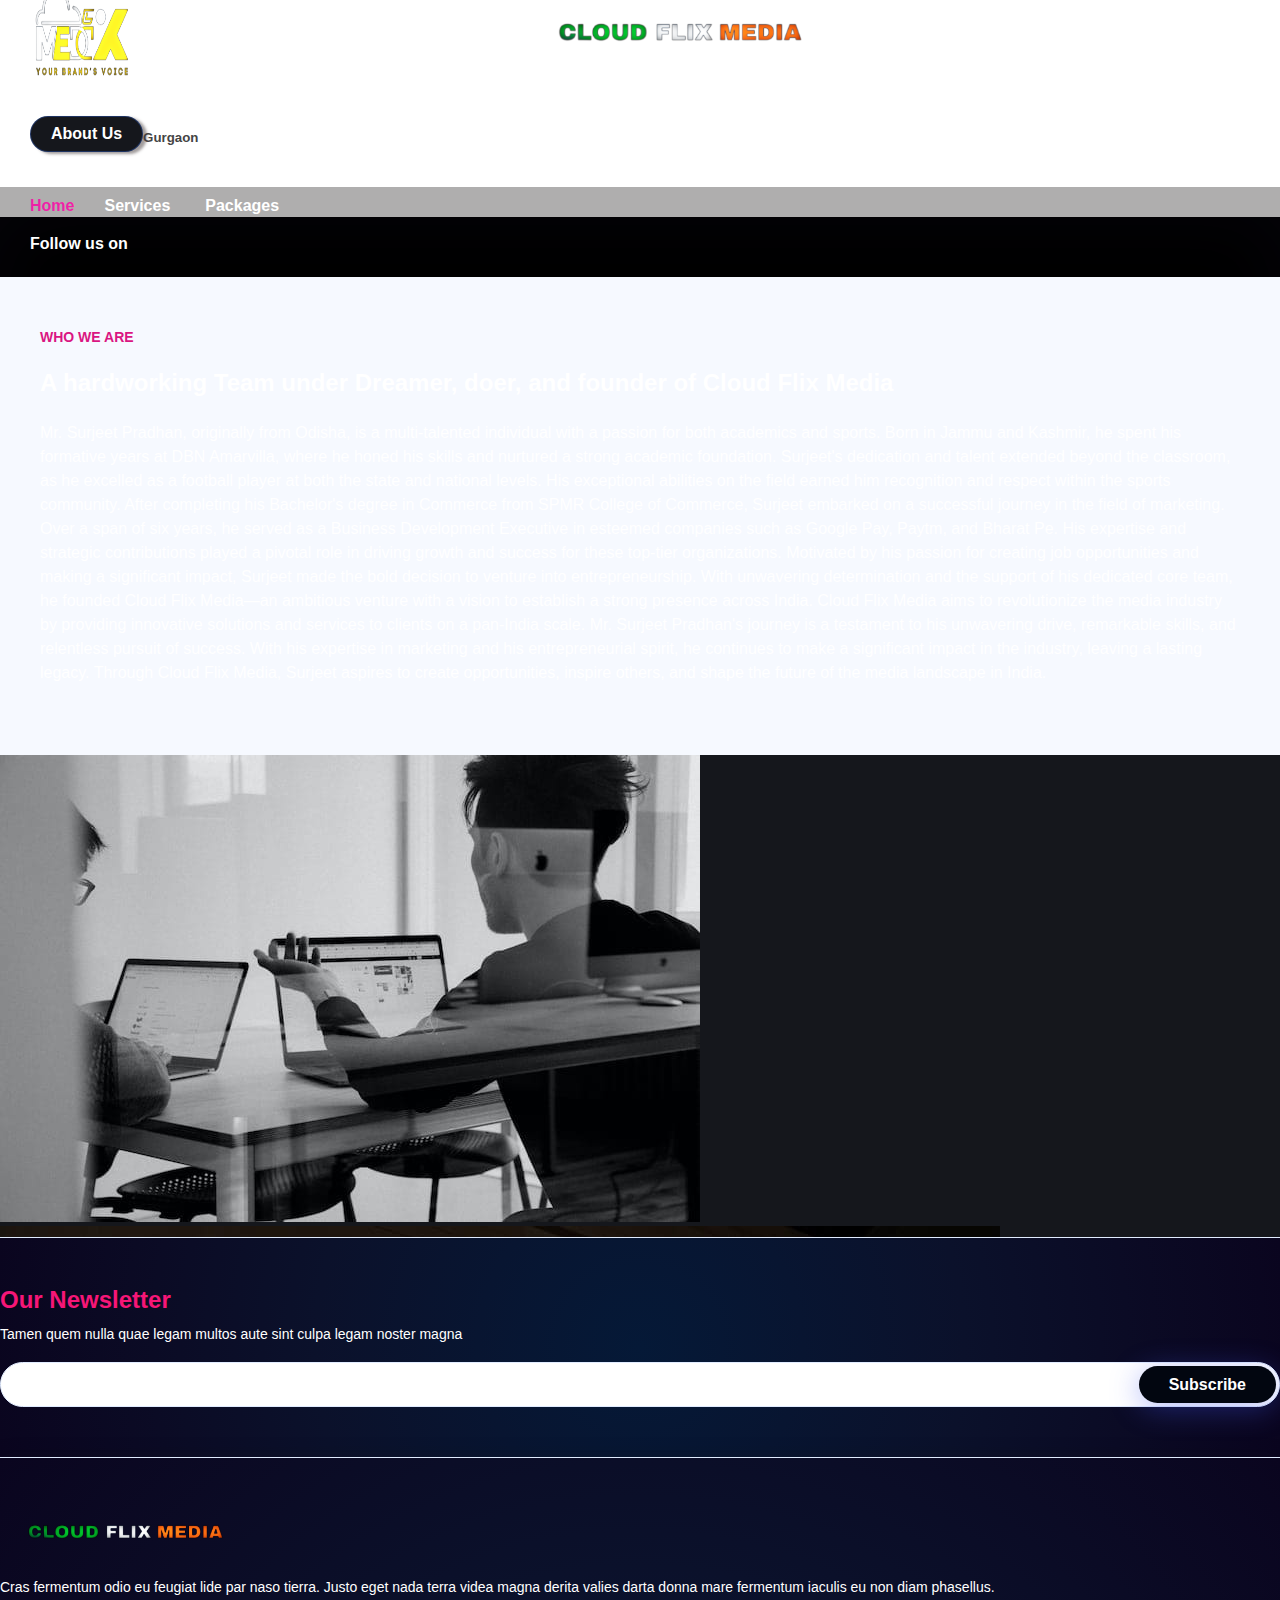
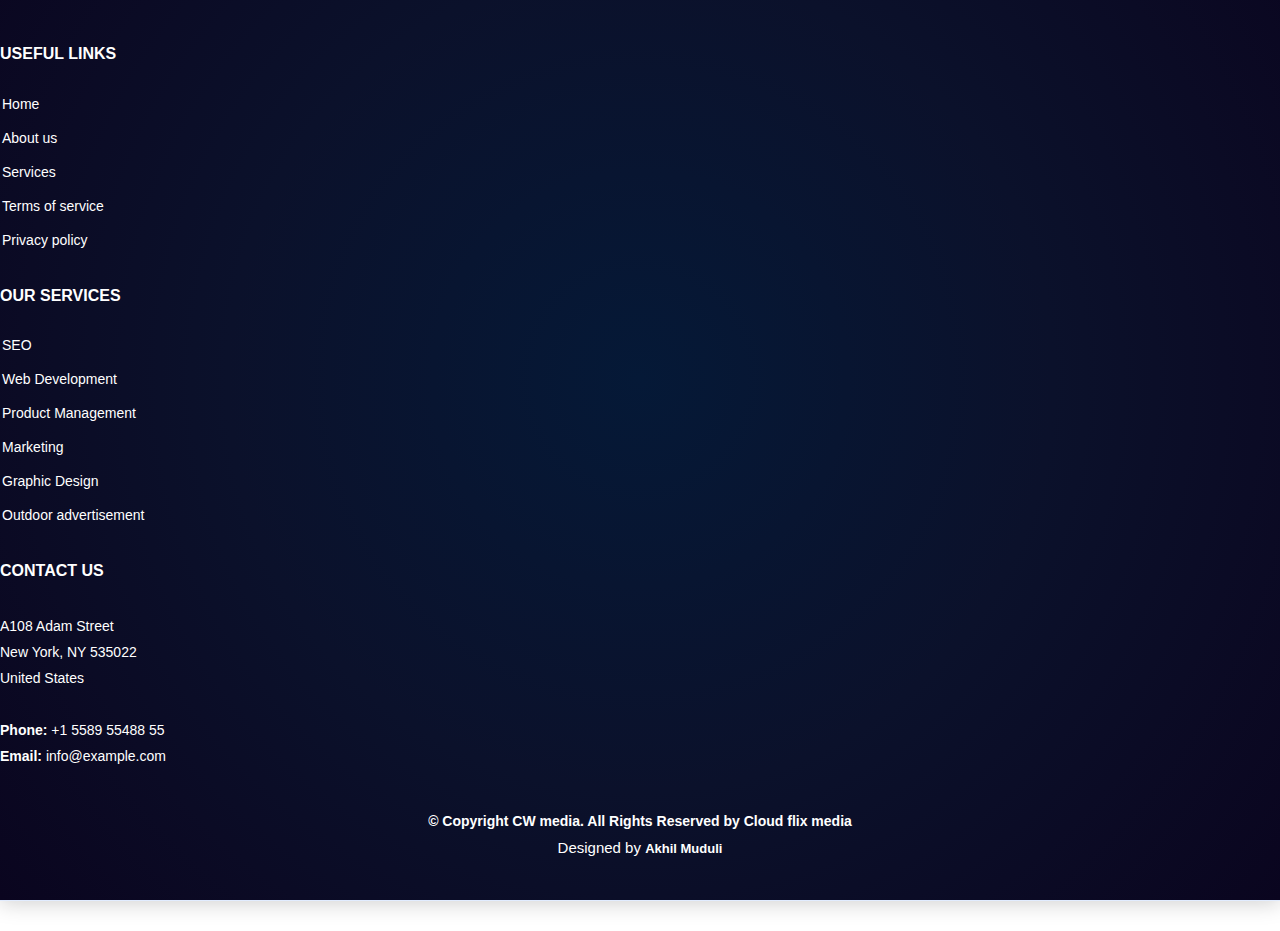
==== about.html @ f00a1c4b "c" ====
<!DOCTYPE html>
<html lang="en">

<head>
  <meta charset="UTF-8">
  <meta http-equiv="X-UA-Compatible" content="IE=edge">
  <meta name="viewport" content="width=device-width, initial-scale=1.0">
  <link href="https://cdn.jsdelivr.net/npm/bootstrap@5.3.0-alpha3/dist/css/bootstrap.min.css" rel="stylesheet"
    integrity="sha384-KK94CHFLLe+nY2dmCWGMq91rCGa5gtU4mk92HdvYe+M/SXH301p5ILy+dN9+nJOZ" crossorigin="anonymous">

  <link rel="stylesheet" href="https://cdnjs.cloudflare.com/ajax/libs/font-awesome/6.4.0/css/all.min.css"
    integrity="sha512-iecdLmaskl7CVkqkXNQ/ZH/XLlvWZOJyj7Yy7tcenmpD1ypASozpmT/E0iPtmFIB46ZmdtAc9eNBvH0H/ZpiBw=="
    crossorigin="anonymous" referrerpolicy="no-referrer" />

  <link rel="stylesheet" href="style.css">

  <title>About</title>
</head>
<style>
  .about {
    height: 100vh;
    box-shadow: 0 0 68px 8px rgba(16, 11, 37, 0.227) inset;
    background-image: url(black\ bg.webp);
    /* position: relative; */
    z-index: 99999 !important;
  }

  .about {
    box-shadow: 0 0 68px 8px rgba(16, 11, 37, 0.227) inset;
    background-image: url(black\ bg.webp);
    background-size: 100% 100%;

  }

  .about .content {
    background-color: #f6f9ff;
    padding: 40px;
  }

  .about h2 {
    font-size: 14px;
    font-weight: 700;
    color: #4154f1;
    text-transform: uppercase;
  }

  .about h3 {
    font-size: 24px;
    font-weight: 900;
    color: #ffff;
  }

  .about p {
    margin: 15px 0 30px 0;
    line-height: 24px;
    color: #fff;
  }

  .about .btn-read-more {
    line-height: 0;
    padding: 15px 40px;
    border-radius: 50px;
    transition: 0.5s;
    color: #fff;
    background: #15171c;
    ;
    box-shadow: 0px 5px 25px rgba(65, 84, 241, 0.3);
  }

  .about .btn-read-more span {
    font-family: "Nunito", sans-serif;
    font-weight: 600;
    font-size: 16px;
    letter-spacing: 1px;
  }

  .about .btn-read-more i {
    margin-left: 5px;
    font-size: 18px;
    transition: 0.3s;
  }

  .about .btn-read-more:hover i {
    transform: translateX(9px);
  }
</style>

<body>


  <!-- ======= Header ======= -->
  <header id="header" class="header bg-black">
    <div class=" navbar container container-xl d-flex align-items-center justify-content-between">

      <a href="index.html" class="logo d-flex align-items-center my-lg-3">
        <img src="logo.PNG" class="lg img-fluid" width="100" height="100" alt="">
        <img src="lt.PNG" class="mt-3 lt" width="300" alt="">

        <div class="icons d-flex align-content-center">
          <i class="fa-solid fa-location-dot my-2 mx-2 text-white"></i>
          <h5 class="text-white">Gurgaon</h5>
        </div>
        <!-- <span><p class="c">Cloud</p></span><span><p class="f">Flix</p></span><span><p class="m"> Media</p></span> -->
      </a>

      <ul class="icon-ul">
        <li><a class="getstarted scrollto" href="about.html" onClick="scrollToContact()">About Us</a></li>
        <div class="d-flex justify-content-center mx-4">
          <i class="fa-solid fa-location-dot mx-2 text-white"></i>
          <h5 class="text-white">Gurgaon</h5>

          <a href="#pricing" onClick="scrollToPricing()"><i
              class="fa-solid fa-cart-shopping mx-3 my-1 text-white fs-4"></i> </a>
        </div>
      </ul>

    </div>

    <input type="checkbox" id="check">
    <label for="check">
      <i class="fa-solid fa-bars" style="font-size:25px;" id="btn"></i>
      <i class="fa-solid fa-times" id="cancel"></i>
    </label>


    <div class="slidebar">
      <div id="head">
        <label for="check">
          <i class="fa-solid fa-times" style="position: absolute; left: 195px; top: 16px;" id="cancel2"></i>
        </label>
        <img src="logo.PNG" class="img-fluid" width="100" height="100" alt="">

      </div>
      <ul>
        <li><a href="#"><i class="fa-solid fa-house" style="font-size: small; padding:0 15px;"></i>Home</a></li>
        <li class="dropdown nav-link scrollto"><a href="#services"><i class="fa-solid fa-wand-magic-sparkles"
              style="font-size: small; padding:0 15px;"></i>Services</a>
          <ul>
            <li class="dropdown nav-link scrollto"><a href="content-marketing.html"><i
                  class="fa-solid fa-earth-americas" style="font-size: small; padding:0 15px;"></i>online services</a>
              <ul>
                <li><a href="content-marketing.html">Digital Marketing</a></li>
                <li><a href="app-development.html">Radio Advertisment</a></li>
                <li><a href="search-engine-optimization.html">Business SEO</a></li>
                <li><a href="search-engine-optimization.html">Company SEO</a></li>
                <li><a href="ppc-management.html">Video Editing</a></li>
                <li><a href="social-media.html">Website Designing</a></li>
                <li><a href="social-media.html">Influencer marketing</a></li>
              </ul>
            </li>
            <li class="dropdown nav-link scrollto"><a href="content-marketing.html"> <i
                  class="fa-solid fa-user-robot-xmarks" style="font-size: small; padding:0 15px;"></i>offline
                services</a>
              <ul>
                <li><a href="index-2.html">Newspapers Ads</a></li>
                <li><a href="index-3.html">Banners</a></li>
                <li><a href="index-4.html">Pamphlets</a></li>
                <li><a href="index-5.html">Auto rickshaw Branding</a></li>
                <li><a href="index-6.html">PVR</a></li>

              </ul>
            </li>
          </ul>
        </li>
        <li class="dropdown nav-link scrollto"><a href="#pricing"><i class="fa-solid fa-truck-fast"
              style="font-size: small; padding:0 15px;"></i>Our Packages</a>
          <ul>
            <li class="dropdown nav-link scrollto"><a href="portfolio-masonry.html">Basic</a>
              <ul>
                <li><a href="">15 Graphic Designs</a></li>
                <li><a href="">Setting Ads Campaign</a></li>
                <li><a href="">social media handeling</a></li>
                <li><a href="">Google reviews</a></li>
                <li><a href="">Photos and video shoots
                  </a></li>

              </ul>
            </li>
            <li class="dropdown nav-link scrollto"><a href="portfolio-grid.html">Standard</a>
              <ul>
                <li><a href="">15 Graphic Designs</a></li>
                <li><a href="">Setting Ads Campaign</a></li>
                <li><a href="">social media handeling</a></li>
                <li><a href="">Google reviews</a></li>
                <li><a href="">Photos and video shoots</a></li>
                <li><a href="">SEO</a></li>
                <li><a href="">website designing</a></li>
                <li><a href="">Website optimisation</a></li>

              </ul>
            </li>
            <li class="dropdown nav-link scrollto"><a href="portfolio-grid-2.html">Premium</a>
              <ul>
                <li><a href="">20 Graphic Designs</a></li>
                <li><a href="">Setting Ads Campaign</a></li>
                <li><a href="">social media handeling</a></li>
                <li><a href="">Google reviews</a></li>
                <li><a href="">Photos and video shoots</a></li>
                <li><a href="">SEO</a></li>
                <li><a href="">website designing</a></li>
                <li><a href="">Website optimisation</a></li>
                <li><a href="">Bot Master</a></li>

              </ul>
            </li>
          </ul>
        </li>
        <li><a href="#Contact"><i class="fa-solid fa-user" style="font-size: small; padding: 0 15px;"></i>Contact us</a>
        </li>
      </ul>

    </div>


    <div class="lower-nav d-flex justify-content-center ">
      <nav id="navbar" class="navbar align-content-center d-flex justify-content-between">
        <ul id="navigate_ul">
          <li id="home" class="dropdown"><a href="#hero" style="color: rgba(255, 0, 166, 0.816);"><span>Home</span></a>

          </li>
          <li class="dropdown nav-link scrollto"><a href="#services" onClick="scrollToService()"><span>Services</span><i
                class="fa-solid fa-angle-down"></i></a>
            <ul>
              <li class="dropdown nav-link scrollto"><a href="content-marketing.html">online services</a>
                <ul>
                  <li><a href="content-marketing.html">Digital Marketing</a></li>
                  <li><a href="search-engine-optimization.html">Business SEO</a></li>
                  <li><a href="search-engine-optimization.html">Company SEO</a></li>
                  <li><a href="ppc-management.html">Video Editing</a></li>
                  <li><a href="social-media.html">Website Designing</a></li>
                  <li><a href="social-media.html">Influencer marketing</a></li>
                </ul>
              </li>
              <li class="dropdown nav-link scrollto"><a href="content-marketing.html">offline services</a>
                <ul>
                  <li><a href="index-2.html">Newspapers-advertising</a></li>
                  <li><a href="index-3.html">Banners</a></li>
                  <li><a href="index-4.html">Pamphlets</a></li>
                  <li><a href="app-development.html">Hoardings and Flexes</a></li>
                  <li><a href="app-development.html">Radio-advertising</a></li>
                  <li><a href="index-5.html">Auto rickshaw Branding</a></li>
                  <li><a href="index-6.html">PVR</a></li>

                </ul>
              </li>
            </ul>
          </li>

          <!-- <li class="dropdown nav-link scrollto"><a href="#hero" onClick="scrollToPages()"><span>Pages</span><i class="fa-solid fa-angle-down"></i></a>
            <ul>
              <li><a href="about-us.html">About Us</a></li>
              <li><a href="our-team.html">Our Team</a></li>
              <li><a href="single-team.html">Single Team</a></li>
              <li><a href="our-process.html">Our Process</a></li>
              <li><a href="faq.html">FAQs</a></li>
              <li><a href="element.html">Elements</a></li>
              <li><a href="typography.html">Typography</a></li>
              <li><a href="coming-soon.html">Coming Soon</a></li>
              <li><a href="error.html">Error</a></li>
            </ul>
          </li> -->
          <li class="dropdown nav-link scrollto"><a href="#pricing" onClick="scrollToPort()"><span>Packages</span> <i
                class="fa-solid fa-angle-down"></i></a>
            <ul>
              <li class="dropdown nav-link scrollto"><a href="portfolio-masonry.html">Basic</a>
                <ul>
                  <li><a href="">15 Graphic Designs</a></li>
                  <li><a href="">Setting Ads Campaign</a></li>
                  <li><a href="">social media handeling</a></li>
                  <li><a href="">Google reviews</a></li>
                  <li><a href="">Photos and video shoots
                    </a></li>

                </ul>
              </li>
              <li class="dropdown nav-link scrollto"><a href="portfolio-grid.html">Standard</a>
                <ul>
                  <li><a href="">15 Graphic Designs</a></li>
                  <li><a href="">Setting Ads Campaign</a></li>
                  <li><a href="">social media handeling</a></li>
                  <li><a href="">Google reviews</a></li>
                  <li><a href="">Photos and video shoots</a></li>
                  <li><a href="">SEO</a></li>
                  <li><a href="">website designing</a></li>
                  <li><a href="">Website optimisation</a></li>

                </ul>
              </li>
              <li class="dropdown nav-link scrollto"><a href="portfolio-grid-2.html">Premium</a>
                <ul>
                  <li><a href="">20 Graphic Designs</a></li>
                  <li><a href="">Setting Ads Campaign</a></li>
                  <li><a href="">social media handeling</a></li>
                  <li><a href="">Google reviews</a></li>
                  <li><a href="">Photos and video shoots</a></li>
                  <li><a href="">SEO</a></li>
                  <li><a href="">website designing</a></li>
                  <li><a href="">Website optimisation</a></li>
                  <li><a href="">Bot Master</a></li>

                </ul>
              </li>
            </ul>
          </li>
          <!-- <li class="dropdown nav-link scrollto"><a href="features" onClick="scrollToShop()"><span>Shop</span><i class="fa-solid fa-angle-down"></i></a>
            <ul>
              <li><a href="shop.html">Catelog Page</a></li>
              <li><a href="cart.html">Shopping Cart</a></li>
              <li><a href="checkout.html">Checkout Page</a></li>
              <li><a href="single-product.html">Single Product</a></li>
            </ul>
          </li> -->

        </ul>
        <!-- <i class="fa-solid fa-bars mobile-nav-toggle m-3"></i> -->
        <ul>
          <a style="color: #fff; font-size: medium;" class="mx-3">Follow us on <i
              class="fa-solid fa-arrow-right"></i></a>
          <div class=" d-flex justify-content-center align-items-center" style="color: #fff; font-size: large;">
            <i class="fa-brands fa-instagram mx-3"></i>
            <i class="fa-brands fa-facebook mx-3"></i>
            <i class="fa-brands fa-linkedin-in mx-3"></i>
          </div>
        </ul>

      </nav><!-- .navbar -->
    </div>
  </header><!-- End Header -->


  <!-- ======= About Section ======= -->
  <section id="about" class="about ">

    <div class="container abt" data-aos="fade-up">
      <div class="row gx-0 d-flex flex-row">


        <div class="col-lg-6 d-flex flex-column justify-content-center" data-aos="fade-up" data-aos-delay="50">
          <div class="content bg-dark rounded-top-5">
            <h2 style="color: rgb(218, 22, 130);">Who We Are</h2>
            <h3>A hardworking Team under Dreamer, doer, and founder of Cloud Flix Media</h3>
            <p>
              Mr. Surjeet Pradhan, originally from Odisha, is a multi-talented individual with a passion for both
              academics and sports. Born in Jammu and Kashmir, he spent his formative years at DBN Amarvilla, where he
              honed his skills and nurtured a strong academic foundation.

              Surjeet's dedication and talent extended beyond the classroom, as he excelled as a football player at both
              the state and national levels. His exceptional abilities on the field earned him recognition and respect
              within the sports community.

              After completing his Bachelor's degree in Commerce from SPMR College of Commerce, Surjeet embarked on a
              successful journey in the field of marketing. Over a span of six years, he served as a Business
              Development Executive in esteemed companies such as Google Pay, Paytm, and Bharat Pe. His expertise and
              strategic contributions played a pivotal role in driving growth and success for these top-tier
              organizations.

              Motivated by his passion for creating job opportunities and making a significant impact, Surjeet made the
              bold decision to venture into entrepreneurship. With unwavering determination and the support of his
              dedicated core team, he founded Cloud Flix Media—an ambitious venture with a vision to establish a strong
              presence across India. Cloud Flix Media aims to revolutionize the media industry by providing innovative
              solutions and services to clients on a pan-India scale.

              Mr. Surjeet Pradhan's journey is a testament to his unwavering drive, remarkable skills, and relentless
              pursuit of success. With his expertise in marketing and his entrepreneurial spirit, he continues to make a
              significant impact in the industry, leaving a lasting legacy. Through Cloud Flix Media, Surjeet aspires to
              create opportunities, inspire others, and shape the future of the media landscape in India.
            </p>

          </div>
        </div>

        <div class="col-lg-6 d-flex align-items-center mdl1" data-aos="zoom-out" data-aos-delay="70">
          <div class="abt_img" style="min-height: fit-content;">
            <img src="abtimg.jpeg" class="img-thumbnail" alt="">
            <img src="about_sideimg.jpeg" class="img-thumbnail" alt="">
          </div>
        </div>


      </div>
    </div>

  </section>
  <!-- End About Section -->


  <!-- ======= Footer ======= -->
  <footer id="footer" class="footer" style="  padding: 0 0 30px 0;
   font-size: 14px;">

    <div class="footer-newsletter" style="padding: 50px 0;
     background-image: radial-gradient(circle, #051937, #081531, #0b112b, #0b0b25, #0a051f) !important; 
     background-size: contain;
    border-top: 1px solid #e1ecff;">
      <div class="container">
        <div class="row justify-content-center">
          <div class="col-lg-12 text-center">
            <h4 style="color: #f61677 !important; font-size: 24px;
             margin: 0 0 10px 0;
             padding: 0;
             line-height: 1;
             font-weight: 700;
             color: #feffff;">Our Newsletter</h4>
            <p style="color: #fff;">Tamen quem nulla quae legam multos aute sint culpa legam noster magna</p>
          </div>
          <div class="col-lg-6">
            <form action="" method="post" style="  margin-top: 20px;
             background: #fff;
             padding: 6px 10px;
             position: relative;
             border-radius: 50px;
             border: 1px solid #e1ecff;
             outline: none;">
              <input type="email" name="email" style="border: 0;
               padding: 8px;
               width: calc(100% - 140px);
               outline: none;">
              <input type="submit" value="Subscribe" class="octf-btn" style="  position: absolute;
               top: 0;
               right: 0;
               bottom: 0;
               border: 0;
               background: none;
               font-size: 16px;
               padding: 0 30px;
               margin: 3px;
               background:#020610; 
                color: #fff;
               transition: 0.3s;
               border-radius: 50px;
               box-shadow: 0px 5px 30px rgba(65, 84, 241, 0.4);">
            </form>
          </div>
        </div>
      </div>
    </div>


    <div class="footer-top" style=" box-shadow: 0px 2px 20px rgba(19, 19, 20, 0.203);
     background-image: radial-gradient(circle, #051937, #081531, #0b112b, #0b0b25, #0a051f);    background-size: contain;
     border-top: 1px solid #e1ecff;
     border-bottom: 1px solid #e1ecff;
     padding: 60px 0 30px 0;">
      <div class="container">
        <div class="row gy-4">
          <div class="col-lg-5 col-md-12 footer-info" style="    margin-bottom: 30px;
           ">
            <a href="index.html" class="logo d-flex align-items-center" style="  line-height: 0;
             margin-bottom: 15px;">
              <span style="font-size: 30px;
               font-weight: 700;
               letter-spacing: 1px;
               color: #ffffff;
               font-family: 'Nunito', sans-serif;
               margin-top: 3px;"></span>
              <img src="lt.PNG" style="  max-height: 40px;
               margin-right: 6px;" alt="">

            </a>
            <p style="   font-size: 14px;
             line-height: 24px;
             color: rgb(255, 255, 255);
             margin-bottom: 0;
             font-family: 'Nunito', sans-serif;">Cras fermentum odio eu feugiat lide par naso tierra. Justo eget nada
              terra videa magna derita valies
              darta donna mare fermentum iaculis eu non diam phasellus.</p>
            <div class="social-links mt-3">
              <a href="#" class="twitter"><i class="fa-brands fa-twitter"></i></a>
              <a href="#" class="facebook"><i class="fa-brands fa-facebook"></i></a>
              <a href="#" class="instagram"><i class="fa-brands fa-instagram"></i></a>
              <a href="#" class="linkedin"><i class="fa-brands fa-linkedin"></i></a>
            </div>
          </div>

          <div class="col-lg-2 col-6 footer-links">
            <h4 style="  font-size: 16px;
             font-weight: bold;
             color: #ffffff;
             text-transform: uppercase;
             text-decoration:  none !important;
             position: relative;
             padding-bottom: 12px;">Useful Links</h4>
            <ul>
              <li><i class=" fa-solid fa-arrow-right"></i> <a href="#">Home</a></li>
              <li><i class=" fa-solid fa-arrow-right"></i> <a href="#">About us</a></li>
              <li><i class=" fa-solid fa-arrow-right"></i> <a href="#">Services</a></li>
              <li><i class=" fa-solid fa-arrow-right"></i> <a href="#">Terms of service</a></li>
              <li><i class=" fa-solid fa-arrow-right"></i> <a href="#">Privacy policy</a></li>
            </ul>
          </div>

          <div class="col-lg-2 col-6 footer-links" style="    margin-bottom: 30px;
           ">
            <h4 style="  font-size: 16px;
             font-weight: bold;
             color: #ffffff;
             text-transform: uppercase;
             position: relative;
             padding-bottom: 12px;">Our Services</h4>
            <ul>
              <li><i class=" fa-solid fa-arrow-right"></i> <a href="#" style="    padding-top: 0;
                 ">SEO</a></li>
              <li><i class=" fa-solid fa-arrow-right"></i> <a href="#">Web Development</a></li>
              <li><i class=" fa-solid fa-arrow-right"></i> <a href="#">Product Management</a></li>
              <li><i class=" fa-solid fa-arrow-right"></i> <a href="#">Marketing</a></li>
              <li><i class=" fa-solid fa-arrow-right"></i> <a href="#">Graphic Design</a></li>
              <li><i class=" fa-solid fa-arrow-right"></i> <a href="#">Outdoor advertisement</a></li>
            </ul>
          </div>

          <div class="col-lg-3 col-md-12 footer-contact text-center text-md-start">
            <h4 style="  font-size: 16px;
             font-weight: bold;
             color: #ffffff;
             text-transform: uppercase;
             position: relative;
             padding-bottom: 12px;">Contact Us</h4>
            <p style="color: #fff;">
              A108 Adam Street <br>
              New York, NY 535022<br>
              United States <br><br>
              <strong>Phone:</strong> +1 5589 55488 55<br>
              <strong>Email:</strong> info@example.com<br>

            <div class="copyright" style=" text-align: center;
               padding-top: 30px;
               color: rgb(255, 255, 255);
               font-weight: bold;">
              &copy; Copyright <strong><span>CW media</span></strong>. All Rights Reserved <a href="#"
                style="color: rgb(255, 255, 255);">by Cloud flix media</a>
            </div>
            <div class="credits" style=" padding-top: 10px;
               text-align: center;
               font-size: 15px;
               color: rgb(255, 255, 255);">
              Designed by <a href="#" style="    padding-top: 10px;
                 text-align: center;
                 font-size: 13px;
                 font-weight: bold;
                 color: rgb(255, 255, 255);">Akhil Muduli</a>
            </div>
            </p>

          </div>

        </div>
      </div>
    </div>

  </footer>
</body>

</html>
---- style.css ----
/*--------------------------------------------------------------
# General
--------------------------------------------------------------*/
:root {
    scroll-behavior: smooth;
  }

  
  a{
    color: rgb(255, 255, 255);
  }

.hero,.services, .about, .values, .contact, .faq, #Team, .portfolio, .features, .counts, .Testimonials, .pricing{
 background: #000000;
}

.abt{
  background: #15171c; 
}

.slidebar ul{
  font-family: Arial, Helvetica, sans-serif !important;
  font-style: normal;
}
.slidebar li a{
  font-family: Arial, Helvetica, sans-serif;
  font-style: normal;
}
.main-text span{
  color: rgb(235, 19, 124);
  font-family: Arial, Helvetica, sans-serif;
}
/* 
@media (max-width:910px) {
  #pricing{
    display: none !important;
  }

}
@media (min-width:911px) {
  #pricing2{
    display: none !important;
  }
} */
@media (max-width:768px) {
#price-cont, .tab{

   row-gap:10px ;
  }
}
  /* #header{
    height: 100px;
    
  } */
  #loading{
    width: 100vw;
    height: 100vh;
    background: #ffffff url('Infinity.gif') no-repeat center;
    position: fixed;
    z-index: 9999999999999999999999;
    overflow: hidden;
 
  }

  html, body{
    margin: 0;
    padding: 0;
    overflow-x: hidden !important;
   }

  @media screen {
    
  }


  body {
    font-family: "Open Sans", sans-serif;
    color: #444444;
    overflow-x: hidden !important;
    /* background-image: linear-gradient(to right bottom, #323cc6, #3f38cb, #4d32d0, #5a2ad4, #671fd8); */
  
  }
  
  a {
    color: #ffffff;
    text-decoration: none;
  }
  
  a:hover {
    color: #9d9d9f;
    text-decoration: none;
  }
/* 
  .header{
    background:#15171c;
  } */
  
  h1, h2, h3, h4, h5, h6 {
    font-family: "Nunito", sans-serif;
  }
  /* .main-text{
    font-family: "Nunito", sans-serif !important;

  } */
  .container .section-header p{position: relative;}
  .container .section-header p::after {
    position: absolute;
    content: "";
    width: 200px;
    height: 2px;
    /* display: inline-block; */
    top: 100%;
    left: 40%;
    background:#ffffff;
    margin: 4px 10px;
  }
  .section-header span{
    color: rgb(255, 174, 0);
  }
  
  .fa-quote-left, .fa-quote-right{
    color: #1445f5e3;
    outline: #000;
  }
  
  /*--------------------------------------------------------------
  # Sections
  --------------------------------------------------------------*/
  section {
    padding: 60px 0;
    overflow: hidden;
    /* background-image: linear-gradient(to right bottom, #323cc6, #3f38cb, #4d32d0, #5a2ad4, #671fd8); */
  
  }

  .section-header h2{
    color: rgb(240, 26, 130) !important;
  }
  .back{
    width: 100vw;
    /* background:linear-gradient(rgba(0, 0, 0, 0.615), rgba(0, 0, 0, 0.307)),url(bc.png); */
    background: rgb(0, 0, 0);
    background-size: 100% 100%;
    /* transform: rotate(180deg); */
    /* background-image: linear-gradient(rgba(0, 0, 0, 0.65), rgba(0, 0, 0, 0.291), rgba(0, 0, 0, 0.394)), url(white.jfif); */
    /* position: absolute; */
    display: flex;
    justify-content: center;
    align-items: center;
    box-shadow: 0 0 8px 8px rgb(0, 0, 0) inset !important;
  }

  .back::before{
    content: '';
    position: absolute;
    height: 300px;
    width: 300px;
    background: linear-gradient(rgb(232, 118, 12), rgb(58, 72, 229)) !important;
    transform: translate(-10% ,-24%);
    border-radius: 50%;
    z-index: 1;
  }

  .blend1, .blend2, .blend3{
    height: 15vh;
    width: 20vw !important;
    background: rgba(172, 165, 165, 0.1);
    position: relative;
    border-radius: 15px;
    border: .5px solid rgba(255, 255, 255, 0.367);
    backdrop-filter: blur(25px);
    -webkit-backdrop-filter: blur(25px);
    box-shadow: -15px 17px 17px rgba(10, 10, 10, 0.25);
    z-index: 9999999999 !important;
    background-size: cover;
    margin: 40px;
    color: white;
    box-shadow: 0 0 68px 8px rgba(49, 10, 225, 0.227) inset;
  }
  .blend1 h2, .blend2 h2, .blend3 h2{
    z-index: -1;
    font-size: medium;
    margin-top: 20px;
  }
  .blend3 h3, .blended3 h3{
    z-index: -1;
    font-weight:bold;
     font-size: 42px !important;
    background: -webkit-linear-gradient(rgba(227, 96, 10, 0.419), rgb(210, 201, 26));
    -webkit-background-clip: text;
    -webkit-text-fill-color: transparent;
    /* font-size: x-large; */
    margin-top: 10px;
    text-align: center;
  }
   .blend2 h3{
    z-index: -1;
    font-weight:bold;
    font-size: 42px !important;
    background: -webkit-linear-gradient(rgba(155, 227, 10, 0.419), rgb(78, 210, 26));
    -webkit-background-clip: text;
    -webkit-text-fill-color: transparent;
    /* font-size: x-large; */
    margin-top: 10px;
    text-align: center;
  }
   .blended2 h3{
    z-index: -1;
    font-weight:bold;
    font-size: 42px !important;
    background: -webkit-linear-gradient(rgba(36, 138, 197, 0.419), rgb(119, 126, 126));
    -webkit-background-clip: text;
    -webkit-text-fill-color: transparent;
    /* font-size: x-large; */
    margin-top: 10px;
    text-align: center;
  }
  .blend1 h3, .blended1 h3{
    z-index: -1;
    font-weight:bold;
     font-size: 42px !important;
     background: -webkit-linear-gradient(rgba(250, 90, 215, 0.706), rgba(186, 72, 243, 0.201));
    -webkit-background-clip: text;
    -webkit-text-fill-color: transparent;
    /* font-size: x-large; */
    margin-top: 10px;
    text-align: center;
  }


  @media (max-width:1199px) {
   .back {
     display: none !important;
    }
  }



.logo span p{
  margin:0 5px;
  font-size: 25px;
  font-weight: 1200;
  text-shadow: 2px 1px rgba(44, 43, 43, 0.372);
}
.logo .c{
  color: rgb(7, 254, 180);
  text-transform: uppercase;
}
.logo .m{
  color: rgb(255, 213, 6);
  text-transform: uppercase;
}
.logo .f{
  color: rgb(199, 217, 245);
  text-transform: uppercase;
}
  .section-header {
    text-align: center;
    padding-bottom: 40px;
      /* background-image: linear-gradient(to right bottom, #323cc6, #3f38cb, #4d32d0, #5a2ad4, #671fd8); */
  
  }
  
  .section-header h2 {
    font-size: 18px;
    letter-spacing: 1px;
    font-weight: 700;
    margin: 0;
    color: #ffffff;
    text-transform: uppercase;
  }
  
  .section-header p {
    margin: 10px 0 0 0;
    padding: 0;
    font-size: 38px;
    line-height: 42px;
    font-weight: 700;
    color: #ffff;
  }
  
  /* @media (max-width: 600px) {
.ball7{
  display: none !important;
}
  } */
  
  @media (max-width: 768px) {
    .container .section-header p::after {
      left: 30%;
      
    }
    .blend1, .blend2, .blend3{
      width: 50px ;
    }
    .back .blend1 a h2, .back .blend a h2, .blend3{
      width: 50px ;
    }
    .section-header p {
      font-size: 28px;
      line-height: 32px;
    }
  }
  
  /*--------------------------------------------------------------
  # Breadcrumbs
  --------------------------------------------------------------*/
  .breadcrumbs {
    padding: 15px 0;
    background: #ffff;
    min-height: 40px;
    margin-top: 82px;
    color: #fff;
  }
  
  @media (max-width: 992px) {
    .breadcrumbs {
      margin-top: 57px;
    }
  }
  
  .breadcrumbs h2 {
    font-size: 28px;
    font-weight: 500;
  }
  
  .breadcrumbs ol {
    display: flex;
    flex-wrap: wrap;
    list-style: none;
    padding: 0 0 10px 0;
    margin: 0;
    font-size: 14px;
  }
  
  .breadcrumbs ol a {
    color: #fff;
    transition: 0.3s;
  }
  
  .breadcrumbs ol a:hover {
    text-decoration: underline;
  }
  
  .breadcrumbs ol li + li {
    padding-left: 10px;
  }
  
  .breadcrumbs ol li + li::before {
    display: inline-block;
    padding-right: 10px;
    color: #8894f6;
    content: "/";
  }

/* ---------------All Swipers----------- */

@media (max-width:1400px) {

  
  .swiper {
    width: auto !important;
    height: auto;
    display: flex !important;
    /* flex-direction: row-reverse !important; */
    justify-content: center !important; 
  }
  .swiper-pagination-bullet-active{
    background-color: #fff;
  }

  .swiper-pagination-bullet{
    width: 30px;
    height: 3px;
    border-radius: 10px;
  }

  .swiper-slide {
    text-align: center;
    font-size: 18px;
    width: 350px !important;
    display: flex;
    justify-content: center;
    /* background-color: #fff; */
  }

  .swiper-slide img {
    display: block;
    width: 100%;
    height: 90%;
    object-fit: cover;
  }
  .swiper-button-prev, .swiper-button-next{
    color: #fff;
    margin-left: 30px;
  }
  

  
}


.swiper {
  width: auto !important;
  height: auto;
  display: flex !important;
  /* flex-direction: row-reverse !important; */
  justify-content: center !important; 
}
.swiper-pagination-bullet-active{
  background-color: #fff;
}

.swiper-pagination-bullet{
  width: 30px;
  height: 3px;
  border-radius: 10px;
}

.swiper-slide {
  text-align: center;
  font-size: 18px;
  width: 350px !important;
  display: flex;
  justify-content: center;
  /* background-color: #fff; */
}

.swiper-slide img {
  display: block;
  width: 100%;
  height: 90%;
  object-fit: cover;
}
.swiper-button-prev, .swiper-button-next{
  color: #fff;
  margin-left: 30px;
}

  
  
  
  
  /*--------------------------------------------------------------
  # Back to top button
  --------------------------------------------------------------*/
  .back-to-top {
    position: fixed;
    visibility: hidden;
    opacity: 0;
    right: 15px;
    bottom: 15px;
    z-index: 99999;
    background:#15171c;    width: 40px;
    height: 40px;
    border-radius: 50%;
    transition: all 0.4s;
  }
  
  .back-to-top i {
    font-size: 24px;
    color: #fff;
    line-height: 0;
  }
  
  .back-to-top:hover {
    background: #6776f4;
    color: #fff;
  }
  
  .back-to-top.active {
    visibility: visible;
    opacity: 1;
  }
  
  /*--------------------------------------------------------------
  # Disable aos animation delay on mobile devices
  --------------------------------------------------------------*/
  @media screen and (max-width: 768px) {
    [data-aos-delay] {
      transition-delay: 0 !important;
    }
  }
  
  /*--------------------------------------------------------------
  # Header
  --------------------------------------------------------------*/
  .header {
    transition: all 0.5s;
    z-index: 997;
    /* padding: 20px 0; */
  }
  
  .header.header-scrolled {
    background: #fff;
    padding: 15px 0;
    box-shadow: 0px 2px 20px rgba(1, 41, 112, 0.1);
  }
  
  .header .logo {
    line-height: 0;
  }
  
  .header .logo  {
    font-weight: bolder;
    max-height: 40px;
    margin-right: 6px;
  }
  
  .header .logo span {
    font-size: 30px;
    font-weight: 3em;
    letter-spacing: 1px;
    color:#3292c6 ;
    font-family: "Nunito", sans-serif;
    margin-top: 3px;
  }

  .blur img{
    /* width: 100vw; */
    /* margin-bottom: 20px; */
    box-shadow: 0 -50px 20px black;
    transform: rotate(0deg);
    backdrop-filter: blur(20px);
    /* background:url(bc_blur.jpg) round; */
  }

  @media (max-width:360px) {
  
  
    .back::before{
      transform: translate(-300px,-600px) !important;
    }
    .pricing{
      width: auto;
    }
  }
  
  /*--------------------------------------------------------------
  # Navigation Menu
  --------------------------------------------------------------*/
  /**
  * Desktop Navigation 
  */

  .fa-location-dot{
    margin-left: 20px !important;
  }
  .fa-location-dot, .fa-cart-shopping{
    font-size: x-large;
  }
  .fa-cart-shopping{
    margin-left: 60px !important;
  }


  .lower-nav{
    width: 100%;
    height: 30px;
    background-color: rgba(67, 66, 66, 0.429);
  }
  #navigate_ul ul li a:hover{
    color: rgb(228, 18, 126) !important;
  }
  .navbar {
    padding: 0;
    z-index: 999;
  }
  
  .navbar ul {
    margin: 0;
    padding: 0;
    display: flex;
    list-style: none;
    align-items: center;
  }
  
  .navbar li {
    position: relative;
  }
  
  .navbar a {
    display: flex;
    align-items: center;
    justify-content: space-between;
    padding: 10px 0 10px 30px;
    font-family: "Nunito", sans-serif;
    font-size: 16px;
    font-weight: 700;
    color: #ffffff;
    white-space: nowrap;
    transition: 0.3s;
    position: relative;
  }


  
  .navbar a i {
    font-size: 12px;
    line-height: 0;
    margin-left: 5px;
  }
  
  .navbar a:hover, .navbar .active, .navbar li:hover > a {
    color: #df278cd8;
  }
  
  .navbar .getstarted {
    background:#15171c;  
    padding: 8px 20px;
    margin-left: 30px;
    border-radius: 50px;
    border: 1px solid rgba(41, 82, 172, 0.483);
    box-shadow: 4px 2px 3px rgba(70, 60, 60, 0.51);
    color: #fff;
  }
  
  .navbar .getstarted:hover {
    color: #fff;
    background: rgb(235, 20, 92);
  }
  
  .navbar .dropdown ul {
    display: block;
    position: absolute;
    left: 14px;
    top: calc(100% + 30px);
    margin: 0;
    padding: 10px 0;
    z-index: 99;
    opacity: 0;
    visibility: hidden;
    background: #fff;
    box-shadow: 0px 0px 30px rgba(127, 137, 161, 0.25);
    transition: 0.3s;
    border-radius: 15px;
  }
  .slidebar .dropdown ul {
     display: block;
    position: absolute;
    left: 14px;
    top: calc(100% + 30px);
    margin: 0;
    padding: 10px 0;
    z-index: 99;
    opacity: 0;
    visibility: hidden;
    background: rgb(43, 42, 44);
    box-shadow: 0px 0px 30px rgba(127, 137, 161, 0.25);
    transition: 0.3s;
    border-radius: 15px;
  }
  
  .navbar .dropdown ul li{
    min-width: 200px;
  }
  .slidebar .dropdown ul li {
    min-width:250px ;
    padding: 0 20px;
  }
  
  .navbar .dropdown ul a {
    padding: 10px 20px;
    font-size: 15px;
    text-transform: none;
    font-weight: 700;
    color: rgb(103, 102, 102);
  }
  
  .navbar .dropdown ul a i ,.slidebar .dropdown ul a i{
    font-size: 12px;
  }
  
  .navbar .dropdown ul a:hover, .navbar .dropdown ul .active:hover, .navbar .dropdown ul li:hover > a {
    color: #4154f1;
  }
  .slidebar .dropdown ul a:hover, .slidebar .dropdown ul .active:hover, .slidebar .dropdown ul li:hover > a{
    color: crimson;
  }
  
  .navbar .dropdown:hover > ul,
  .slidebar .dropdown:hover > ul  {
    opacity: 1;
    top: 100%;
    visibility: visible;
  }
  
  .navbar .dropdown .dropdown ul, .slidebar .dropdown .dropdown ul  {
    top: 0;
    left: calc(100% - 30px);
    visibility: hidden;
  }
  
  .navbar .dropdown .dropdown:hover > ul , .slidebar .dropdown .dropdown:hover ul {
    opacity: 1;
    top: 0;
    left: 100%;
    visibility: visible;
  }

  @media (max-width:455px) {
    .navbar .dropdown .dropdown:hover > ul , .slidebar .dropdown .dropdown:hover ul {
      opacity: 1;
      top: 100%;
      left: 20%;
      visibility: visible;
    }
  
  }
  .slidebar, #check{
    display: none;
  }
  .fa-times, .fa-bars{
    visibility: hidden;

  }
.icons{
  visibility: hidden;
}

.icon-ul{
  margin-left: auto;
}

@media (max-width: 455px){
  html, body{
    /* width: 100%;
    height: 100%; */
   margin: 0;
   padding: 0;
   overflow-x: hidden;
  }

  .pricing .ot-pricing-table{
    width: auto;
    margin:0 20px !important;
  }
 
 }
@media (max-width: 425px)
{
  .icons{
    display: none !important;
  }
  .lg{
    margin-left: auto;
    margin-top: 20px;
  }
  .hero .ball-box .ball1{
    width: 90px !important;
    height: 90px !important;
    transform: translate(80%, -20%) !important;

  }
 
  .main-text>h1{
    font-size: .5rem !important;
    font-weight: bold !important;
  }

  .hero::before{
    transform: translateY(200%) !important;
  }
}
@media (max-width: 320px)
{
  .container .section-header p::after {
    left: 20%;
   
  }
  /* section{
    max-width: 100vw;
    overflow-x: hidden !important;
  } */
  .main-text{
    font-size: 1.5rem !important;
  }
}

@media (max-width: 910px){
  body{
    overflow-x: hidden;
  }
  .lg{
    margin-top: 20px;
  }
  .fa-times, .fa-bars{
    visibility: visible !important;
    z-index: 9999999;
  }
  .lt{
    display: none;
  }
  .logo{
    width: 70%;
    margin-left: auto;
  }
  .icons{
    margin-left: auto;
    visibility: visible;
    margin-top: 50px !important;
  }
  .fa-location-dot{
    font-size: large !important;
  }
  .navbar, .navbar ul{
    display: none;
  }
  
  
.slidebar{
  position:fixed;
  display: block;
  left:-250px;
  width: 250px;
  height: 100%;
  background: #000000;
  transition: all .5s ease;
  margin-top: -65px;
  z-index: 999999;
}

.slidebar #head{
  height: 50px;
  font-size: 22px;
  color: white;
  text-align: center;
  /* line-height: 50px; */
  background: #181717;
  user-select: none;
  
}
.slidebar ul{
list-style: none;
}
.slidebar ul a{
  display: block;
  height: 100%;
  width: 100%;line-height: 65px;
  font-size: 20px;
  color: #fff;
  text-decoration: none;
}

.fa-times{
  visibility: visible;
  z-index: 99999999 !important;
}
#check{
  display: none;
}
label #btn,label #cancel{
  position: absolute;
  cursor: pointer;
  background: #000000;
  border-radius: 3px;
}
label #btn{
  left: 40px;
  top:25px;
  font-size:15px;
  color: #fff;
  padding: 6px 12px;
  transition: all .5s;
}
label #cancel{
  left: -195px;
  top:17px;
  font-size: 20px;
  color: #ffffff;
  z-index: 1111;
  transition: all .5s ease;
}
#check:checked ~ .slidebar{
  left: 0;
}
#check:checked ~ label #btn{
  left: 250px;
  opacity: 0;
  pointer-events: none;

}

#check:checked ~ label #cancel{
  left: 195px;


}

}

@media (max-width: 1366px) {
  .icon-ul, .lt{
    margin-top: 20px !important;
  }
  .navbar .dropdown .dropdown ul {
    left: -90%;
  }
  .navbar .dropdown .dropdown:hover > ul {
    left: -100%;
  }

  }
  
  @media (max-width: 768px) {
    .lg{
      margin-top: 20px;
    }
    .fa-times, .fa-bars{
      visibility: visible !important;
      z-index: 9999999;
    }
    .lt{
      display: none;
    }
    .logo{
      width: 70%;
      margin-left: auto;
    }
    .icons{
      margin-left: auto;
      visibility: visible;
    }
    .fa-location-dot{
      font-size: large !important;
    }
    .navbar, .navbar ul{
      display: none;
    }
    
    
  .slidebar{
    position:fixed;
    display: block;
    left:-250px;
    width: 250px;
    height: 100%;
    background: #000000;
    transition: all .5s ease;
    margin-top: -65px;
    z-index: 999;
}

.slidebar #head{
    height: 50px;
    font-size: 22px;
    color: white;
    text-align: center;
    /* line-height: 50px; */
    background: #181717;
    user-select: none;
    
}
.slidebar ul{
  list-style: none;
}
.slidebar ul a{
    display: block;
    height: 100%;
    width: 100%;line-height: 65px;
    font-size: 20px;
    color: #fff;
    text-decoration: none;
}
#check{
    display: none;
}
label #btn,label #cancel{
    position: absolute;
    cursor: pointer;
    background: #000000;
    border-radius: 3px;
}
label #btn{
    left: 40px;
    top:25px;
    font-size:15px;
    color: #fff;
    padding: 6px 12px;
    transition: all .5s;
}
label #cancel{
    left: -195px;
    top:17px;
    font-size: 20px;
    color: #ffffff;
    z-index: 1111;
    transition: all .5s ease;
}
#check:checked ~ .slidebar{
    left: 0;
}
#check:checked ~ label #btn{
    left: 250px;
    opacity: 0;
    pointer-events: none;

}

#check:checked ~ label #cancel{
    left: 195px;


}

  }
  
  @media (max-width: 1366px) {
    .icon-ul, .lt{
      margin-top: 20px !important;
    }
    .navbar .dropdown .dropdown ul {
      left: -90%;
    }
    .navbar .dropdown .dropdown:hover > ul {
      left: -100%;
    }
  }
  
  /**
  * Mobile Navigation 
  */
  /* .mobile-nav-toggle {
    color: #ffffff;
    font-size: 28px;
    cursor: pointer;
    display: none;
    line-height: 0;
    transition: 0.5s;
  }
  
  .fa-xmark{
    color: #fff;
  }
  
  @media (max-width: 991px) {
    .mobile-nav-toggle {
      display: block;
    }
    .navbar ul {
      display: none;
    }
  }
  
  .navbar-mobile {
    position: fixed;
    overflow: hidden;
    top: 0;
    right: 0;
    left: 0;
    bottom: 0;
    background: rgb(4, 19, 48);
    transition: 0.3s;
    
  }
  
  .navbar-mobile .mobile-nav-toggle {
    position: absolute;
    top: 15px;
    right: 15px;
  }
  
  .navbar-mobile ul {
    display: block;
    position: absolute;
    top: 55px;
    right: 15px;
    bottom: 15px;
    left: 15px;
    padding: 10px 0;
    border-radius: 10px;
    background-color: rgba(255, 255, 255, 0);
    overflow-y: auto;
    transition: 0.3s;
  }

  
  .navbar-mobile a {
    padding: 10px 20px;
    font-size: 15px;
    color: #1bb4ec;
  }
  
  .navbar-mobile a:hover, .navbar-mobile .active, .navbar-mobile li:hover > a {
    color: #fff;
  }
  
  .navbar-mobile .getstarted {
    margin: 15px;
  }
  
  .navbar-mobile .dropdown ul {
    position: static;
    display: none;
    margin: 10px 20px;
    padding: 10px 0;
    z-index: 99;
    opacity: 1;
    visibility: visible;
    background: #fff;
    box-shadow: 0px 0px 30px rgba(127, 137, 161, 0.25);
  }
  
  .navbar-mobile .dropdown ul li {
    min-width: 200px;
  }
  
  .navbar-mobile .dropdown ul a {
    padding: 10px 20px;
  }
  
  .navbar-mobile .dropdown ul a i {
    font-size: 12px;
  }
  
  .navbar-mobile .dropdown ul a:hover, .navbar-mobile .dropdown ul .active:hover, .navbar-mobile .dropdown ul li:hover > a {
    color: #4154f1;
  }
  
  .navbar-mobile .dropdown > .dropdown-active {
    display: block;
  }
   */
  /*--------------------------------------------------------------
  # Hero Section
  --------------------------------------------------------------*/

 .main-text{
  margin-top: -300px !important;
 }
  .hero {
    position: relative;
    width: 100vw;
    max-height:100vh ;
    z-index:1;
    background: rgb(0, 0, 0);
    backdrop-filter: blur(30px);
   -webkit-backdrop-filter: blur(30px);
   box-shadow: 0 0 28px 8px rgb(0, 0, 0) inset;
  
  }
  /* .hero::before{
    content: '';
    position: absolute;
    height: 300px;
    width: 300px;
    background: linear-gradient(rgb(232, 118, 12), rgb(58, 72, 229)) !important;
    transform: translate(-10% ,120%);
    border-radius: 50%;
    z-index: 1;
  } */

  .hero::after{
    content: '';
    position: absolute;
    height: 300px;
    width: 300px;
    background: linear-gradient(rgb(192, 232, 12), rgb(255, 128, 0)) !important;
    transform: translate(120%, 140%);
    border-radius: 50%;
    z-index: -1;

  }
 
  .hero .ball-box .ball1{

    height: 30px;
    width: 30px;
    background: linear-gradient(rgb(78, 12, 232), rgb(255, 128, 0)) !important;
    transform: translate(230%, 10%);
    border-radius: 50%;
    z-index: initial !important;

  }

  .hero .ball-box .ball2{

    height: 90px;
    width: 90px;
    background: linear-gradient(rgb(173, 12, 232), rgb(21, 0, 255)) !important;
    transform: translate(630%, -270%);
    border-radius: 50%;

  }
  .hero .ball-box .ball3{

    height: 50px;
    width: 50px;
    background: linear-gradient( rgb(13, 180, 241), rgb(115, 22, 255)) !important;
    transform: translate(700%, 10%);
    border-radius: 50%;

  }
  .hero .ball-box .ball4{

    height: 70px;
    width: 70px;
    background: linear-gradient(rgb(78, 12, 232), rgb(0, 213, 255)) !important;
    transform: translate(10%, 10%);
    border-radius: 50%;

  }
  .hero .ball-box .ball5{

    height: 70px;
    width: 70px;
    background: linear-gradient(rgb(78, 12, 232), rgb(204, 255, 0)) !important;
    transform: translate(300%, 10%);
    border-radius: 50%;
  }
  .hero .ball-box .ball6{
    height:300px;
    width: 300px;
    background: linear-gradient(rgb(78, 12, 232), rgb(255, 128, 0)) !important;
    transform: translate(-300%, -170%);
    border-radius: 50%;
    
  }
  .hero .ball-box .ball7{
    height:300px;
    width: 300px;
    background: linear-gradient(rgb(78, 12, 232), rgb(255, 128, 0)) !important;
    transform: translate(150%, -170%);
    border-radius: 50%;
    
  }




  /* .hero .ball-box{
    height: 30vh;
    width: 90vw;
   background: rgba(255, 255, 247, 0.1);
   position: relative;
   border-radius: 15px;
   border: 2px solid rgba(255, 255, 255, 0.704);
   backdrop-filter: blur(30px);
   -webkit-backdrop-filter: blur(30px);
   box-shadow: -15px 17px 17px rgba(10, 10, 10, 0.25);
   z-index: 9999999999 !important;
  } */

  /* .landing{
    height: 40vh;
    width: 100vw !important;
    background: rgba(255, 255, 247, 0.1);
    position: relative;
    border-radius: 15px;
    border: 2px solid rgba(255, 255, 255, 0.704);
    backdrop-filter: blur(30px);
    -webkit-backdrop-filter: blur(30px);
    box-shadow: -15px 17px 17px rgba(10, 10, 10, 0.25);
    z-index: 9999999999 !important;
  } */


  
  .hero h1 {
    margin: 0;
    font-size: 48px;
    font-weight: 700;
    color: #ffffff;
  }
  
  .hero h2 {
    color: #ffff0b;
    margin: 15px 0 0 0;
    font-size: 26px;
  }
  
  .hero .btn-get-started {
    margin-top: 30px;
    line-height: 0;
    padding: 15px 40px;
    border-radius: 50px;
    transition: 0.5s;
    color: #fff;
    background:#15171c;
  }
  
  .hero .btn-get-started span {
    font-family: "Nunito", sans-serif;
    font-weight: 600;
    font-size: 16px;
    letter-spacing: 1px;
  }
  
  .hero .btn-get-started i {
    margin-left: 5px;
    font-size: 18px;
    transition: 0.3s;
  }
  
  .hero .btn-get-started:hover i {
    transform: translateX(15px);
  }
  
  .hero .btn-get-started:hover{
    box-shadow: 0px 5px 30px rgba(204, 255, 0, 0.4);
  }
  
  .hero .hero-img {
    text-align: right;
  }
  
  #lp{
    /* position: absolute; */
    width: 400px;
    height: 400px;
    border-radius: 50%;
    
  }
  
  @media (max-width: 1200px) {
    .lt{
      display: none;
    }
   /* .header .icon-ul{
      font-size: small !important;
      background-color: rgb(0, 255, 200) !important;
      width: 25%;
    }
    .icon-ul .fa-location-dot{
      margin-left: -10px !important;
    }
    .icon-ul .fa-cart-shopping{
      margin-left: 25px !important;
    } */


    
  }
  @media (max-width: 991px) {
    .main-text{
      margin-top: 10px !important;
    }
    .icon-ul{
      width: 50%;
      margin-top: 20px !important;
    }
    .hero {
      height: auto;
      padding: 120px 0 60px 0;
    }
    .hero .hero-img {
      text-align: center;
      margin-top: 80px;
    }
    .hero .hero-img img {
      width: 80%;
    }
   .hero::after{
      transform: translate(-100%, -30%) !important;
    }
    .hero .ball-box .ball2{
      width: 300px !important;
      height: 300px !important;
      transform: translate(180%, -40%) !important;

    }
    .hero .ball-box .ball1{
      width: 90px !important;
      height: 90px !important;
      transform: translate(120%, -70%) !important;

    }

  }
  
  /* @media (max-width: 768px) {
    .price-cont .section-header{
      margin-left:55px !important;
    } */
    .hero {
      text-align: center;
    }

    .hero .main-text h1{
      font-size: 3rem !important;
    }
    .hero .main-text h2{
      display: flex;
      justify-content: center !important; 
     }
    
    .hero h1 {
      font-size: 32px;
    }
    .hero h2 {
      font-size: 24px;
    }
    .hero .hero-img img {
      width: 100%;
    }
  
  
  /*--------------------------------------------------------------
  # Index Page
  --------------------------------------------------------------*/
  
  
  /************************************* feedback section starts ******************************/
  
  .lets-compare{
      width: 100%;
      height: 100vh;
      padding: 80px 0;
      margin-bottom: 100px;
  }
  
  .box{
      text-align: center;
      border: 1px solid rgba(0,0,0,0.2);
      box-shadow: 0 5px 10px 0 rgba(0,0,0,3);
      border-radius: 2px;
      transition: 0.3s ease; 
  }
  
  .box:hover{
      background: #5052d1;;
  }
  
  .box:hover p{
      color: #fff;
  
  }
  
  .box a{
      position: relative;
  
  }
  
  
  .box a img{
      width: 70%;
      height: 400px;
      border-radius: 15px;
      margin-top: 20px;
  
  }
  
  .box h1{
      font-size: 18px;
      font-weight: 400;
      color: #000;
      margin-bottom: 10px;
  }
  
  .box h2{
      font-size: 13px;
      font-weight: 400px;
      color: #666666;
      margin-bottom: 20px;
  }
  
  
  
  /************************************* feedback section  ends ******************************/
  
  
  
  /*--------------------------------------------------------------
  # About
  --------------------------------------------------------------*/
  

  
  .about{
    box-shadow: 0 0 68px 8px rgba(16, 11, 37, 0.227) inset;
    /* background-image: url(blend.jpg); */

  }
  .about .content {
    background-color: #f6f9ff;
    padding: 40px;
  }
  
  .about h2 {
    font-size: 14px;
    font-weight: 700;
    color: #4154f1;
    text-transform: uppercase;
  }
  
  .about h3 {
    font-size: 24px;
    font-weight: 900;
    color: #ffff;
  }
  
  .about p {
    margin: 15px 0 30px 0;
    line-height: 24px;
    color: #fff;
  }
  
  .about .btn-read-more {
    line-height: 0;
    padding: 15px 40px;
    border-radius: 50px;
    transition: 0.5s;
    color: #fff;
    background:#15171c;;    box-shadow: 0px 5px 25px rgba(65, 84, 241, 0.3);
  }
  
  .about .btn-read-more span {
    font-family: "Nunito", sans-serif;
    font-weight: 600;
    font-size: 16px;
    letter-spacing: 1px;
  }
  
  .about .btn-read-more i {
    margin-left: 5px;
    font-size: 18px;
    transition: 0.3s;
  }
  
  .about .btn-read-more:hover i {
    transform: translateX(9px);
  }

  
  
  /*--------------------------------------------------------------
  # Values
  --------------------------------------------------------------*/
  .values .box {
    padding: 30px;
    box-shadow: 5px 4px 30px rgba(2, 2, 0, 0.372);
    text-align: center;
    transition: 0.3s;
    height: 100%;
    transition: all .3s ease-in;
    outline: none;
  }
  .values .box:hover{
    box-shadow: 5px 14px 30px rgb(0, 0, 0);
    /* transform: translateZ(10px); */
  }

  
  .values .box i {
    padding: 5px 5px;
    margin-bottom: 20px;
    transition: 0.5s;
    transform: scale(1.5);
    color: #fff;
    border: .8px solid #fff;
    border-radius: 50%;
  }
  .values .box:hover i {
    color: rgb(221, 214, 14);
    transition: all .5 ease-in;
  }
  
  .values .box h3 {
    font-size: 24px;
    color: #ffff;
    font-weight: 700;
    margin-bottom: 18px;
  }
  
  .values .box:hover {
    /* box-shadow: 0px 0 30px rgba(1, 41, 112, 0.08); */
    background:#15171c;;  }
  
  .values .box:hover img {
    transform: scale(1);
  }


/*--------------------------------------------------------------
# Counts
--------------------------------------------------------------*/
.counts {
	padding: 70px 0 60px;
  }
  
  .counts .count-box {
	display: flex;
	align-items: center;
	padding: 20px;
	width: 100%;
	background: #fff;
	box-shadow: 5px 4px 30px rgba(1, 42, 112, 0.372);
  border-radius: 20px ;
  }
  
  .counts .count-box i {
	font-size: 32px;
	line-height: 0;
	margin-right: 20px;
	color: #6141f1;
  }
  
  .counts .count-box span {
	font-size: 36px;
	display: block;
	font-weight: 600;
	color: #0b198f;
  }
  
  .counts .count-box p {
	padding: 0;
	margin: 0;
	font-family: "Nunito", inter, inter, inter, sans-serif;
	font-size: 14px;
  }
  

  /*--------------------------------------------------------------
  # Features
  --------------------------------------------------------------*/
  
  .features{
    background-image: url(/shape2-home1.png);
    background-repeat: no-repeat;
  }
  .features .feature-box {
    padding: 24px 20px;
    box-shadow: 0px 0 30px rgba(1, 41, 112, 0.08);
    transition: 0.3s;
    height: 100%;
  }
  
  .features .feature-box h3 {
    font-size: 18px;
    color: #ffff;
    font-weight: 700;
    margin: 0;
  }
  
  .features .feature-box i {
    line-height: 0;
    background: #ecf3ff;
    padding: 14px;
    margin-right: 10px;
    font-size: 24px;
    border-radius: 50px;
    transition: 0.3s;
    color: #fff;
  }
  
  .features .feature-box:hover i {
    background: #4154f1;
    color: #fff;
  }
  
  .features .feture-tabs {
    margin-top: 120px;
  }
  
  .features .feture-tabs h3 {
    color: #ffff;
    font-weight: 700;
    font-size: 32px;
    margin-bottom: 10px;
  }
  
  @media (max-width: 768px) {
    .features .feture-tabs h3 {
      font-size: 28px;
    }
  }
  
  .features .feture-tabs .nav-pills {
    border-bottom: 1px solid #eee;
  }
  
  .features .feture-tabs .nav-link {
    background: none;
    text-transform: uppercase;
    font-size: 15px;
    font-weight: 600;
    color: #ffff;
    padding: 12px 0;
    margin-right: 25px;
    margin-bottom: -2px;
    border-radius: 0;
  }
  
  .features .feture-tabs .nav-link.active {
    color: #4154f1;
    border-bottom: 3px solid #4154f1;
  }
  
  .features .feture-tabs .tab-content h4 {
    font-size: 18px;
    margin: 0;
    font-weight: 700;
    color: #ffff;
  }
  
  .features .feture-tabs .tab-content i {
    font-size: 24px;
    line-height: 0;
    margin-right: 8px;
    color: #4154f1;
  }
  
  .features .feature-icons {
    margin-top: 120px;
  }
  
  .features .feature-icons h3 {
    color: #ffff;
    font-weight: 700;
    font-size: 32px;
    margin-bottom: 20px;
    text-align: center;
  }
  
  @media (max-width: 768px) {
    .features .feature-icons h3 {
      font-size: 28px;
    }
  }
  
  .features .feature-icons .content .icon-box {
    display: flex;
  }
  
  .features .feature-icons .content .icon-box h4 {
    font-size: 20px;
    font-weight: 700;
    margin: 0 0 10px 0;
    color: #ffff;
  }
  
  .features .feature-icons .content .icon-box i {
    font-size: 44px;
    line-height: 44px;
    color: #0245bc;
    margin-right: 15px;
  }
  
  .features .feature-icons .content .icon-box p {
    font-size: 15px;
    color: #848484;
  }
  

  /* Testimonial */

  .Testimonials swiper-container swiper-slide .test-box:hover{
    background-color: rgba(245, 247, 253, 0.895);
    transform: scale(1.02);
    transform:all .3s ease;
  }
  .Testimonials swiper-container swiper-slide .test-box{
    border-radius: 15px; 
    box-shadow: 3px 18px 25px rgba(142, 154, 222, 0.686) ;
     width: 500px;
  }
  .Testimonials swiper-container swiper-slide .test-box p{
    font-family:Poppins;
  }
  .Testimonials swiper-container swiper-slide .test-box .social{
    color: rgba(95, 144, 227, 0.759); 
    display: flex; 
    justify-content: left;
    margin-left: 50px;  
  }

  .Testimonials swiper-container swiper-slide .test-box .sep img{
    border-radius: 50%; 
    width: 70px; 
    border: 5px solid rgba(127, 142, 228, 0.686) ;
    box-shadow:5px 3px 10px rgba(59, 59, 139, 0.732)  ; 
  }
  .Testimonials swiper-container swiper-slide .test-box .sep i{
    font-size: 60px; 
    color: rgba(187, 204, 238, 0.422); 
  }



  /*--------------------------------------------------------------
  # Services
  --------------------------------------------------------------*/


.offline .section-header span, .online .section-header span{
  font-size: larger;
  color: rgb(220, 186, 14) !important;
}

.service-mob{
  background: linear-gradient(rgba(33, 6, 64, 0.632), rgba(1, 1, 28, 0.467)), url(black\ bg.webp) !important;   
  /* mix-blend-mode: screen !important; */
}
   .services{
    width: 100vw;
    height: auto; 
    background: linear-gradient(rgba(33, 6, 64, 0.125), rgba(1, 1, 28, 0.428)), url(black\ bg.webp) ;   
    background-size: 100% 100%;
    /* display: table; */
    background-attachment: fixed;
    animation: animate 1s linear ;

   }
   
   .service-container {
    width: 100vw !important;
   }
   .service-container .service1, .service2, .service3, .service4, .service5, .service6, .service7, .service8{
    position: relative;
    width: 250px;
    height: 350px;
    z-index: 10 !important;
    color: white;
    margin: 20px;
  }
   .service-container .service1::before, .service2::before, .service3::before, .service4::before, .service5::before, .service6::before, .service7::before, .service8::before{
    position: absolute;
    content: '';
    font-size: large !important;
    width: 120%;
    height: 55%;
    top:20%;
    left: 10%;
    background: rgba(172, 165, 165, 0.1);
    /* position: relative; */
    border-radius: 5px;
    border: .5px solid rgba(255, 255, 255, 0.367);
    backdrop-filter: blur(5px) !important;
    -webkit-backdrop-filter: blur(5px) !important;
    box-shadow: -15px 17px 17px rgba(10, 10, 10, 0.25);
    /* z-index: 9999999999 !important; */
    background-size: cover;
    margin: 10px;
    z-index: 2;
  }
    /* z-index: -1 !important; */

   .service-container .service1, .service2, .service3, .service4,.service5,.service6 .service7,.service8{
    /* box-shadow: 8px 15px 0px 0px rgba(0, 0, 0, 0.432); */
    position: relative;

   }
   .service-container .service1::before, .service2::before, .service3::before, .service4::before, .service5::before, .service6::before, .service7::before, .service8::before{
    margin-top: 20px;
   }
   .srev-item{
    position: absolute;
    top: 50%;
    left: 50px;
    transform: translateY(-50%);
    z-index: 4;
    /* z-index: -1; */
    /* z-index: 50 !important; */
   }
   .srev-item h2{
    font-size: large !important;
    font-weight: bold !important;
   }
   .srev-item p{
    font-size: small !important;
    font-weight: bolder !important;
   }




   @media (max-width:576) {
    html, body{
     margin: 0;
     padding: 0;
     overflow-x: hidden !important;
    }

  
   }

  
   
   
  /*--------------------------------------------------------------
  # Pricing
  --------------------------------------------------------------*/
  
  .pricing{
    background-attachment: fixed;
    height: auto;
    width: 100vw;
  }

  @media (max-width: 1199px) {
    .price-cont .lower-blend{
      display: block !important;
      margin: 0 auto;
      /* background-color: #fff; */
      width: fit-content;
    }
    .price-cont .lower-blend .blend1, .price-cont .lower-blend .blend2, .price-cont .lower-blend .blend3{
     width: 80vw !important;
    }

    
  }
  @media (max-width: 991px) {
    .price-cont .lower-blend{
      /* display: flex !important; */
    }
    .tab .lower-blend .blend1 a h3, .tab .lower-blend .blend2 a h3, .tab .lower-blend .blend3 a h3{
    font-size: 10px !important;
    }

    
  }
  @media (max-width: 768px) {
    .tab{
      height: auto;
      width: auto;
      margin-left: -120px !important;
      padding: 30px !important;
    }
  
  }
  @media (max-width: 576px) {
    .tab{
      padding: 30px !important;
      margin-left: -60px !important;
    }
    .tab td{
      padding: 30px !important;
      margin-left: -130px !important;
    }
    .tab-head .blended1 h3, .tab-head .blended2 h3,.tab-head .blended3 h3{
      font-size: 20px !important;
    }
    .price-cont .lower-blend{
      margin-left: -30px !important;
    }
    
  }
  @media (max-width: 455px) {
    .tab{
      padding: 40px !important;
      margin-left: -60px !important;
    }
    .tab td{
      padding: 30px !important;
      margin-left: -130px !important;
    }
    .tab-head .blended1 h3, .tab-head .blended2 h3,.tab-head .blended3 h3{
      font-size: 15px !important;
      margin-left: -50px;
    }

  .tab  td p{
      font-size: small;
    }
    .price-cont .lower-blend{
      margin-left: -50px !important;
    }
    
  }
  @media (max-width: 360px) {
    .tab{
      padding: 40px !important;
      margin-left: -60px !important;
    }
    .tab td{
      padding: 20px !important;
      margin-left: -150px !important;
    }
    .tab-head .blended1 h3, .tab-head .blended2 h3,.tab-head .blended3 h3{
      font-size: 15px !important;
      margin-left: -50px;
    }

  .tab  td p{
      font-size: small;
    }
    
  }
  @media (max-width: 320px) {
    .tab{
      padding: 35px !important;
      margin-left: 10px !important;
    }
    .price-cont .lower-blend{
      margin-left: 10px !important;
    }
    .tab td{
      padding: 15px !important;
      margin-left: -110px !important;
    }
    .tab-head .blended1 h3, .tab-head .blended2 h3,.tab-head .blended3 h3{
      font-size: 13px !important;
      margin-left: -50px;
    }
    .price-cont {
      margin-left: -30px !important;
    }

  .tab  td p{
      font-size: small;
    }
  }
  td{
    height: 100px;
    border-right: 1px solid rgba(165, 165, 165, 0.735);
    margin: 0 -90px !important;
    padding-left :120px;
    font-weight: bold;
    color: #fff;
    text-transform: capitalize;
   }
  td i{
    
    font-size: x-large;
    font-weight: bold;
    color: rgb(249, 187, 18);
   }
   .td-end{
    border: none !important;
   }
   tr{
    border-bottom: 1px solid rgba(165, 165, 165, 0.735);
    width: 80vw;
   }
   .tab-head, .r4{
    border: none;
   }
   .tab{
    width: 100%;
   }

@media (max-width:991px) {
  .lower-suffix{
    margin-top: -20px;
  }
  .price-cont{
    margin-left:45px;
  }
  .lower-blend{
    margin-left: 200px;
  }
  .blended1 h3,.blended2 h3,.blended3 h3{
    font-size: 29px !important;
  }
  .blend1 h3, .blend2 h3,.blend3 h3{
    font-size: 30px !important;
    margin: 20px;
  }
}

@media (max-width:575px) {
  
  p{
    color: #fff !important;
  }

  .services{
    display: none !important;
  }
  .service-mob{
    background-attachment: fixed !important;
  }

}
@media (min-width:575px) {
  

  .service-mob{
    display: none !important;
  }
}



@media (max-width:768px) {
  .lower-suffix{
    margin-top: -20px;
  }
  /* .price-cont{
    margin-left:25px !important;
  } */

  .lower-blend{
    margin-left: 200px;
  }
  .blended1 h3,.blended2 h3,.blended3 h3{
    font-size: 29px !important;
  }
  .blend1 h3, .blend2 h3,.blend3 h3{
    font-size: 30px !important;
    margin: 20px;
  }
  

}
@media (max-width:1400px) {
  .lower-suffix{
    margin-top: -20px;
  }

  /* .logo{
    margin-top: 20px !important;
  } */
}









  .pr-icon1{
    background-image: url(/top-price2.png);
    background-repeat: no-repeat;
    top: 100%;
  }
  .pr-icon2{
    background-image: url(/top-price3\.png);
    background-repeat: no-repeat;
    top: 100%;
  }
  .pr-icon3{
    background-image: url(/top-price2.png);
    background-repeat: no-repeat;
    top: 100%;
  }
  .price-cont{
    border-radius: 10px;

  }
  .pricing{
    background-image: linear-gradient(rgba(10, 1, 1, 0.841), rgba(0, 51, 255, 0.082), rgba(47, 0, 255, 0.185)), url(bc-blur2.jpg) !important;
    

  }
  .pricing li{
    /* background-image: linear-gradient(rgba(10, 1, 1, 0.841), rgba(0, 51, 255, 0.082), rgba(47, 0, 255, 0.185)), url(bc-blur2.jpg); */
    color: #fff;

  }
 
  @media (min-width:575px) {

    .ot-pricing-table {
      position: relative;
      text-align: center;
      font-weight: bold;
      padding: 30px 40px 0;
      -webkit-transition: all 0.3s linear;
      -moz-transition: all 0.3s linear;
      -o-transition: all 0.3s linear;
      -ms-transition: all 0.3s linear;
      transition: all 0.3s linear;
      border-radius: 15px;
      -webkit-border-radius: 15px;
      -moz-border-radius: 15px;
      background: rgba(172, 165, 165, 0.1);
      position: relative;
      border-radius: 15px;
      border: .5px solid rgba(255, 255, 255, 0.367);
      backdrop-filter: blur(25px);
      -webkit-backdrop-filter: blur(25px);
      box-shadow: -15px 17px 17px rgba(10, 10, 10, 0.25);
      z-index: 99999 !important;
      background-size: cover;
      margin: 40px;
      color: white;
      box-shadow: 0 0 68px 8px rgba(49, 10, 225, 0.227) inset;
      margin-top: 60px;
      
    }
    
  }
  .ot-pricing-table {
    position: relative;
    text-align: center;
    padding: 30px 40px 0;
    -webkit-transition: all 0.3s linear;
    -moz-transition: all 0.3s linear;
    -o-transition: all 0.3s linear;
    -ms-transition: all 0.3s linear;
    transition: all 0.3s linear;
    border-radius: 15px;
    -webkit-border-radius: 15px;
    -moz-border-radius: 15px;
    background: rgba(172, 165, 165, 0.1);
    position: relative;
    border-radius: 15px;
    border: .5px solid rgba(255, 255, 255, 0.367);
    backdrop-filter: blur(25px);
    -webkit-backdrop-filter: blur(25px);
    box-shadow: -15px 17px 17px rgba(10, 10, 10, 0.25);
    z-index: 9999999999 !important;
    background-size: cover;
    margin: 40px;
    color: white;
    box-shadow: 0 0 68px 8px rgba(49, 10, 225, 0.227) inset;
    -moz-box-shadow: 0 0 68px 8px rgba(49, 10, 225, 0.227) inset;  
    
  }
  
  .ot-pricing-table .title-table {
    position: absolute;
    top: 30px;
    left: 0;
    font-size: 13px;
    font-family: "Red Hat Display", sans-serif;
    font-weight: bold;
    text-transform: uppercase;
    color: #fff;
    background: #00c3ff;
    padding: 5px 15px;
    letter-spacing: 0.5px;
    border-top-left-radius: 0px;
    border-top-right-radius: 17px;
    border-bottom-right-radius: 17px;
    border-bottom-left-radius: 0px;
    -webkit-border-top-left-radius: 0px;
    -webkit-border-top-right-radius: 17px;
    -webkit-border-bottom-right-radius: 17px;
    -webkit-border-bottom-left-radius: 0px;
    -moz-border-radius-topleft: 0px;
    -moz-border-radius-topright: 17px;
    -moz-border-radius-bottomright: 17px;
    -moz-border-radius-bottomleft: 0px;
    box-shadow: 8px 8px 18px 0px rgb(12, 19, 32);
    -webkit-box-shadow: 8px 8px 18px 0px rgb(19, 35, 66);
    -moz-box-shadow: 8px 8px 18px 0px rgb(9, 20, 40);
  }
  
  .ot-pricing-table .inner-table img {
    margin-bottom: 35px;
  }
  
  .ot-pricing-table .inner-table h2 {
    font-size: 42px;
    font-weight: 500;
    color: #00c3ff;
    margin-bottom: 3px;
  }
  
  .ot-pricing-table .inner-table h2 sup {
    margin-left: -25px;
    font-size: 30px;
  }
  
  .ot-pricing-table .inner-table>p {
    color: #a5b7d2;
    font-weight: 500;
    margin-bottom: 0;
  }
  
  .ot-pricing-table .inner-table .details {
    margin-top: 35px;
    padding-top: 28px;
    padding-bottom: 30px;
    line-height: 42px;
    border-top: 1px solid #e5e5e5;
  }
  
  .ot-pricing-table .inner-table .details ul {
    list-style: none;
    margin-bottom: 0;
    padding: 0;
  }
  
  .ot-pricing-table .octf-btn {
    margin-bottom: -26px;
    display: inline-block;
    padding: 8px 15px 10px 15px;
    border-radius: 50px;
    color: #4154f1;
    transition: none;
    font-size: 16px;
    font-weight: 400;
    font-family: "Nunito", sans-serif;
    font-weight: 600;
    transition: 0.3s;
    border: 1px solid #4154f1;}
  
  
  
  
    
  .octf-btn{
    transition: all 0.2s ease-out;
    -webkit-transition: all 0.2s ease-out;
    -moz-transition: all 0.2s ease-out;
    -o-transition: all 0.2s ease-out;
    -ms-transition: all 0.2s ease-out;
    font-size: 16px;
    padding: 16px 28px 16px 28px;
    line-height: 1;
    display: inline-block;
    margin: 0;
    text-decoration: none;
    white-space: nowrap;
    vertical-align: middle;
    font-weight: bold;
    letter-spacing: 0;
    text-align: center;
    background: #3b43e3;
    cursor: pointer;
    border: 1px solid transparent;
    outline: 0;
    box-sizing: border-box;
    color: #fff;
    position: relative;
    font-family: "Red Hat Display", sans-serif;
    overflow: hidden;
    border-radius: 25px;
    -webkit-border-radius: 25px;
    -moz-border-radius: 25px;
    /* box-shadow: 12px 12px 20px 0px rgba(43, 81, 215, 0.3);
    -webkit-box-shadow: 12px 12px 20px 0px rgba(28, 43, 254, 0.3);
    -moz-box-shadow: 12px 12px 20px 0px rgba(35, 28, 254, 0.3); */
  }
  
  .octf-btn:visited {
    color: #fff;
  }
  
  .octf-btn:hover,
  .octf-btn:focus {
    color: #fff;
  }
  
  .octf-btn:hover,
  .octf-btn:focus {
    box-shadow: none;
  }
  
  .octf-btn.octf-btn-white {
    background: #ffffff;
    box-shadow: 6px 6px 13px 0px rgba(42, 67, 113, 0.15);
    -webkit-box-shadow: 6px 6px 13px 0px rgba(42, 67, 113, 0.15);
    -moz-box-shadow: 6px 6px 13px 0px rgba(42, 67, 113, 0.15);
    color: #fe4c1c;
  }
  
  .octf-btn.octf-btn-white i {
    background: #fe4c1c;
    color: #ffffff;
  }
  
  .octf-btn.octf-btn-white:visited,
  .octf-btn.octf-btn-white:hover,
  .octf-btn.octf-btn-white:focus {
    color: #fe4c1c;
  }
  
  .octf-btn.octf-btn-white:before {
    background-color: rgba(254, 76, 28, 0.5);
  }
  
  .octf-btn:before {
    content: "";
    position: absolute;
    top: 0;
    left: 0;
    width: 100%;
    height: 100%;
    z-index: 0;
    -webkit-transition: all 0.5s;
    -moz-transition: all 0.5s;
    -o-transition: all 0.5s;
    transition: all 0.5s;
    opacity: 1;
    -webkit-transform: translate(-105%, 0);
    transform: translate(-105%, 0);
    background-color: rgba(255, 255, 255, 0.8);
  }
  
  .octf-btn:hover:before {
    opacity: 0;
    -webkit-transform: translate(0, 0);
    transform: translate(0, 0);
  }
  
  .octf-btn-icon {
    text-align: left;
    padding: 5px 5px 5px 28px;
  }
  
  .octf-btn-icon i {
    background: #fff;
    color: #fe4c1c;
    width: 40px;
    height: 40px;
    line-height: 40px;
    text-align: center;
    display: inline-block;
    margin-left: 14px;
    border-radius: 50%;
    -webkit-border-radius: 50%;
    -moz-border-radius: 50%;
    -webkit-transition: all 0.3s linear;
    -moz-transition: all 0.3s linear;
    -o-transition: all 0.3s linear;
    -ms-transition: all 0.3s linear;
    transition: all 0.3s linear;
  }
  
  .octf-btn-primary {
    background: #fe4c1c;
  }
  
  .octf-btn-primary.octf-btn {
    box-shadow: 12px 12px 20px 0px rgba(254, 76, 28, 0.3);
    -webkit-box-shadow: 12px 12px 20px 0px rgba(254, 76, 28, 0.3);
    -moz-box-shadow: 12px 12px 20px 0px rgba(254, 76, 28, 0.3);
  }
  
  .octf-btn-primary.octf-btn-icon {
    box-shadow: 8px 8px 18px 0px rgba(254, 76, 28, 0.3);
    -webkit-box-shadow: 8px 8px 18px 0px rgba(254, 76, 28, 0.3);
    -moz-box-shadow: 8px 8px 18px 0px rgba(254, 76, 28, 0.3);
  }
  
  .octf-btn-primary:hover,
  .octf-btn-primary:focus {
    box-shadow: none;
  }
  
  
    .octf-btn-secondary {
      background: #00c3ff;
  }
  
  .octf-btn-secondary.octf-btn {
      box-shadow: 12px 12px 20px 0px rgba(0, 195, 255, 0.3);
      -webkit-box-shadow: 12px 12px 20px 0px rgba(0, 195, 255, 0.3);
      -moz-box-shadow: 12px 12px 20px 0px rgba(0, 195, 255, 0.3);
  }
  
  .octf-btn-secondary.octf-btn-icon {
      box-shadow: 8px 8px 18px 0px rgba(0, 195, 255, 0.3);
      -webkit-box-shadow: 8px 8px 18px 0px rgba(0, 195, 255, 0.3);
      -moz-box-shadow: 8px 8px 18px 0px rgba(0, 195, 255, 0.3);
  }
  
  .octf-btn-secondary i {
      color: #00c3ff;
  }
  
  .octf-btn-secondary.octf-btn-white {
      color: #00c3ff;
      box-shadow: 6px 6px 13px 0px rgba(42, 67, 113, 0.15);
      -webkit-box-shadow: 6px 6px 13px 0px rgba(42, 67, 113, 0.15);
      -moz-box-shadow: 6px 6px 13px 0px rgba(42, 67, 113, 0.15);
  }
  
  .octf-btn-secondary.octf-btn-white:visited,
  .octf-btn-secondary.octf-btn-white:hover,
  .octf-btn-secondary.octf-btn-white:focus {
      color: #00c3ff;
  }
  
  .octf-btn-secondary.octf-btn-white i {
      background: #00c3ff;
  }
  
  .octf-btn-secondary:hover,
  .octf-btn-secondary:focus {
      box-shadow: none;
  }
  
  .octf-btn-third {
      background: #0160e7;
  }
  
  .octf-btn-third.octf-btn {
      box-shadow: 12px 12px 20px 0px rgba(1, 96, 231, 0.3);
      -webkit-box-shadow: 12px 12px 20px 0px rgba(1, 96, 231, 0.3);
      -moz-box-shadow: 12px 12px 20px 0px rgba(1, 96, 231, 0.3);
  }
  
  .octf-btn-third.octf-btn-icon {
      box-shadow: 8px 8px 18px 0px rgba(1, 96, 231, 0.3);
      -webkit-box-shadow: 8px 8px 18px 0px rgba(1, 96, 231, 0.3);
      -moz-box-shadow: 8px 8px 18px 0px rgba(1, 96, 231, 0.3);
  }
  
  .octf-btn-third i {
      color: #0160e7;
  }
  
  .octf-btn-third.octf-btn-white {
      color: #0160e7;
      box-shadow: 6px 6px 13px 0px rgba(42, 67, 113, 0.15);
      -webkit-box-shadow: 6px 6px 13px 0px rgba(42, 67, 113, 0.15);
      -moz-box-shadow: 6px 6px 13px 0px rgba(42, 67, 113, 0.15);
  }
  
  .octf-btn-third.octf-btn-white:visited,
  .octf-btn-third.octf-btn-white:hover,
  .octf-btn-third.octf-btn-white:focus {
      color: #0160e7;
  }
  
  .octf-btn-third.octf-btn-white i {
      background: #0160e7;
  }
  
  .octf-btn-third:hover,
  .octf-btn-third:focus {
      box-shadow: none;
  }
  
  .octf-btn-no-icon i,
  .awesome-icon span i {
      display: none;
  }
  
  .ot-pricing-table .octf-btn:hover {
    box-shadow: none !important;
  }
  
  .ot-pricing-table:before {
    background: #fff;
    border-top-left-radius: 15px;
    border-top-right-radius: 15px;
    border-bottom-right-radius: 0;
    border-bottom-left-radius: 0;
    -webkit-border-top-left-radius: 15px;
    -webkit-border-top-right-radius: 15px;
    -webkit-border-bottom-right-radius: 0;
    -webkit-border-bottom-left-radius: 0;
    -moz-border-radius-topleft: 15px;
    -moz-border-radius-topright: 15px;
    -moz-border-radius-bottomright: 0;
    -moz-border-radius-bottomleft: 0;
  }
  
  .ot-pricing-table:after {
    background: #fff;
    border-top-left-radius: 0;
    border-top-right-radius: 0;
    border-bottom-right-radius: 15px;
    border-bottom-left-radius: 15px;
    -webkit-border-top-left-radius: 0;
    -webkit-border-top-right-radius: 0;
    -webkit-border-bottom-right-radius: 15px;
    -webkit-border-bottom-left-radius: 15px;
    -moz-border-radius-topleft: 0;
    -moz-border-radius-topright: 0;
    -moz-border-radius-bottomright: 15px;
    -moz-border-radius-bottomleft: 15px;
  }
  
  .ot-pricing-table.s2 .title-table {
    background: #0160e7;
  }
  
  .ot-pricing-table.s2 h2 {
    color: #0160e7;
  }
  
  .ot-pricing-table.s3 .title-table {
    background: #fe4c1c;
  }
  
  .ot-pricing-table.s3 h2 {
    color: #fe4c1c;
  }
  
  .ot-pricing-table:hover {
    -webkit-transform: translateY(-15px);
    -ms-transform: translateY(-15px);
    transform: translateY(-15px);
  }
  
  @media (max-width: 991px) {
    .ot-pricing-table {
        max-width: 370px;
        margin: auto;
    }
  }
  
  
  .pricing .box:hover {
    transform: scale(1.1);
    background-image: linear-gradient(to right top, #21cfff, #00acfa, #0086ee, #0e5bd6ca, #6200ff);  box-shadow: 0px 0 30px rgba(1, 41, 112, 0.1);
  }
  
  .pricing h3 {
    font-weight: 700;
    font-size: 18px;
    margin-bottom: 15px;
  }
  
  .pricing .price {
    font-size: 36px;
    color: #444444;
    font-weight: 600;
    font-family: "Poppins", sans-serif;
  }
  
  .pricing .price sup {
    font-size: 20px;
    top: -15px;
    left: -3px;
  }
  
  .pricing .price span {
    color: #bababa;
    font-size: 16px;
    font-weight: 300;
  }
  
  .pricing img {
    padding: 30px 40px;
  }
  
  .pricing ul {
    padding: 0;
    list-style: none;
    color: #444444;
    text-align: center;
    line-height: 26px;
    font-size: 16px;
    margin-bottom: 25px;
  }
  
  .pricing ul li {
    padding-bottom: 10px;
  }
  
  .pricing ul .na {
    color: #ccc;
    text-decoration: line-through;
  }
  
  .pricing .btn-buy {
    display: inline-block;
    padding: 8px 40px 10px 40px;
    border-radius: 50px;
    color: #4154f1;
    transition: none;
    font-size: 16px;
    font-weight: 400;
    font-family: "Nunito", sans-serif;
    font-weight: 600;
    transition: 0.3s;
    border: 1px solid #4154f1;
  }
  
  .pricing .btn-buy:hover {
    background: #4154f1;
    color: #fff;
  }
  
  .pricing .featured {
    width: 200px;
    position: absolute;
    top: 18px;
    right: -68px;
    transform: rotate(45deg);
    z-index: 1;
    font-size: 14px;
    padding: 1px 0 3px 0;
    background: #4154f1;
    color: #fff; 
  }
  
  /*--------------------------------------------------------------
  # F.A.Q
  --------------------------------------------------------------*/
  .faq .accordion-collapse {
    border: 0;
  }
  
  .faq .accordion-button {
    padding: 15px 15px 20px 0;
    font-weight: 600;
    border: 0;
    font-size: 18px;
    color: #444444;
    text-align: left;
  }
  
  .faq .accordion-button:focus {
    box-shadow: none;
  }
  
  .faq .accordion-button:not(.collapsed) {
    background: none;
    color: #4154f1;
    border-bottom: 0;
  }
  
  .faq .accordion-body {
    padding: 0 0 25px 0;
    border: 0;
  }
  
  /*--------------------------------------------------------------
  # Portfolio
  --------------------------------------------------------------*/
  .portfolio{
    height: 100vh;
    width: 100vw;
  }
  .portfolio .portfolio-menu {
    padding: 0;
    margin: 0 auto 25px auto;
    list-style: none;
    text-align: center;
    background: rgb(255, 255, 255);
    border-radius: 50px;
    padding: 2px 15px;
  }
  
  .portfolio .portfolio-menu li {
    cursor: pointer;
    display: inline-block;
    padding: 8px 20px 10px 20px;
    font-size: 15px;
    font-weight: 600;
    line-height: 1;
    color: #444444;
    margin: 0 4px 8px 4px;
    transition: 0.3s;
    border-radius: 50px;
    border: 1px solid #fff;
  }
  
  .portfolio .portfolio-menu li:hover, .portfolio .portfolio-menu li.f-active {
    color: #4154f1;
    border-color: #4154f1;
  }

  .portfolio-item{
    width: 100%;
  }
  
  .portfolio-item .item{
    width: 250px;
    height: 250px;
    float: left;
    margin-bottom: 10px;
    margin-right: 10px;
  }
  .portfolio-item .item img{
    width: 100%;
    height: 100%;
    transition:all .5 ease;
    position: relative;
  }
  /* .portfolio-item .item::after {
    position: absolute;
    transition:all .5 ease;
    content: 'any aditional info';
    z-index: 1999;
  } */

  .portfolio-item .item:hover img{
    transform: scale(1.2);
    transition:all .5 ease;
  }


  .portfolio-item .item{
    overflow: hidden;
    position: relative;
    transform-origin: center;
  }


  .portfolio .item::after{
    content: '';
    top: 0;
    left: 0;
    width: 0%;
    height: 0%;
    position: absolute;
    background-color: rgba(239, 237, 237, 0.64);
    z-index: 99;
    transition: .3s ease-in;
    transform-origin: center;
    animation: animate .3s ease-in;
  }

  .portfolio .item  h2{
    font-size: large;
    font-weight: normal;
    color: #000;
    top: 40%;
    left: 50%;
    transform: translate(-50%, -50%);
    position: absolute;
    visibility: hidden;
    z-index: 999;
  }

  .portfolio .item:hover.item::after{
    width: 100%;
    height: 100%;
  }
  .portfolio .item:hover h2{
    visibility: visible;
  }


  @media (max-width:768px) {
    .portfolio{
      height: auto;
    }
    .portfolio .portfolio-item .item{
      width: 100px;
      height: 100px;
    }
    .price-cont .section-header{
      margin-left: 20px !important;
    }
    
  }
  @media (max-width:912px) {
    .portfolio{
      height: auto;
    }
    .portfolio .portfolio-item .item{
      width: 200px;
      height: 200px;
    }
    
  }
 

  /* .portfolio .item  .fa-plus, .fa-link{
    background-color: #0086ee;
    height: 40px;
    width: 40px;
    font-size: large;
    color: #fff;
    top: 50%;
    transform: translate(-50%, -50%);
    position: absolute;
    border-radius: 50%;
    z-index: 9999;
  } */
  /* .portfolio .item  .fa-plus{
    left: 40%;
  }
  .portfolio .item  .fa-link{
    left: 60%;
  } */

  /* .portfolio .item  h2{
    content: '';
    font-size: large;
    font-weight: normal;
    color: #000;
    top: 40%;
    left: 50%;
    transform: translate(-50%, -50%);
    position: absolute;
  }
 
  .portfolio .item:hover img {
    opacity: .3;
    transition: 0.5s;
    scale:1.5;
    /* transform: rotate(-30deg); 
    z-index: 199;
  }

  .content{
    z-index: 9999999;

  } */
    /*
  .portfolio .item img {
    transition: 1s;
  } */
   
  
    /*
  .portfolio .portfolio-wrap .portfolio-info::before {
    display: block;
    content: "";
    width: 48px;
    height: 48px;
    position: absolute;
    top: 35px;
    left: 35px;
    border-top: 3px solid rgba(1, 41, 112, 0.2);
    border-left: 3px solid rgba(1, 41, 112, 0.2);
    transition: all 0.5s ease 0s;
    z-index: 9994999999;
  }
  
  .portfolio .portfolio-wrap .portfolio-info::after {
    display: block;
    content: "";
    width: 48px;
    height: 48px;
    position: absolute;
    bottom: 35px;
    right: 35px;
    border-bottom: 3px solid rgba(1, 41, 112, 0.2);
    border-right: 3px solid rgba(1, 41, 112, 0.2);
    transition: all 0.5s ease 0s;
    z-index: 9994999999;
  }
  
  .portfolio .portfolio-wrap .portfolio-info h4 {
    font-size: 20px;
    color: #ffff;
    font-weight: 700;
  }
  
  .portfolio .portfolio-wrap .portfolio-info p {
    color: #ffff;
    font-weight: 600;
    font-size: 14px;
    text-transform: uppercase;
    padding: 0;
    margin: 0;
  }
  
  .portfolio .portfolio-wrap .portfolio-links {
    text-align: center;
    z-index: 999999;
  }
  
  .portfolio .portfolio-wrap .portfolio-links a {
    color: #fff;
    background: #4154f1;
    margin: 10px 2px;
    width: 36px;
    height: 36px;
    display: inline-flex;
    align-items: center;
    justify-content: center;
    border-radius: 50%;
    transition: 0.3s;
  }
  
  .portfolio .portfolio-wrap .portfolio-links a i {
    font-size: 24px;
    line-height: 0;
  }
  
  .portfolio .portfolio-wrap .portfolio-links a:hover {
    background: #5969f3;
  }
  
  .portfolio .portfolio-wrap:hover img {
    transform: scale(1.1);
  }
  
  .portfolio .portfolio-wrap:hover::before {
    top: 0;
    left: 0;
    right: 0;
    bottom: 0;
    opacity: 1;
  }
  
  .portfolio .portfolio-wrap:hover .portfolio-info {
    opacity: 1;
  }
  
  .portfolio .portfolio-wrap:hover .portfolio-info::before {
    top: 15px;
    left: 15px;
  }
  
  .portfolio .portfolio-wrap:hover .portfolio-info::after {
    bottom: 15px;
    right: 15px;
  } */
  
  /*--------------------------------------------------------------
  # Portfolio Details
  --------------------------------------------------------------*/
  .portfolio-details {
    padding-top: 40px;
  }
  
  .portfolio-details .portfolio-details-slider img {
    width: 100%;
  }
  
  .portfolio-details .portfolio-details-slider .swiper-pagination {
    margin-top: 20px;
    position: relative;
  }
  
  .portfolio-details .portfolio-details-slider .swiper-pagination .swiper-pagination-bullet {
    width: 12px;
    height: 12px;
    background-color: #fff;
    opacity: 1;
    border: 1px solid #4154f1;
  }
  
  .portfolio-details .portfolio-details-slider .swiper-pagination .swiper-pagination-bullet-active {
    background-color: #4154f1;
  }
  
  .portfolio-details .portfolio-info {
    padding: 30px;
    box-shadow: 0px 0 30px rgba(1, 41, 112, 0.08);
  }
  
  .portfolio-details .portfolio-info h3 {
    font-size: 22px;
    font-weight: 700;
    margin-bottom: 20px;
    padding-bottom: 20px;
    border-bottom: 1px solid #eee;
  }
  
  .portfolio-details .portfolio-info ul {
    list-style: none;
    padding: 0;
    font-size: 15px;
  }
  
  .portfolio-details .portfolio-info ul li + li {
    margin-top: 10px;
  }
  
  .portfolio-details .portfolio-description {
    padding-top: 30px;
  }
  
  .portfolio-details .portfolio-description h2 {
    font-size: 26px;
    font-weight: 700;
    margin-bottom: 20px;
  }
  
  .portfolio-details .portfolio-description p {
    padding: 0;
  }
  
  /*--------------------------------------------------------------
  # Testimonials
  --------------------------------------------------------------*/
  /*--------------------------------------------------------------
  # Team
  --------------------------------------------------------------*/
  .team {
    background: #fff;
    padding: 1rem 0;
    width: auto !important;
    height: auto !important;
  }
  
 .team .service-box:hover i{
color: rgb(237, 37, 144) !important;
  /* width: 250px; */
  /* height: 300px; */
  border-radius: 0px;
 }
  
 .team .service-box .sep{
  flex-direction: column;
 }
 .team .service-box .social{
  display: flex;
  justify-content: center;
 }
 .team .service-box:hover .sep h3{
   font-weight: 700;
   color: #fff !important;
 }
 .team .service-box .social i{
  color: rgba(255, 255, 255, 0.757);
  margin: 1rem;
 font-size: large;
 }
 .team .service-box .social i:hover{
  color: rgba(255, 255, 255, 0.568);
 }
  
  
  
  /*--------------------------------------------------------------
  # Clients
  --------------------------------------------------------------*/
  .clients .clients-slider .swiper-slide img {
    opacity: 0.5;
    transition: 0.3s;
  }
  
  .clients .clients-slider .swiper-slide img:hover {
    opacity: 1;
  }
  
  .clients .clients-slider .swiper-pagination {
    margin-top: 20px;
    position: relative;
  }
  
  .clients .clients-slider .swiper-pagination .swiper-pagination-bullet {
    width: 12px;
    height: 12px;
    background-color: #fff;
    opacity: 1;
    border: 1px solid #4154f1;
  }
  
  .clients .clients-slider .swiper-pagination .swiper-pagination-bullet-active {
    background-color: #4154f1;
  }
  .text-box .sep h3{
    text-transform: uppercase !important;
  }
  .test-box .social .brands{
    color: #fff !important;
  }
  
  /*--------------------------------------------------------------
  # Clients
  --------------------------------------------------------------*/
  .clients .clients-slider .swiper-slide img {
    opacity: 0.5;
    transition: 0.3s;
  }
  
  .clients .clients-slider .swiper-slide img:hover {
    opacity: 1;
  }
  
  .clients .clients-slider .swiper-pagination {
    margin-top: 20px;
    position: relative;
  }
  
  .clients .clients-slider .swiper-pagination .swiper-pagination-bullet {
    width: 12px;
    height: 12px;
    background-color: #fff;
    opacity: 1;
    border: 1px solid #4154f1;
  }
  
  .clients .clients-slider .swiper-pagination .swiper-pagination-bullet-active {
    background-color: #4154f1;
  }

  
  
  /*--------------------------------------------------------------
  # Contact
  --------------------------------------------------------------*/
  
  .cont {
    color: #444444;
    background: rgb(38, 38, 38);
    border-radius: 15px;
    padding: 30px;
    z-index: 9 !important;
    background: rgba(172, 165, 165, 0.1);
    /* position: relative; */
    border-radius: 15px;
    border: .5px solid rgba(255, 255, 255, 0.367);
    backdrop-filter: blur(25px);
    -webkit-backdrop-filter: blur(25px);
    box-shadow: -15px 17px 17px rgba(10, 10, 10, 0.25);
    /* z-index: 9999999999 !important; */
    background-size: cover;
    /* margin: 40px; */
    color: white;
    box-shadow: 0 0 68px 8px rgba(49, 10, 225, 0.227) inset;
  }
  .contact .info-box {
    color: #444444;
    /* background: rgb(38, 38, 38); */
    border-radius: 15px;
    padding: 30px;
  }
  
  .contact .info-box i {
    font-size: 38px;
    line-height: 0;
    color: #252d87;
  }
  
  .contact .info-box p {
    color: #fff;
  }
  .contact .info-box h3 {
    font-size: 20px;
    color:  rgb(255, 255, 255);
    font-weight: 700;
    margin: 20px 0 10px 0;
  }
  
  .contact .info-box p {
    padding: 0;
    line-height: 24px;
    font-size: 14px;
    margin-bottom: 0;
  }
  
  .contact .php-email-form {
    /* background:rgb(38, 38, 38); */
    border-radius: 15px;
    padding: 30px;
    height: 100%;
  }
  
  .contact .php-email-form .error-message {
    display: none;
    color: #fff;
    background: #ed3c0d;
    text-align: left;
    padding: 15px;
    margin-bottom: 24px;
    font-weight: 600;
  }
  
  .contact .php-email-form .sent-message {
    display: none;
    color: #fff;
    background: #18d26e;
    text-align: center;
    padding: 15px;
    margin-bottom: 24px;
    font-weight: 600;
  }
  
  .contact .php-email-form .loading {
    display: none;
    background: rgb(38, 38, 38);
    text-align: center;
    padding: 15px;
    margin-bottom: 24px;
  }
  
  .contact .php-email-form .loading:before {
    content: "";
    display: inline-block;
    border-radius: 50%;
    width: 24px;
    height: 24px;
    margin: 0 10px -6px 0;
    border: 3px solid #18d26e;
    background: rgb(38, 38, 38);
    -webkit-animation: animate-loading 1s linear infinite;
    animation: animate-loading 1s linear infinite;
  }

  .form-control::placeholder{
   color: rgb(223, 29, 133);
   font-size: medium;
  }
  
  .contact .php-email-form input, .contact .php-email-form textarea {
    border-radius: 0;
    box-shadow: none;
    font-size: 14px;
    border-radius: 0;
    border: none;
    border-bottom: 1px solid rgb(109, 106, 106);
    background: transparent;
    outline: none;
  }
  
  .contact .php-email-form input:focus, .contact .php-email-form textarea:focus {
    border-color: #ffffffd9;
    color: #fff;
  }
  
  .contact .php-email-form input {
    padding: 10px 15px;
  }
  
  .contact .php-email-form textarea {
    padding: 12px 15px;
  }
  
 .sm i{
    margin-left: 5px;
    font-size: 18px;
    transition: 0.3s;
  }

  .contact .php-email-form button[type="submit"] {
    background:#15171c;;    border: 0;
    padding: 10px 30px;
    color: #fff;
    transition: 0.4s;
    border-radius: 50px;
    box-shadow: 0px 5px 30px rgba(65, 84, 241, 0.4);

  }
  
  .contact .php-email-form button[type="submit"]:hover {
    box-shadow: 0px 5px 30px rgba(65, 84, 241, 0.4);
    /* background-image: linear-gradient(to right top, #4226c9, #363dd3, #2a50db, #2261e2, #2370e7, #2670e8, #2871ea, #2b71eb, #3262e8, #3f51e2, #4e3cdb, #5d1fd1); */
  }
  
  @-webkit-keyframes animate-loading {
    0% {
      transform: rotate(0deg);
    }
    100% {
      transform: rotate(360deg);
    }
  }
  
  @keyframes animate-loading {
    0% {
      transform: rotate(0deg);
    }
    100% {
      transform: rotate(360deg);
    }
  }




    /* back to top */
  
#mybtn{
	/* display: none; */
	position: fixed;
	padding: 10px;
	border-radius: 50px;
	bottom: 20px;
	right: 40px;
	z-index: 99;
	border: none;
	color: #ffffff;
	background: rgba(85, 32, 201, 0.8);
}

#mybtn:hover{
	background:#606060;
}

@media (max-width:768px) {
  .upper_details{
    display: none;
  }
}

#Contact_pg{
  position: relative;
  background: url(cont_bg.jpg);
  background-repeat: no-repeat;
  background-size: cover;
}

.ball-box2{
  position: absolute;
  z-index: .1 !important;
  top: 50%;
}

.ball-box2 .ball1{
  height: 30px;
  width: 30px;
  background: linear-gradient(rgb(78, 12, 232), rgb(255, 128, 0)) !important;
  transform: translate(230%, 10%);
  border-radius: 50%;
  z-index: initial !important;

}

.ball-box2 .ball2{

  height: 90px;
  width: 90px;
  background: linear-gradient(rgb(173, 12, 232), rgb(21, 0, 255)) !important;
  transform: translate(630%, -270%);
  border-radius: 50%;

}
 .ball-box2 .ball3{

  height: 50px;
  width: 50px;
  background: linear-gradient( rgb(13, 180, 241), rgb(115, 22, 255)) !important;
  transform: translate(700%, 10%);
  border-radius: 50%;

}
 .ball-box2 .ball4{

  height: 70px;
  width: 70px;
  background: linear-gradient(rgb(78, 12, 232), rgb(0, 213, 255)) !important;
  transform: translate(10%, 10%);
  border-radius: 50%;

}
.ball-box2 .ball5{
  height: 70px;
  width: 70px;
  background: linear-gradient(rgb(78, 12, 232), rgb(204, 255, 0)) !important;
  transform: translate(300%, 10%);
  border-radius: 50%;
}
 .ball-box2 .ball6{
  height:300px;
  width: 300px;
  background: linear-gradient(rgb(78, 12, 232), rgb(255, 128, 0)) !important;
  transform: translate(-300%, -170%);
  border-radius: 50%;
  
}
.ball-box2 .ball7{
  height:300px;
  width: 300px;
  background: linear-gradient(rgb(78, 12, 232), rgb(255, 128, 0)) !important;
  transform: translate(150%, -170%);
  border-radius: 50%;
}

/*   
  -------------------------------------------------------------
  /* # Footer */
  -------------------------------------------------------------- */
  
  .footer {
    /* background: #272d3a; */
    padding: 0 0 30px 0;
    font-size: 14px;
  }
  
  .footer .footer-newsletter {
    padding: 50px 0;
    background-image: radial-gradient(circle, #051937, #081531, #0b112b, #0b0b25, #0a051f) !important; 
    background-size: contain;
   border-top: 1px solid #e1ecff;
   /* border-radius: 59% 57% 0% 100% / 40% 42% 28% 0%  ; */
  
  }
  
  .footer .footer-newsletter h4 {
    font-size: 24px;
    margin: 0 0 10px 0;
    padding: 0;
    line-height: 1;
    font-weight: 900;
    color: #feffff;
  }
  
  .footer .footer-newsletter form {
    margin-top: 20px;
    background: #fff;
    padding: 6px 10px;
    position: relative;
    border-radius: 50px;
    border: 1px solid #e1ecff;
    outline: none;
  }
  
  .footer .footer-newsletter form input[type="email"] {
    border: 0;
    padding: 8px;
    width: calc(100% - 140px);
    outline: none;
  }
  
  .footer .footer-newsletter form input[type="submit"] {
    position: absolute;
    top: 0;
    right: 0;
    bottom: 0;
    border: 0;
    background: none;
    font-size: 16px;
    padding: 0 30px;
    margin: 3px;
    background:#020610; 
     color: #fff;
    transition: 0.3s;
    border-radius: 50px;
    box-shadow: 0px 5px 30px rgba(65, 84, 241, 0.4);

  }
  
  .footer .footer-newsletter form input[type="submit"]:hover {
    box-shadow: 0px 5px 30px rgba(65, 84, 241, 0.4) !important;

  }
  
  .footer .footer-top {
    box-shadow: 0px 2px 20px rgba(19, 19, 20, 0.203);
    background-image: radial-gradient(circle, #051937, #081531, #0b112b, #0b0b25, #0a051f);    background-size: contain;
    border-top: 1px solid #e1ecff;
    border-bottom: 1px solid #e1ecff;
    padding: 60px 0 30px 0;
  }
  
  @media (max-width: 992px) {
    .footer .footer-top {
      background-position: center bottom;
    }
  }
  
  .footer .footer-top .footer-info {
    margin-bottom: 30px;
  }
  
  .footer .footer-top .footer-info .logo {
    line-height: 0;
    margin-bottom: 15px;
  }
  
  .footer .footer-top .footer-info .logo img {
    max-height: 40px;
    margin-right: 6px;
  }
  
  .footer .footer-top .footer-info .logo span {
    font-size: 30px;
    font-weight: 700;
    letter-spacing: 1px;
    color: #ffffff;
    font-family: "Nunito", sans-serif;
    margin-top: 3px;
  }
  
  .footer .footer-top .footer-info p {
    font-size: 14px;
    line-height: 24px;
    margin-bottom: 0;
    font-family: "Nunito", sans-serif;
  }
  
  .footer .footer-top .social-links a {
    font-size: 20px;
    display: inline-block;
    color: rgba(255, 255, 255, 0.5);
    line-height: 0;
    margin-right: 10px;
    transition: 0.3s;
  }
  
  .footer .footer-top .social-links a:hover {
    color: #ffffff;
  }
  
  .footer .footer-top h4 {
    font-size: 16px;
    font-weight: bold;
    color: #ffffff;
    text-transform: uppercase;
    position: relative;
    padding-bottom: 12px;
  }
  
  .footer .footer-top .footer-links {
    margin-bottom: 30px;
  }
  
  .footer .footer-top .footer-links ul {
    list-style: none !important;
    padding: 0 !important;
    margin: 0 !important;
  }
  
  .footer .footer-top .footer-links ul i {
    padding-right: 2px;
    color: #d0d4fc;
    font-size: 12px;
    line-height: 0;
  }
  
  .footer .footer-top .footer-links ul li {
    padding: 10px 0;
    display: flex;
    align-items: center;
  }
  
  .footer .footer-top .footer-links ul li:first-child {
    padding-top: 0;
  }
  
  .footer .footer-top .footer-links ul a {
    color: #ffffff;
    transition: 0.3s;
    display: inline-block;
    line-height: 1;
  }
  
  .footer .footer-top .footer-links ul a:hover {
    color: #4154f1;
  }
  
  .footer .footer-top .footer-contact p {
    line-height: 26px;
  }
  
  .footer .copyright {
    text-align: center;
    padding-top: 30px;
    color: rgb(113, 20, 242);
    font-weight: bold;
  }
  
  .footer .credits {
    padding-top: 10px;
    text-align: center;
    font-size: 15px;
    color: rgb(113, 20, 242);
  }
  .footer .credits a{
    padding-top: 10px;
    text-align: center;
    font-size: 13px;
    font-weight: bold;
    color: rgb(113, 20, 242);
  }
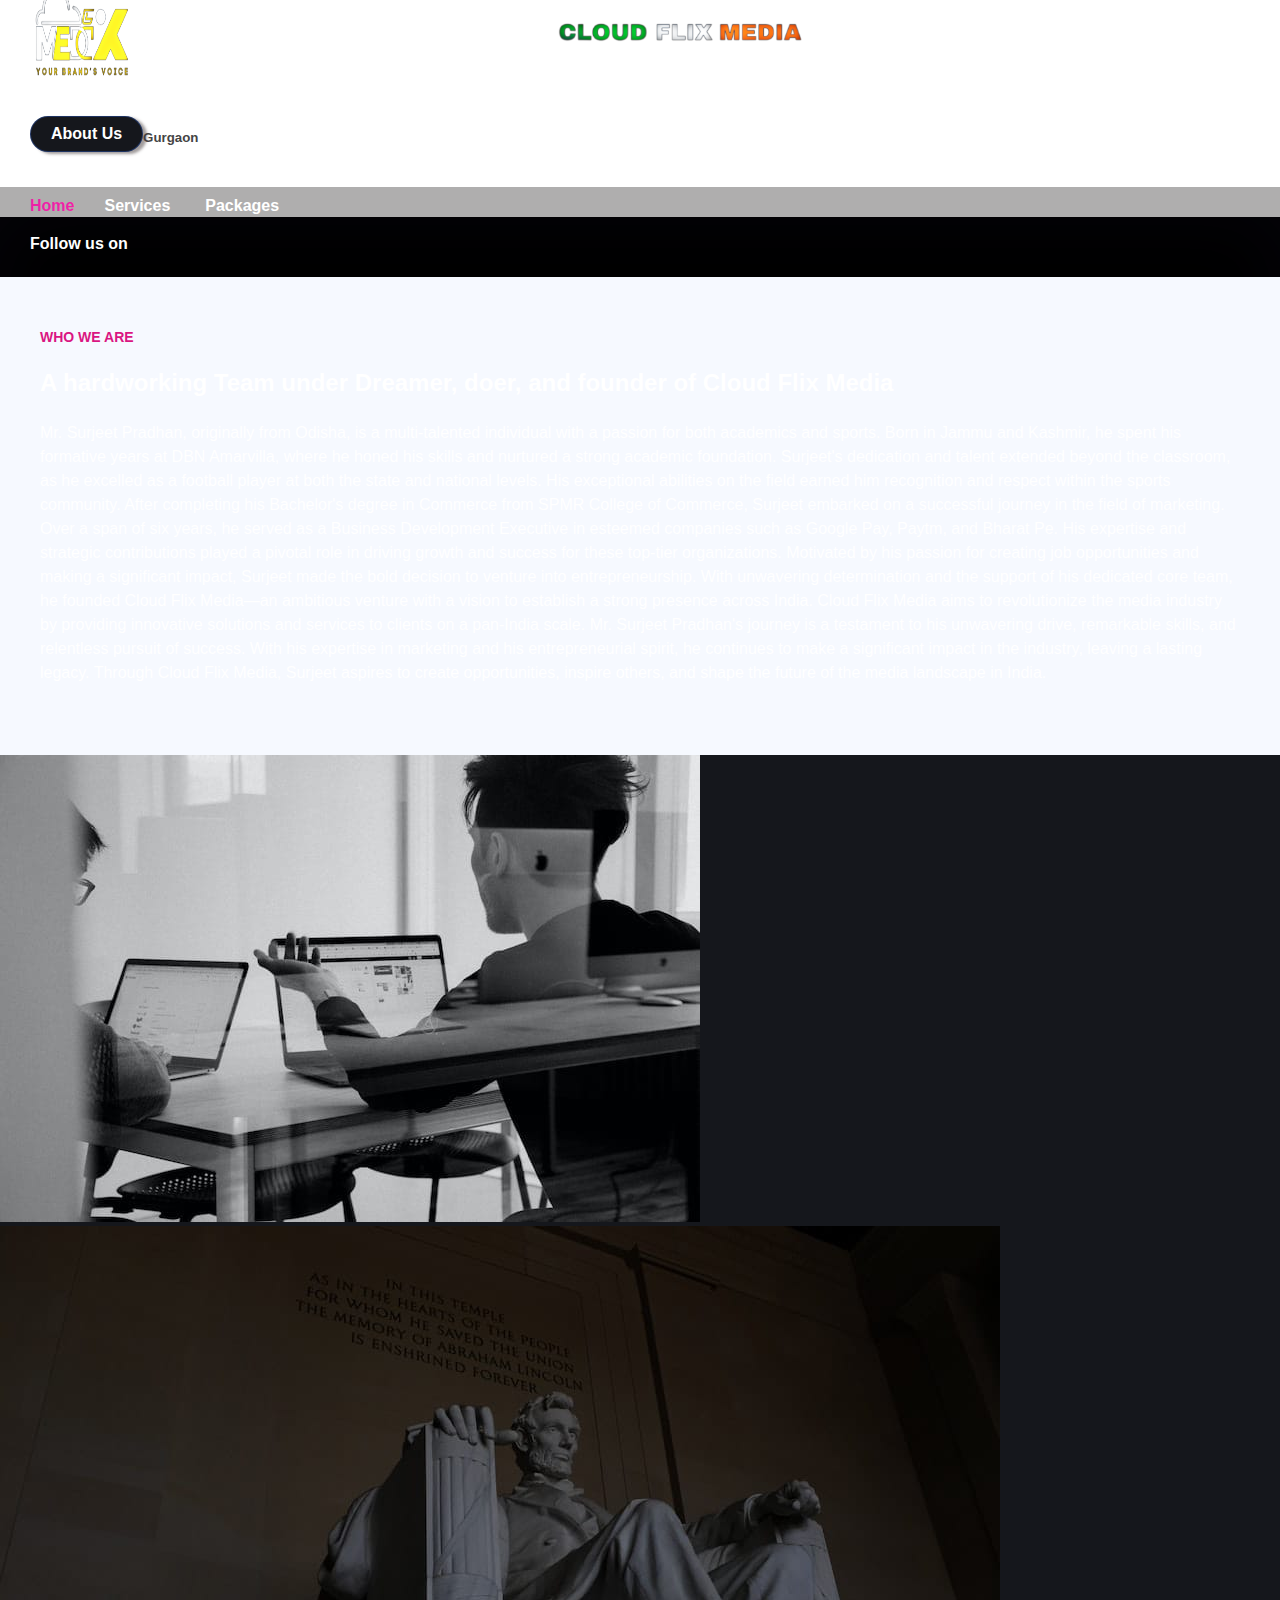
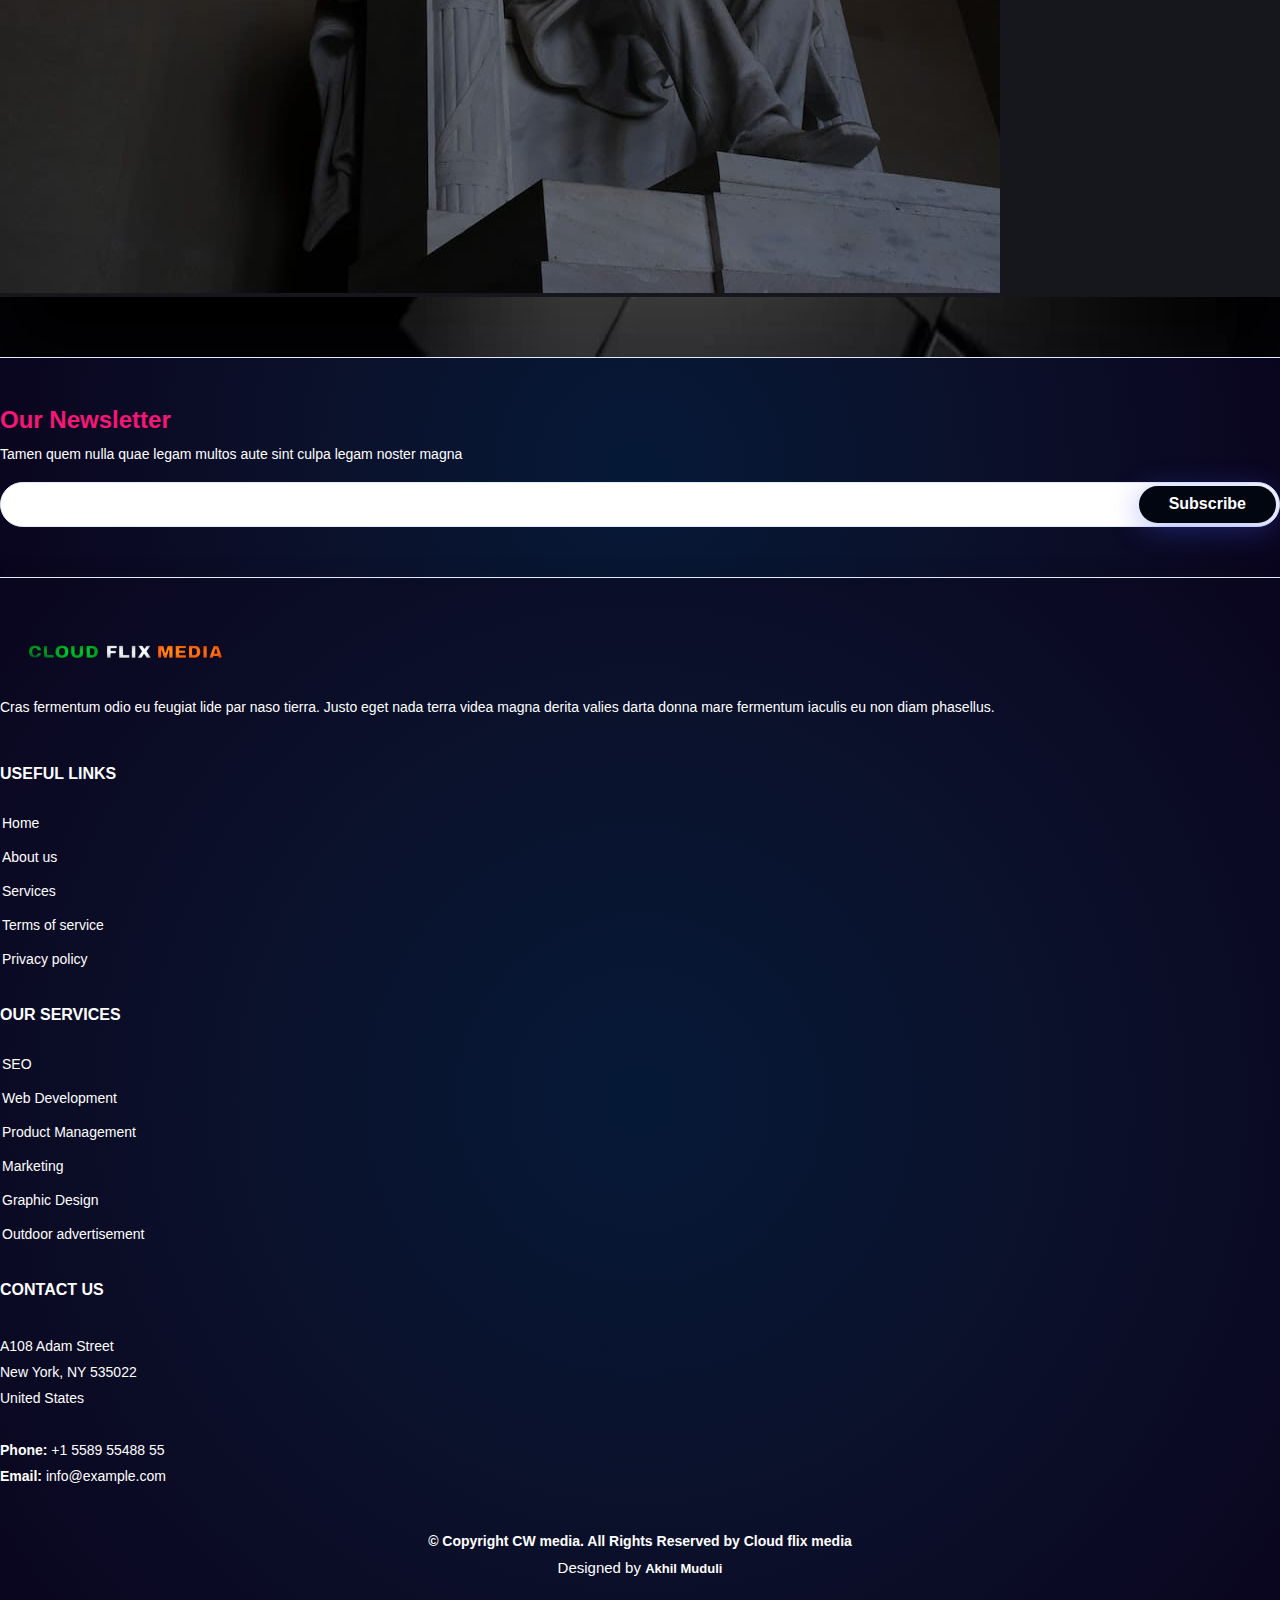
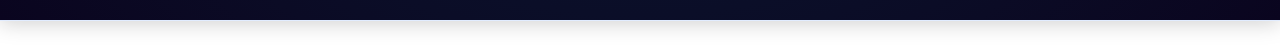
==== commit e8e5645f: "c" ====
--- a/about.html
+++ b/about.html
@@ -18,7 +18,7 @@
 </head>
 <style>
   .about {
-    height: 100vh;
+    height: auto;
     box-shadow: 0 0 68px 8px rgba(16, 11, 37, 0.227) inset;
     background-image: url(black\ bg.webp);
     /* position: relative; */
@@ -83,6 +83,8 @@
   .about .btn-read-more:hover i {
     transform: translateX(9px);
   }
+
+  
 </style>
 
 <body>
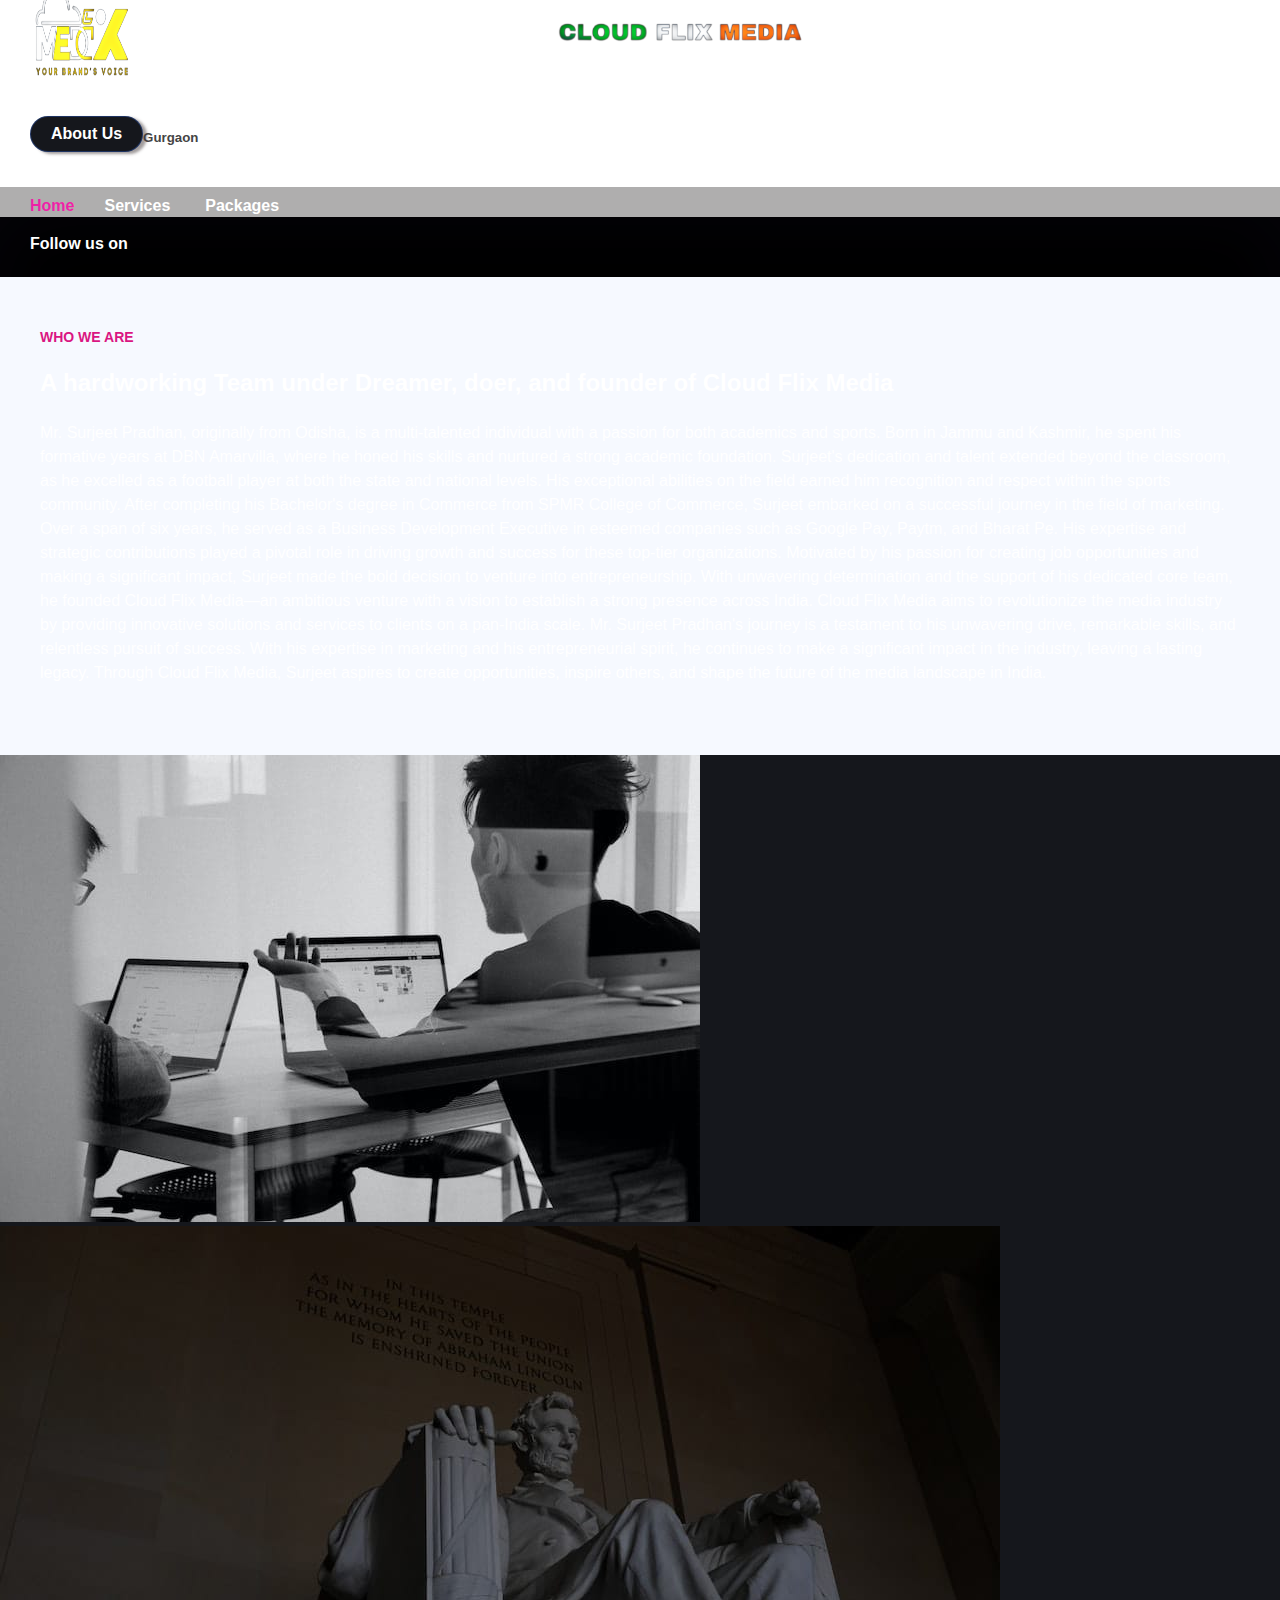
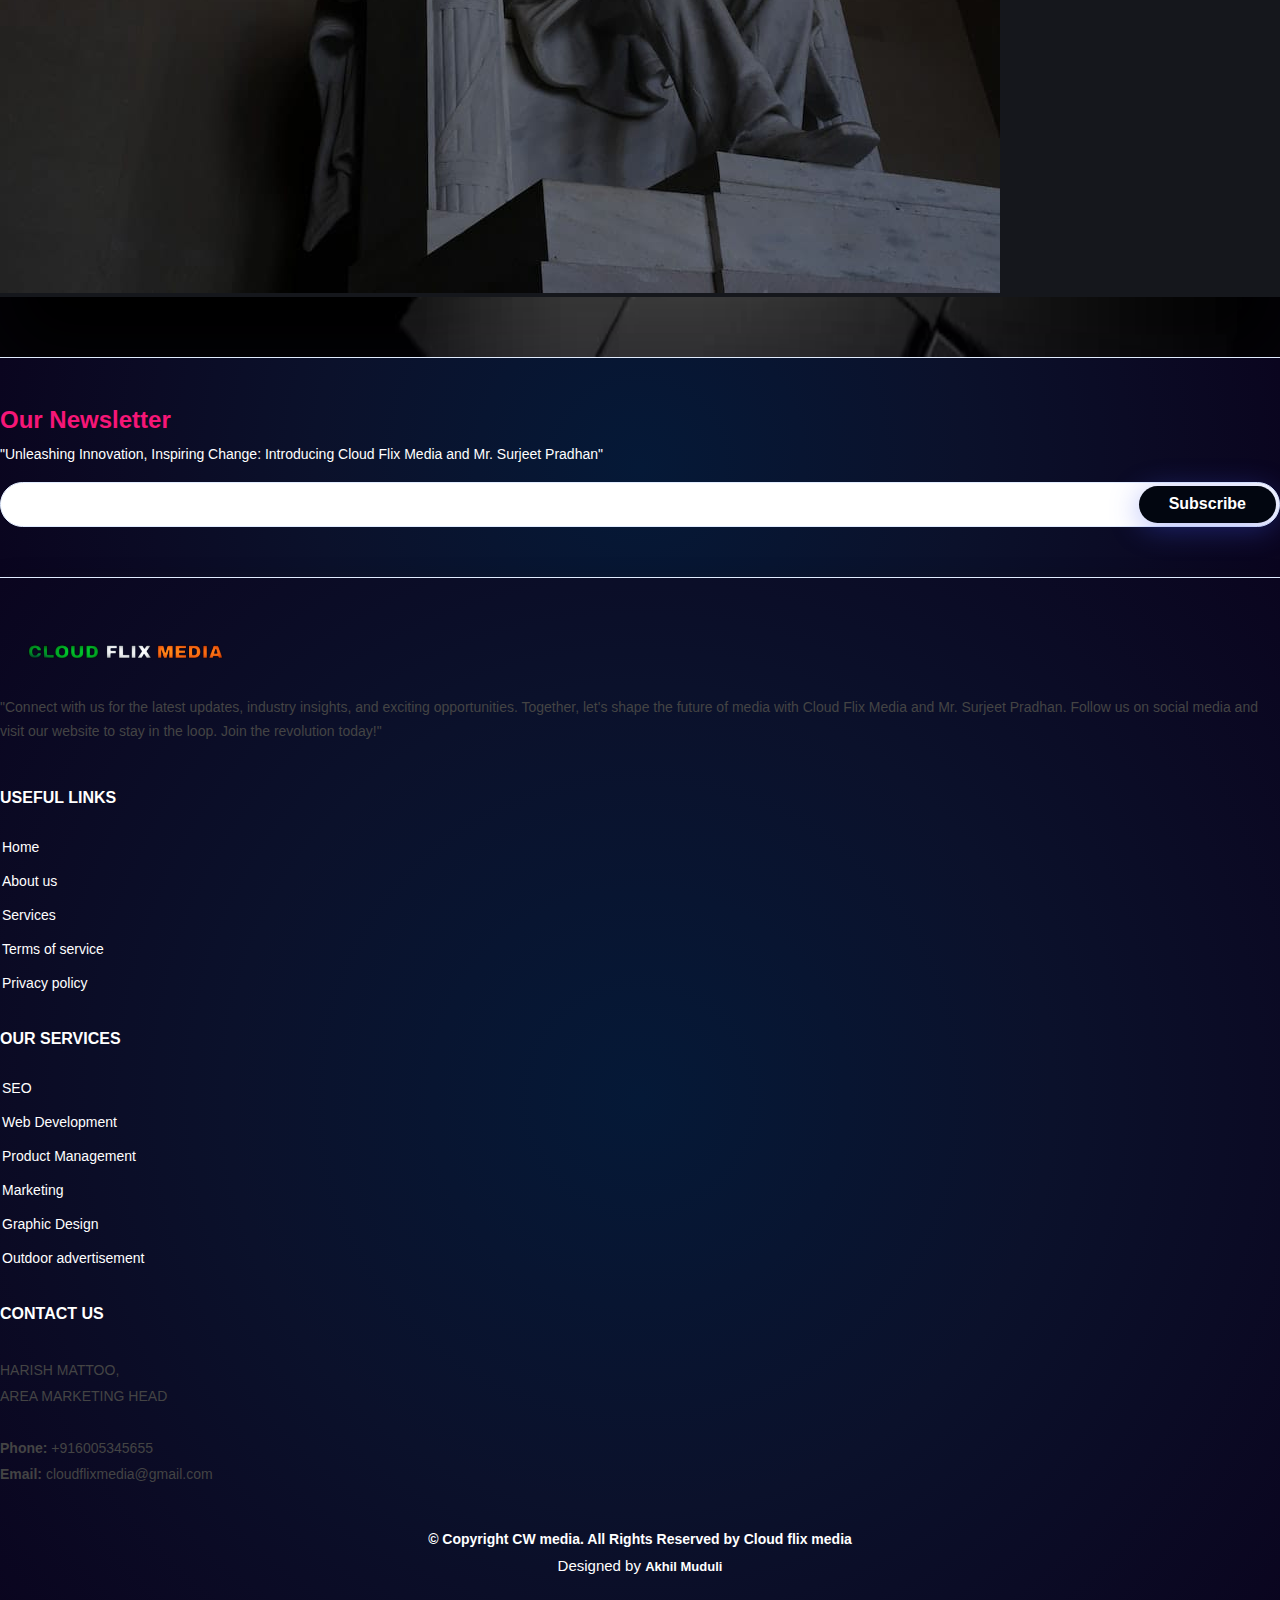
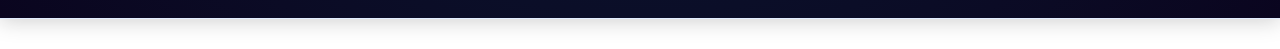
==== commit 2e3926ce: "c" ====
--- a/about.html
+++ b/about.html
@@ -388,84 +388,112 @@
 
   <!-- ======= Footer ======= -->
   <footer id="footer" class="footer" style="  padding: 0 0 30px 0;
-   font-size: 14px;">
+  font-size: 14px;">
 
     <div class="footer-newsletter" style="padding: 50px 0;
-     background-image: radial-gradient(circle, #051937, #081531, #0b112b, #0b0b25, #0a051f) !important; 
-     background-size: contain;
-    border-top: 1px solid #e1ecff;">
+    background-image: radial-gradient(circle, #051937, #081531, #0b112b, #0b0b25, #0a051f) !important; 
+    background-size: contain;
+   border-top: 1px solid #e1ecff;">
       <div class="container">
         <div class="row justify-content-center">
           <div class="col-lg-12 text-center">
             <h4 style="color: #f61677 !important; font-size: 24px;
-             margin: 0 0 10px 0;
-             padding: 0;
-             line-height: 1;
-             font-weight: 700;
-             color: #feffff;">Our Newsletter</h4>
-            <p style="color: #fff;">Tamen quem nulla quae legam multos aute sint culpa legam noster magna</p>
+            margin: 0 0 10px 0;
+            padding: 0;
+            line-height: 1;
+            font-weight: 700;
+            color: #feffff;">Our Newsletter</h4>
+            <p style="color: #fff;">"Unleashing Innovation, Inspiring Change: Introducing Cloud Flix Media and Mr. Surjeet Pradhan"</p>
           </div>
           <div class="col-lg-6">
             <form action="" method="post" style="  margin-top: 20px;
-             background: #fff;
-             padding: 6px 10px;
-             position: relative;
-             border-radius: 50px;
-             border: 1px solid #e1ecff;
-             outline: none;">
+            background: #fff;
+            padding: 6px 10px;
+            position: relative;
+            border-radius: 50px;
+            border: 1px solid #e1ecff;
+            outline: none;">
               <input type="email" name="email" style="border: 0;
-               padding: 8px;
-               width: calc(100% - 140px);
-               outline: none;">
+              padding: 8px;
+              width: calc(100% - 140px);
+              outline: none;">
               <input type="submit" value="Subscribe" class="octf-btn" style="  position: absolute;
-               top: 0;
-               right: 0;
-               bottom: 0;
-               border: 0;
-               background: none;
-               font-size: 16px;
-               padding: 0 30px;
-               margin: 3px;
-               background:#020610; 
-                color: #fff;
-               transition: 0.3s;
-               border-radius: 50px;
-               box-shadow: 0px 5px 30px rgba(65, 84, 241, 0.4);">
+              top: 0;
+              right: 0;
+              bottom: 0;
+              border: 0;
+              background: none;
+              font-size: 16px;
+              padding: 0 30px;
+              margin: 3px;
+              background:#020610; 
+               color: #fff;
+              transition: 0.3s;
+              border-radius: 50px;
+              box-shadow: 0px 5px 30px rgba(65, 84, 241, 0.4);">
             </form>
           </div>
         </div>
       </div>
     </div>
 
-
+    <style>
+      .footer .footer-top .footer-links ul {
+        list-style: none !important;
+        padding: 0 !important;
+        margin: 0 !important;
+      }
+
+      .footer .footer-top .footer-links ul i {
+        padding-right: 2px;
+        color: #d0d4fc;
+        font-size: 12px;
+        line-height: 0;
+      }
+
+      .footer .footer-top .footer-links ul li {
+        padding: 10px 0;
+        display: flex;
+        align-items: center;
+      }
+
+      .footer .footer-top .footer-links ul li:first-child {
+        padding-top: 0;
+      }
+
+      .footer .footer-top .footer-links ul a {
+        color: #ffffff;
+        transition: 0.3s;
+        display: inline-block;
+        line-height: 1;
+      }
+    </style>
     <div class="footer-top" style=" box-shadow: 0px 2px 20px rgba(19, 19, 20, 0.203);
-     background-image: radial-gradient(circle, #051937, #081531, #0b112b, #0b0b25, #0a051f);    background-size: contain;
-     border-top: 1px solid #e1ecff;
-     border-bottom: 1px solid #e1ecff;
-     padding: 60px 0 30px 0;">
+    background-image: radial-gradient(circle, #051937, #081531, #0b112b, #0b0b25, #0a051f);    background-size: contain;
+    border-top: 1px solid #e1ecff;
+    border-bottom: 1px solid #e1ecff;
+    padding: 60px 0 30px 0;">
       <div class="container">
         <div class="row gy-4">
           <div class="col-lg-5 col-md-12 footer-info" style="    margin-bottom: 30px;
-           ">
+          ">
             <a href="index.html" class="logo d-flex align-items-center" style="  line-height: 0;
-             margin-bottom: 15px;">
+            margin-bottom: 15px;">
               <span style="font-size: 30px;
-               font-weight: 700;
-               letter-spacing: 1px;
-               color: #ffffff;
-               font-family: 'Nunito', sans-serif;
-               margin-top: 3px;"></span>
+              font-weight: 700;
+              letter-spacing: 1px;
+              color: #ffffff;
+              font-family: 'Nunito', sans-serif;
+              margin-top: 3px;"></span>
               <img src="lt.PNG" style="  max-height: 40px;
-               margin-right: 6px;" alt="">
+              margin-right: 6px;" alt="">
 
             </a>
             <p style="   font-size: 14px;
-             line-height: 24px;
-             color: rgb(255, 255, 255);
-             margin-bottom: 0;
-             font-family: 'Nunito', sans-serif;">Cras fermentum odio eu feugiat lide par naso tierra. Justo eget nada
-              terra videa magna derita valies
-              darta donna mare fermentum iaculis eu non diam phasellus.</p>
+            line-height: 24px;
+            margin-bottom: 0;
+            font-family: 'Nunito', sans-serif;">
+"Connect with us for the latest updates, industry insights, and exciting opportunities. Together, let's shape the future of media with Cloud Flix Media and Mr. Surjeet Pradhan. Follow us on social media and visit our website to stay in the loop. Join the revolution today!"</p>
             <div class="social-links mt-3">
               <a href="#" class="twitter"><i class="fa-brands fa-twitter"></i></a>
               <a href="#" class="facebook"><i class="fa-brands fa-facebook"></i></a>
@@ -476,12 +504,11 @@
 
           <div class="col-lg-2 col-6 footer-links">
             <h4 style="  font-size: 16px;
-             font-weight: bold;
-             color: #ffffff;
-             text-transform: uppercase;
-             text-decoration:  none !important;
-             position: relative;
-             padding-bottom: 12px;">Useful Links</h4>
+            font-weight: bold;
+            color: #ffffff;
+            text-transform: uppercase;
+            position: relative;
+            padding-bottom: 12px;">Useful Links</h4>
             <ul>
               <li><i class=" fa-solid fa-arrow-right"></i> <a href="#">Home</a></li>
               <li><i class=" fa-solid fa-arrow-right"></i> <a href="#">About us</a></li>
@@ -492,16 +519,16 @@
           </div>
 
           <div class="col-lg-2 col-6 footer-links" style="    margin-bottom: 30px;
-           ">
+          ">
             <h4 style="  font-size: 16px;
-             font-weight: bold;
-             color: #ffffff;
-             text-transform: uppercase;
-             position: relative;
-             padding-bottom: 12px;">Our Services</h4>
+            font-weight: bold;
+            color: #ffffff;
+            text-transform: uppercase;
+            position: relative;
+            padding-bottom: 12px;">Our Services</h4>
             <ul>
               <li><i class=" fa-solid fa-arrow-right"></i> <a href="#" style="    padding-top: 0;
-                 ">SEO</a></li>
+                ">SEO</a></li>
               <li><i class=" fa-solid fa-arrow-right"></i> <a href="#">Web Development</a></li>
               <li><i class=" fa-solid fa-arrow-right"></i> <a href="#">Product Management</a></li>
               <li><i class=" fa-solid fa-arrow-right"></i> <a href="#">Marketing</a></li>
@@ -512,35 +539,33 @@
 
           <div class="col-lg-3 col-md-12 footer-contact text-center text-md-start">
             <h4 style="  font-size: 16px;
-             font-weight: bold;
-             color: #ffffff;
-             text-transform: uppercase;
-             position: relative;
-             padding-bottom: 12px;">Contact Us</h4>
-            <p style="color: #fff;">
-              A108 Adam Street <br>
-              New York, NY 535022<br>
-              United States <br><br>
-              <strong>Phone:</strong> +1 5589 55488 55<br>
-              <strong>Email:</strong> info@example.com<br>
-
-            <div class="copyright" style=" text-align: center;
-               padding-top: 30px;
-               color: rgb(255, 255, 255);
-               font-weight: bold;">
-              &copy; Copyright <strong><span>CW media</span></strong>. All Rights Reserved <a href="#"
-                style="color: rgb(255, 255, 255);">by Cloud flix media</a>
-            </div>
-            <div class="credits" style=" padding-top: 10px;
-               text-align: center;
-               font-size: 15px;
-               color: rgb(255, 255, 255);">
-              Designed by <a href="#" style="    padding-top: 10px;
-                 text-align: center;
-                 font-size: 13px;
-                 font-weight: bold;
-                 color: rgb(255, 255, 255);">Akhil Muduli</a>
-            </div>
+            font-weight: bold;
+            color: #ffffff;
+            text-transform: uppercase;
+            position: relative;
+            padding-bottom: 12px;">Contact Us</h4>
+            <p>HARISH MATTOO,<br>
+              AREA MARKETING HEAD
+             <br><br>
+              <strong>Phone:</strong> +916005345655<br>
+              <strong>Email:</strong> cloudflixmedia@gmail.com<br>
+
+              <div class="copyright" style=" text-align: center;
+              padding-top: 30px;
+              color: rgb(255, 255, 255);
+              font-weight: bold;">
+                &copy; Copyright <strong><span>CW media</span></strong>. All Rights Reserved <a href="#">by Cloud flix media</a>
+              </div>
+              <div class="credits" style=" padding-top: 10px;
+              text-align: center;
+              font-size: 15px;
+              color: rgb(255, 255, 255);">
+                Designed by <a href="#" style="    padding-top: 10px;
+                text-align: center;
+                font-size: 13px;
+                font-weight: bold;
+                color: rgb(255, 255, 255);">Akhil Muduli</a>
+              </div>
             </p>
 
           </div>
@@ -549,6 +574,7 @@
       </div>
     </div>
 
+
   </footer>
 </body>
 
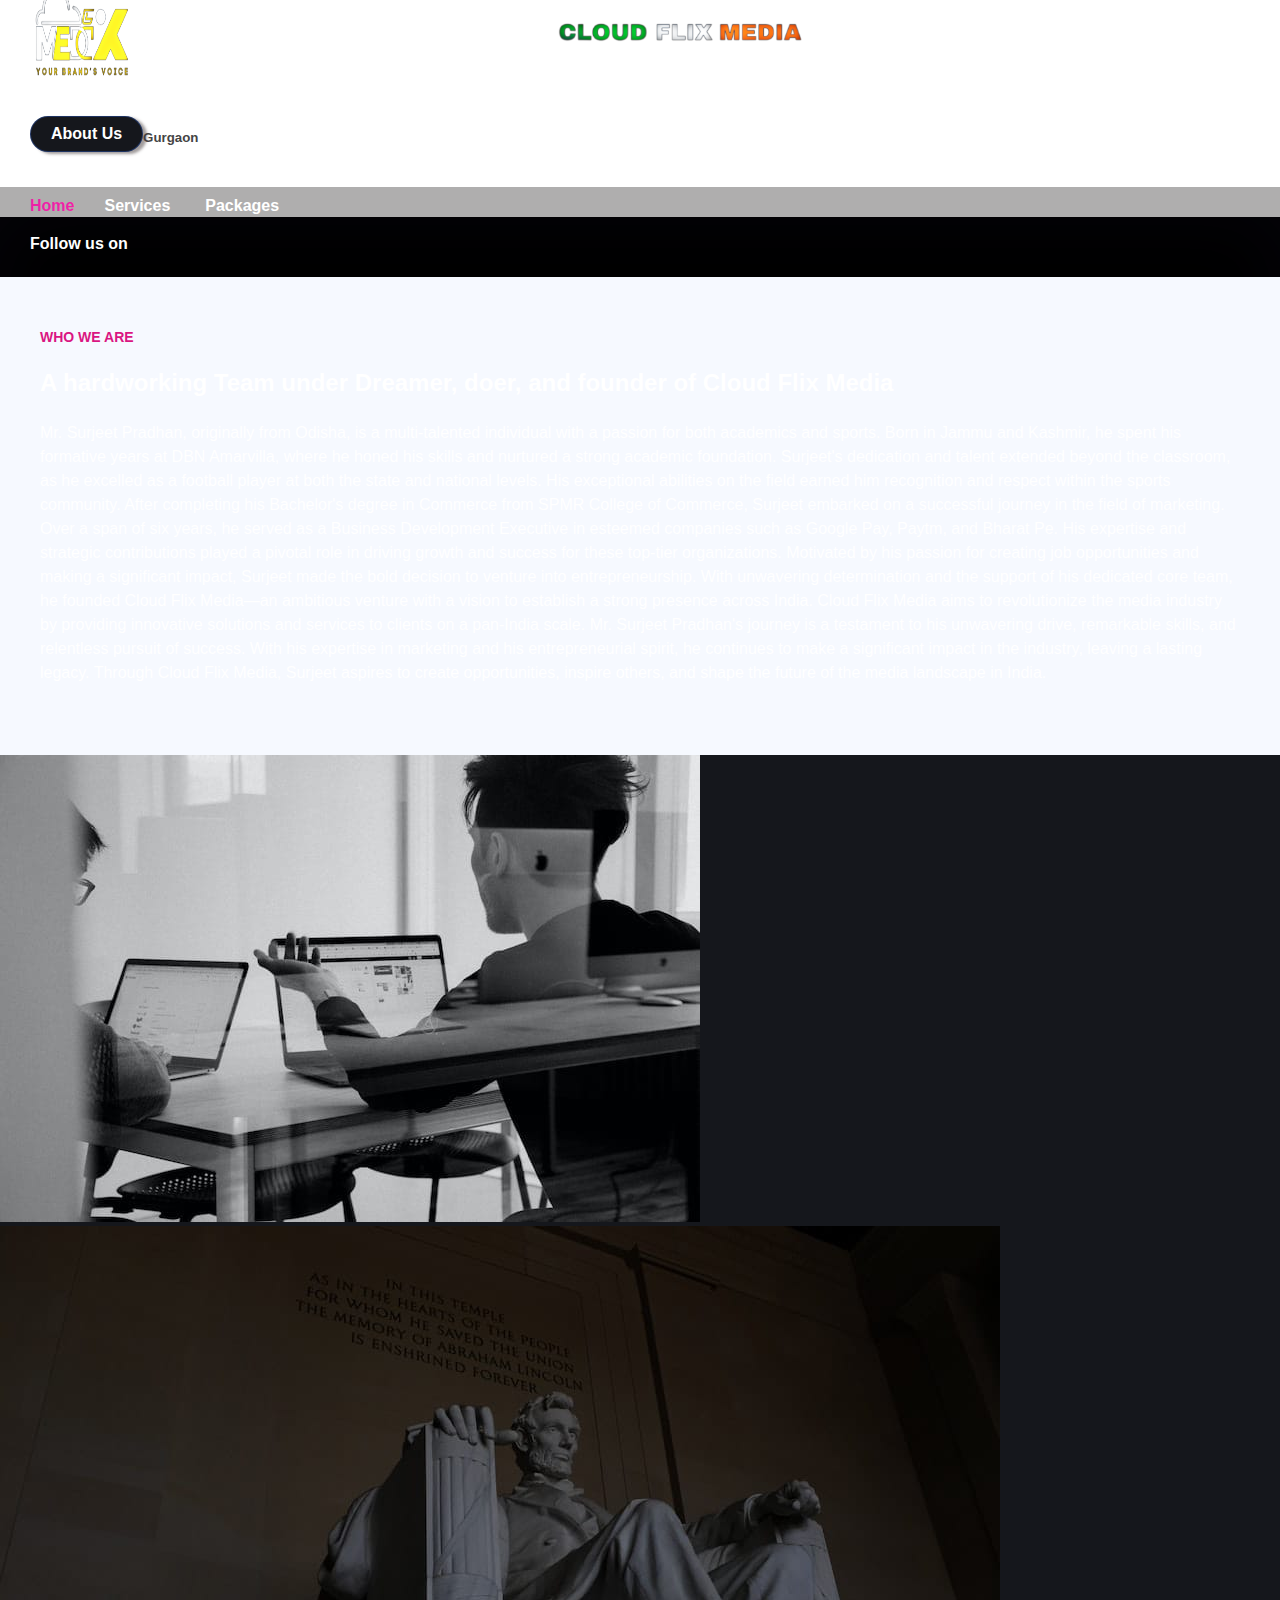
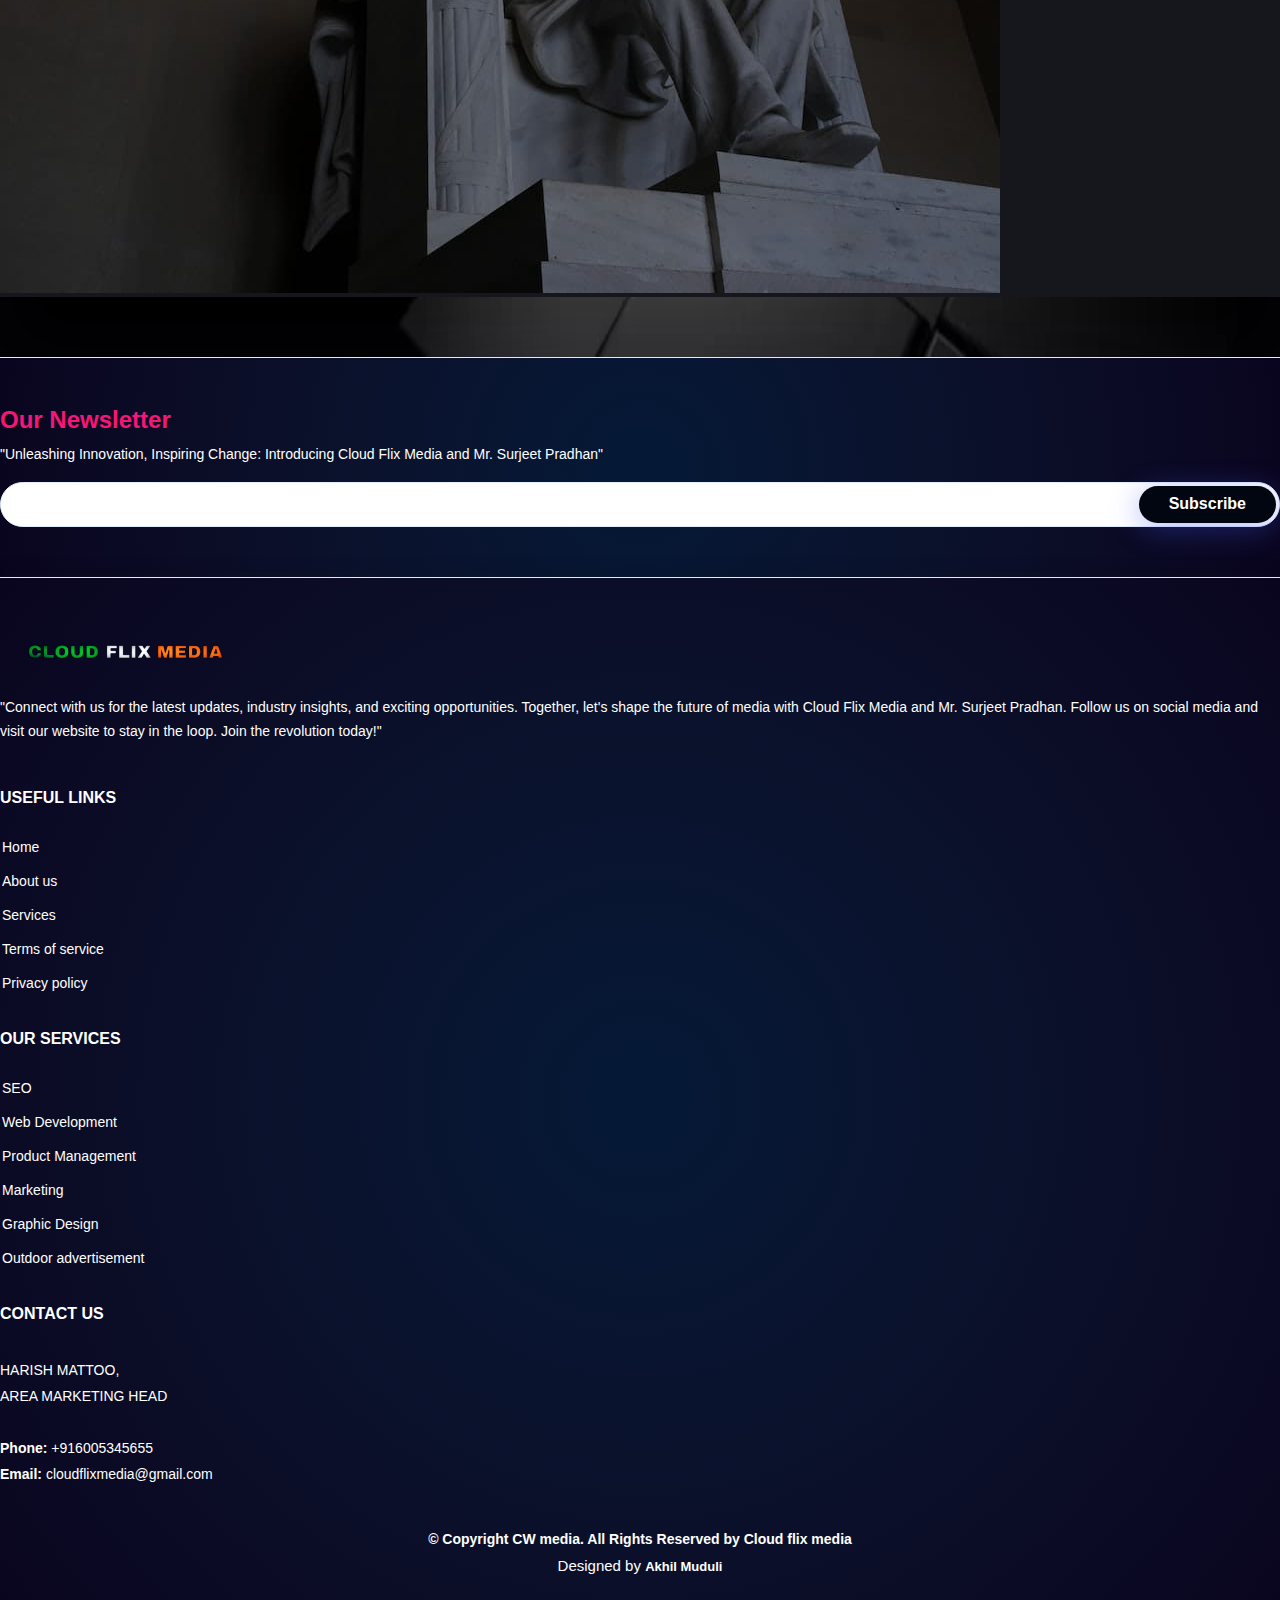
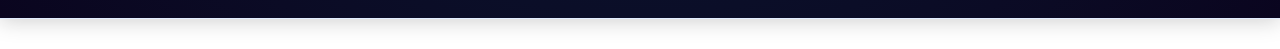
==== commit 0e55cf4e: "v" ====
--- a/about.html
+++ b/about.html
@@ -492,6 +492,7 @@
             <p style="   font-size: 14px;
             line-height: 24px;
             margin-bottom: 0;
+            color: #fff;
             font-family: 'Nunito', sans-serif;">
 "Connect with us for the latest updates, industry insights, and exciting opportunities. Together, let's shape the future of media with Cloud Flix Media and Mr. Surjeet Pradhan. Follow us on social media and visit our website to stay in the loop. Join the revolution today!"</p>
             <div class="social-links mt-3">
@@ -540,11 +541,11 @@
           <div class="col-lg-3 col-md-12 footer-contact text-center text-md-start">
             <h4 style="  font-size: 16px;
             font-weight: bold;
-            color: #ffffff;
+            color: #ffffff ;
             text-transform: uppercase;
             position: relative;
             padding-bottom: 12px;">Contact Us</h4>
-            <p>HARISH MATTOO,<br>
+            <p style="color: #fff;">HARISH MATTOO,<br>
               AREA MARKETING HEAD
              <br><br>
               <strong>Phone:</strong> +916005345655<br>
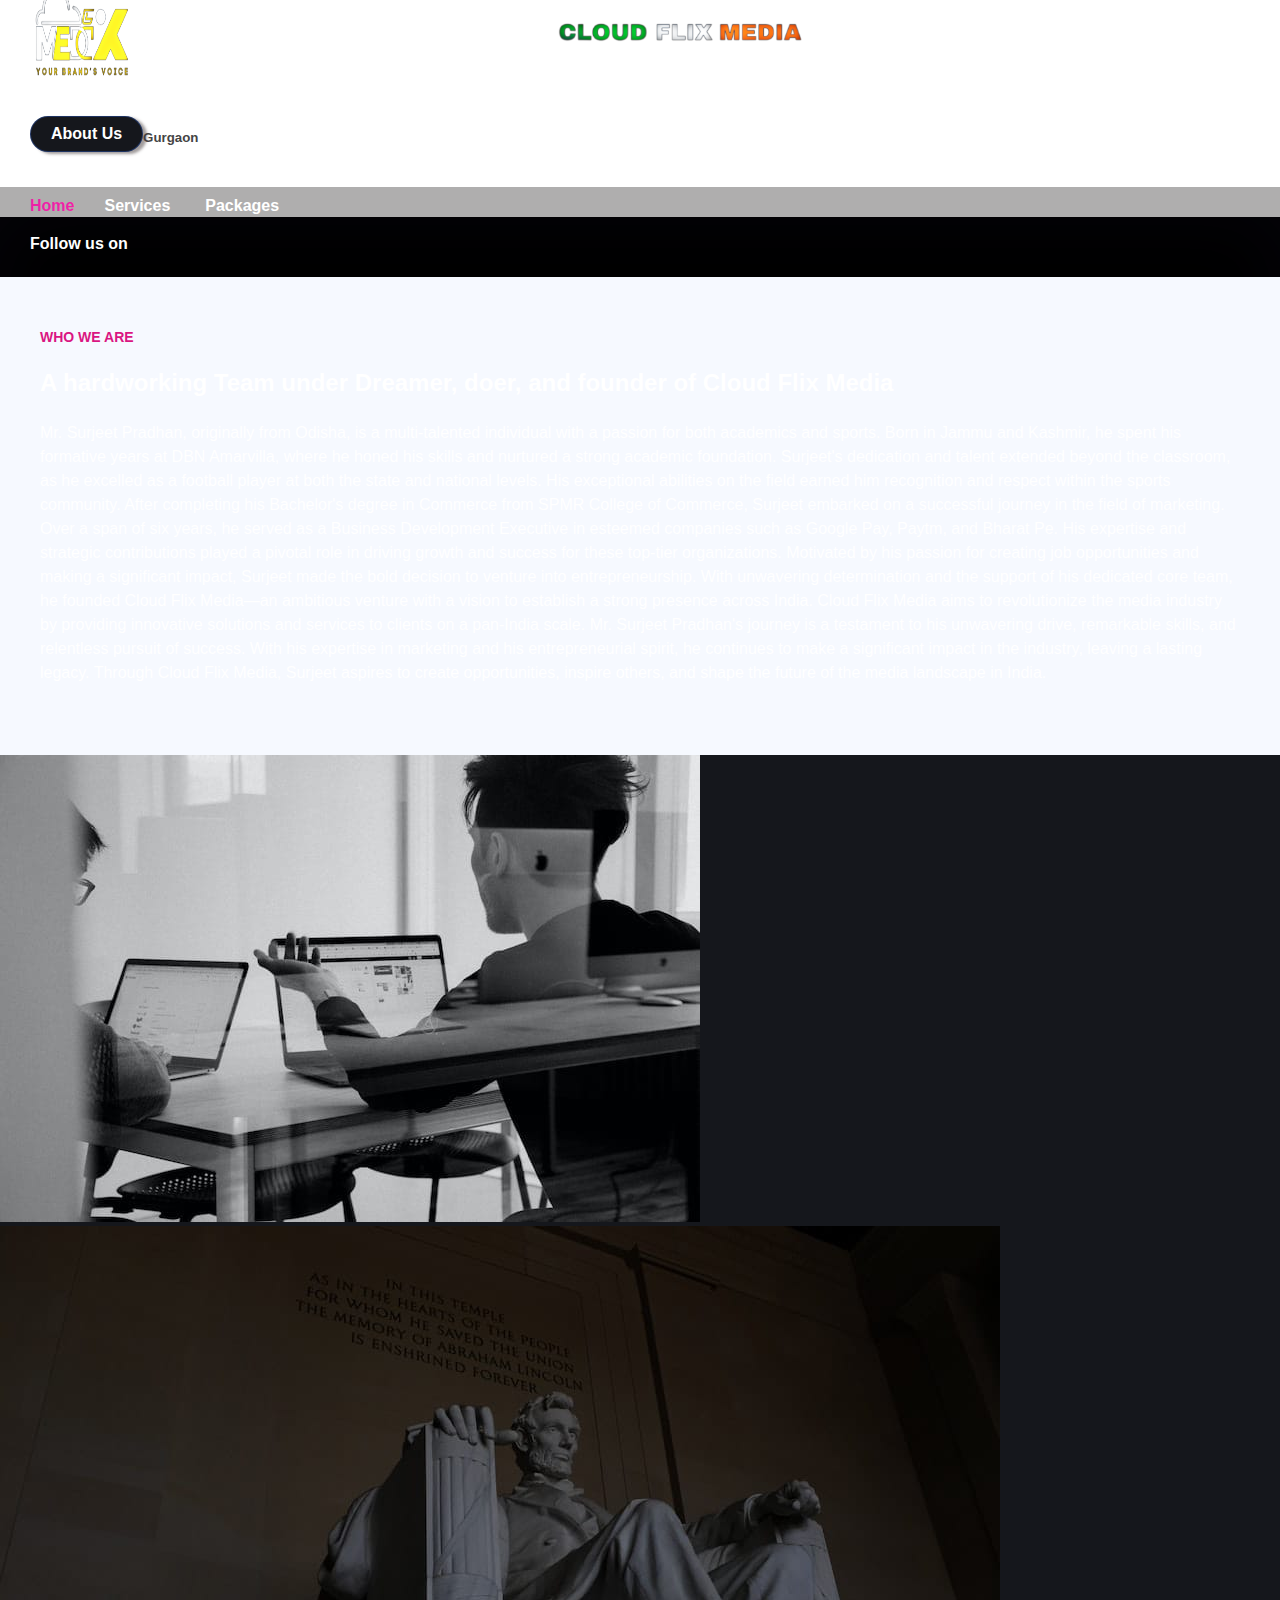
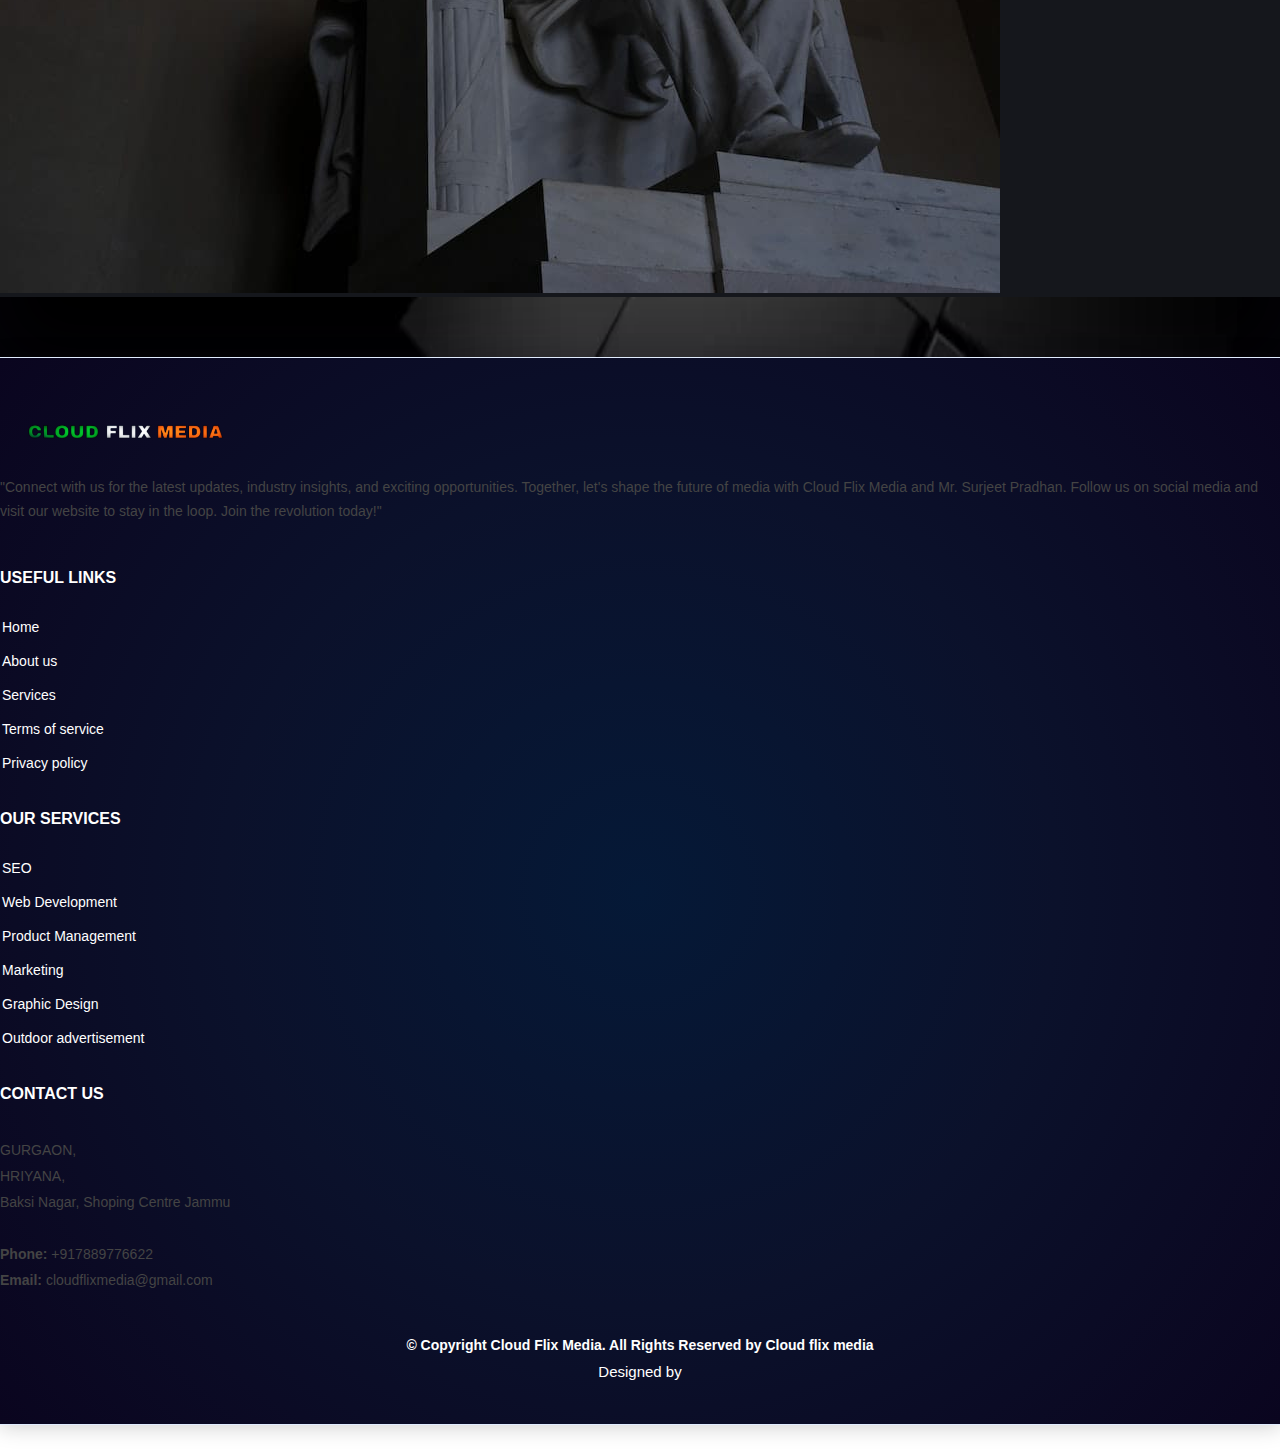
==== commit f4c7663b: "c" ====
--- a/about.html
+++ b/about.html
@@ -111,7 +111,7 @@
           <i class="fa-solid fa-location-dot mx-2 text-white"></i>
           <h5 class="text-white">Gurgaon</h5>
 
-          <a href="#pricing" onClick="scrollToPricing()"><i
+          <a href="index.html#pricing" onClick="scrollToPricing()"><i
               class="fa-solid fa-cart-shopping mx-3 my-1 text-white fs-4"></i> </a>
         </div>
       </ul>
@@ -134,11 +134,11 @@
 
       </div>
       <ul>
-        <li><a href="#"><i class="fa-solid fa-house" style="font-size: small; padding:0 15px;"></i>Home</a></li>
-        <li class="dropdown nav-link scrollto"><a href="#services"><i class="fa-solid fa-wand-magic-sparkles"
+        <li><a href="index.html"><i class="fa-solid fa-house" style="font-size: small; padding:0 15px;"></i>Home</a></li>
+        <li class="dropdown nav-link scrollto"><a href="index.html#services"><i class="fa-solid fa-wand-magic-sparkles"
               style="font-size: small; padding:0 15px;"></i>Services</a>
           <ul>
-            <li class="dropdown nav-link scrollto"><a href="content-marketing.html"><i
+            <li class="dropdown nav-link scrollto"><a href="index.html#services"><i
                   class="fa-solid fa-earth-americas" style="font-size: small; padding:0 15px;"></i>online services</a>
               <ul>
                 <li><a href="content-marketing.html">Digital Marketing</a></li>
@@ -150,7 +150,7 @@
                 <li><a href="social-media.html">Influencer marketing</a></li>
               </ul>
             </li>
-            <li class="dropdown nav-link scrollto"><a href="content-marketing.html"> <i
+            <li class="dropdown nav-link scrollto"><a href="index.html#services"> <i
                   class="fa-solid fa-user-robot-xmarks" style="font-size: small; padding:0 15px;"></i>offline
                 services</a>
               <ul>
@@ -164,10 +164,10 @@
             </li>
           </ul>
         </li>
-        <li class="dropdown nav-link scrollto"><a href="#pricing"><i class="fa-solid fa-truck-fast"
+        <li class="dropdown nav-link scrollto"><a href="index.html#pricing"><i class="fa-solid fa-truck-fast"
               style="font-size: small; padding:0 15px;"></i>Our Packages</a>
           <ul>
-            <li class="dropdown nav-link scrollto"><a href="portfolio-masonry.html">Basic</a>
+            <li class="dropdown nav-link scrollto"><a href="index.html#pricing">Basic</a>
               <ul>
                 <li><a href="">15 Graphic Designs</a></li>
                 <li><a href="">Setting Ads Campaign</a></li>
@@ -178,7 +178,7 @@
 
               </ul>
             </li>
-            <li class="dropdown nav-link scrollto"><a href="portfolio-grid.html">Standard</a>
+            <li class="dropdown nav-link scrollto"><a href="index.html#pricing">Standard</a>
               <ul>
                 <li><a href="">15 Graphic Designs</a></li>
                 <li><a href="">Setting Ads Campaign</a></li>
@@ -191,7 +191,7 @@
 
               </ul>
             </li>
-            <li class="dropdown nav-link scrollto"><a href="portfolio-grid-2.html">Premium</a>
+            <li class="dropdown nav-link scrollto"><a href="index.html#pricing">Premium</a>
               <ul>
                 <li><a href="">20 Graphic Designs</a></li>
                 <li><a href="">Setting Ads Campaign</a></li>
@@ -207,7 +207,7 @@
             </li>
           </ul>
         </li>
-        <li><a href="#Contact"><i class="fa-solid fa-user" style="font-size: small; padding: 0 15px;"></i>Contact us</a>
+        <li><a href="index.html#Contact"><i class="fa-solid fa-user" style="font-size: small; padding: 0 15px;"></i>Contact us</a>
         </li>
       </ul>
 
@@ -217,13 +217,13 @@
     <div class="lower-nav d-flex justify-content-center ">
       <nav id="navbar" class="navbar align-content-center d-flex justify-content-between">
         <ul id="navigate_ul">
-          <li id="home" class="dropdown"><a href="#hero" style="color: rgba(255, 0, 166, 0.816);"><span>Home</span></a>
+          <li id="home" class="dropdown"><a href="index.html" style="color: rgba(255, 0, 166, 0.816);"><span>Home</span></a>
 
           </li>
-          <li class="dropdown nav-link scrollto"><a href="#services" onClick="scrollToService()"><span>Services</span><i
+          <li class="dropdown nav-link scrollto"><a href="index.html#services" onClick="scrollToService()"><span>Services</span><i
                 class="fa-solid fa-angle-down"></i></a>
             <ul>
-              <li class="dropdown nav-link scrollto"><a href="content-marketing.html">online services</a>
+              <li class="dropdown nav-link scrollto"><a href="index.html#services">online services</a>
                 <ul>
                   <li><a href="content-marketing.html">Digital Marketing</a></li>
                   <li><a href="search-engine-optimization.html">Business SEO</a></li>
@@ -233,7 +233,7 @@
                   <li><a href="social-media.html">Influencer marketing</a></li>
                 </ul>
               </li>
-              <li class="dropdown nav-link scrollto"><a href="content-marketing.html">offline services</a>
+              <li class="dropdown nav-link scrollto"><a href="index.html#services">offline services</a>
                 <ul>
                   <li><a href="index-2.html">Newspapers-advertising</a></li>
                   <li><a href="index-3.html">Banners</a></li>
@@ -261,10 +261,10 @@
               <li><a href="error.html">Error</a></li>
             </ul>
           </li> -->
-          <li class="dropdown nav-link scrollto"><a href="#pricing" onClick="scrollToPort()"><span>Packages</span> <i
+          <li class="dropdown nav-link scrollto"><a href="index.html#pricing" onClick="scrollToPort()"><span>Packages</span> <i
                 class="fa-solid fa-angle-down"></i></a>
             <ul>
-              <li class="dropdown nav-link scrollto"><a href="portfolio-masonry.html">Basic</a>
+              <li class="dropdown nav-link scrollto"><a href="index.html#pricing">Basic</a>
                 <ul>
                   <li><a href="">15 Graphic Designs</a></li>
                   <li><a href="">Setting Ads Campaign</a></li>
@@ -275,7 +275,7 @@
 
                 </ul>
               </li>
-              <li class="dropdown nav-link scrollto"><a href="portfolio-grid.html">Standard</a>
+              <li class="dropdown nav-link scrollto"><a href="index.html#pricing">Standard</a>
                 <ul>
                   <li><a href="">15 Graphic Designs</a></li>
                   <li><a href="">Setting Ads Campaign</a></li>
@@ -288,7 +288,7 @@
 
                 </ul>
               </li>
-              <li class="dropdown nav-link scrollto"><a href="portfolio-grid-2.html">Premium</a>
+              <li class="dropdown nav-link scrollto"><a href="index.html#pricing">Premium</a>
                 <ul>
                   <li><a href="">20 Graphic Designs</a></li>
                   <li><a href="">Setting Ads Campaign</a></li>
@@ -385,12 +385,11 @@
   </section>
   <!-- End About Section -->
 
-
   <!-- ======= Footer ======= -->
   <footer id="footer" class="footer" style="  padding: 0 0 30px 0;
   font-size: 14px;">
 
-    <div class="footer-newsletter" style="padding: 50px 0;
+    <!-- <div class="footer-newsletter" style="padding: 50px 0;
     background-image: radial-gradient(circle, #051937, #081531, #0b112b, #0b0b25, #0a051f) !important; 
     background-size: contain;
    border-top: 1px solid #e1ecff;">
@@ -404,8 +403,8 @@
             font-weight: 700;
             color: #feffff;">Our Newsletter</h4>
             <p style="color: #fff;">"Unleashing Innovation, Inspiring Change: Introducing Cloud Flix Media and Mr. Surjeet Pradhan"</p>
-          </div>
-          <div class="col-lg-6">
+          </div> -->
+          <!-- <div class="col-lg-6">
             <form action="" method="post" style="  margin-top: 20px;
             background: #fff;
             padding: 6px 10px;
@@ -435,7 +434,7 @@
           </div>
         </div>
       </div>
-    </div>
+    </div> -->
 
     <style>
       .footer .footer-top .footer-links ul {
@@ -492,7 +491,6 @@
             <p style="   font-size: 14px;
             line-height: 24px;
             margin-bottom: 0;
-            color: #fff;
             font-family: 'Nunito', sans-serif;">
 "Connect with us for the latest updates, industry insights, and exciting opportunities. Together, let's shape the future of media with Cloud Flix Media and Mr. Surjeet Pradhan. Follow us on social media and visit our website to stay in the loop. Join the revolution today!"</p>
             <div class="social-links mt-3">
@@ -541,21 +539,21 @@
           <div class="col-lg-3 col-md-12 footer-contact text-center text-md-start">
             <h4 style="  font-size: 16px;
             font-weight: bold;
-            color: #ffffff ;
+            color: #ffffff;
             text-transform: uppercase;
             position: relative;
             padding-bottom: 12px;">Contact Us</h4>
-            <p style="color: #fff;">HARISH MATTOO,<br>
-              AREA MARKETING HEAD
+            <p>GURGAON, <br> HRIYANA, <br>
+              Baksi Nagar, Shoping Centre Jammu
              <br><br>
-              <strong>Phone:</strong> +916005345655<br>
+              <strong>Phone:</strong> +917889776622<br>
               <strong>Email:</strong> cloudflixmedia@gmail.com<br>
 
               <div class="copyright" style=" text-align: center;
               padding-top: 30px;
               color: rgb(255, 255, 255);
               font-weight: bold;">
-                &copy; Copyright <strong><span>CW media</span></strong>. All Rights Reserved <a href="#">by Cloud flix media</a>
+                &copy; Copyright <strong><span>Cloud Flix Media</span></strong>. All Rights Reserved <a href="#">by Cloud flix media</a>
               </div>
               <div class="credits" style=" padding-top: 10px;
               text-align: center;
@@ -565,7 +563,7 @@
                 text-align: center;
                 font-size: 13px;
                 font-weight: bold;
-                color: rgb(255, 255, 255);">Akhil Muduli</a>
+                color: rgb(255, 255, 255);"></a>
               </div>
             </p>
 
--- a/style.css
+++ b/style.css
@@ -104,8 +104,8 @@
     font-family: "Nunito", sans-serif !important;
 
   } */
-  .container .section-header p{position: relative;}
-  .container .section-header p::after {
+  .container .section-header p, .swiper-slide h2{position: relative;}
+  .container .section-header p::after, .swiper-slide h2::after {
     position: absolute;
     content: "";
     width: 200px;
@@ -115,6 +115,9 @@
     left: 40%;
     background:#ffffff;
     margin: 4px 10px;
+  }
+  .swiper-slide h2::after{
+    left: 0;
   }
   .section-header span{
     color: rgb(255, 174, 0);
@@ -199,7 +202,7 @@
     z-index: -1;
     font-weight:bold;
     font-size: 42px !important;
-    background: -webkit-linear-gradient(rgba(155, 227, 10, 0.419), rgb(78, 210, 26));
+    background: -webkit-linear-gradient(rgba(9, 151, 233, 0.419), rgb(41, 182, 182));
     -webkit-background-clip: text;
     -webkit-text-fill-color: transparent;
     /* font-size: x-large; */
@@ -227,6 +230,13 @@
     /* font-size: x-large; */
     margin-top: 10px;
     text-align: center;
+  }
+
+  .blend1 , .blend2, .blend3{
+     min-height: 200px !important;
+  }
+  .blend1 h2 , .blend2 h2, .blend3 h2{
+     font-size: larger !important;
   }
 
 
@@ -1520,6 +1530,73 @@
   }
   
   .about .btn-read-more:hover i {
+    transform: translateX(9px);
+  }
+
+  
+
+  /* reading doccuments of website */
+
+  
+  .read {
+    height: auto;
+    box-shadow: 0 0 68px 8px rgba(16, 11, 37, 0.227) inset;
+    background-image: url(black\ bg.webp);
+    /* position: relative; */
+    z-index: 99999 !important;
+  }
+  .read{
+    box-shadow: 0 0 68px 8px rgba(16, 11, 37, 0.227) inset;
+    /* background-image: url(blend.jpg); */
+
+  }
+  .read .content {
+    background-color: #f6f9ff;
+    padding: 40px;
+  }
+  
+  .read h2 {
+    font-size: 14px;
+    font-weight: 700;
+    color: #4154f1;
+    text-transform: uppercase;
+  }
+  
+  .read h3 {
+    font-size: 24px;
+    font-weight: 900;
+    color: #ffff;
+  }
+  
+  .read p {
+    margin: 15px 0 30px 0;
+    line-height: 24px;
+    color: #fff;
+  }
+  
+  .read .btn-read-more {
+    line-height: 0;
+    padding: 15px 40px;
+    border-radius: 50px;
+    transition: 0.5s;
+    color: #fff;
+    background:#15171c;;    box-shadow: 0px 5px 25px rgba(65, 84, 241, 0.3);
+  }
+  
+  .read .btn-read-more span {
+    font-family: "Nunito", sans-serif;
+    font-weight: 600;
+    font-size: 16px;
+    letter-spacing: 1px;
+  }
+  
+  .read .btn-read-more i {
+    margin-left: 5px;
+    font-size: 18px;
+    transition: 0.3s;
+  }
+  
+  .read .btn-read-more:hover i {
     transform: translateX(9px);
   }
 
@@ -1832,8 +1909,9 @@
     box-shadow: -15px 17px 17px rgba(10, 10, 10, 0.25);
     /* z-index: 9999999999 !important; */
     background-size: cover;
-    margin: 10px;
     z-index: 2;
+    margin-left: 10px !important;
+    margin-top: -5px !important;
   }
     /* z-index: -1 !important; */
 
@@ -1960,7 +2038,7 @@
     }
     
   }
-  @media (max-width: 360px) {
+  @media (max-width: 400px) {
     .tab{
       padding: 40px !important;
       margin-left: -60px !important;
@@ -1979,7 +2057,7 @@
     }
     
   }
-  @media (max-width: 320px) {
+  @media (max-width: 360px) {
     .tab{
       padding: 35px !important;
       margin-left: 10px !important;
@@ -1989,6 +2067,30 @@
     }
     .tab td{
       padding: 15px !important;
+      margin-left: -110px !important;
+    }
+    .tab-head .blended1 h3, .tab-head .blended2 h3,.tab-head .blended3 h3{
+      font-size: 13px !important;
+      margin-left: -50px;
+    }
+    .price-cont {
+      margin-left: -30px !important;
+    }
+
+  .tab  td p{
+      font-size: small;
+    }
+  }
+  @media (max-width: 290px) {
+    .tab{
+      padding: 15px !important;
+      margin-left: 10px !important;
+    }
+    .price-cont .lower-blend{
+      margin-left: 10px !important;
+    }
+    .tab td{
+      padding: 10px !important;
       margin-left: -110px !important;
     }
     .tab-head .blended1 h3, .tab-head .blended2 h3,.tab-head .blended3 h3{
@@ -2098,13 +2200,17 @@
 }
 @media (max-width:1400px) {
   .lower-suffix{
-    margin-top: -20px;
-  }
-
-  /* .logo{
-    margin-top: 20px !important;
+    margin-top: 10px;
+  }
+
+}
+/* @media (max-width:2560px) {
+  .main-text{
+    font-size: 180px !important;
+  }
   } */
-}
+
+
 
 
 
@@ -3274,6 +3380,7 @@
   
   .contact .php-email-form input {
     padding: 10px 15px;
+    background-color: transparent !important;
   }
   
   .contact .php-email-form textarea {
@@ -3298,7 +3405,6 @@
   
   .contact .php-email-form button[type="submit"]:hover {
     box-shadow: 0px 5px 30px rgba(65, 84, 241, 0.4);
-    /* background-image: linear-gradient(to right top, #4226c9, #363dd3, #2a50db, #2261e2, #2370e7, #2670e8, #2871ea, #2b71eb, #3262e8, #3f51e2, #4e3cdb, #5d1fd1); */
   }
   
   @-webkit-keyframes animate-loading {
@@ -3354,71 +3460,7 @@
   background-size: cover;
 }
 
-.ball-box2{
-  position: absolute;
-  z-index: .1 !important;
-  top: 50%;
-}
-
-.ball-box2 .ball1{
-  height: 30px;
-  width: 30px;
-  background: linear-gradient(rgb(78, 12, 232), rgb(255, 128, 0)) !important;
-  transform: translate(230%, 10%);
-  border-radius: 50%;
-  z-index: initial !important;
-
-}
-
-.ball-box2 .ball2{
-
-  height: 90px;
-  width: 90px;
-  background: linear-gradient(rgb(173, 12, 232), rgb(21, 0, 255)) !important;
-  transform: translate(630%, -270%);
-  border-radius: 50%;
-
-}
- .ball-box2 .ball3{
-
-  height: 50px;
-  width: 50px;
-  background: linear-gradient( rgb(13, 180, 241), rgb(115, 22, 255)) !important;
-  transform: translate(700%, 10%);
-  border-radius: 50%;
-
-}
- .ball-box2 .ball4{
-
-  height: 70px;
-  width: 70px;
-  background: linear-gradient(rgb(78, 12, 232), rgb(0, 213, 255)) !important;
-  transform: translate(10%, 10%);
-  border-radius: 50%;
-
-}
-.ball-box2 .ball5{
-  height: 70px;
-  width: 70px;
-  background: linear-gradient(rgb(78, 12, 232), rgb(204, 255, 0)) !important;
-  transform: translate(300%, 10%);
-  border-radius: 50%;
-}
- .ball-box2 .ball6{
-  height:300px;
-  width: 300px;
-  background: linear-gradient(rgb(78, 12, 232), rgb(255, 128, 0)) !important;
-  transform: translate(-300%, -170%);
-  border-radius: 50%;
-  
-}
-.ball-box2 .ball7{
-  height:300px;
-  width: 300px;
-  background: linear-gradient(rgb(78, 12, 232), rgb(255, 128, 0)) !important;
-  transform: translate(150%, -170%);
-  border-radius: 50%;
-}
+
 
 /*   
   -------------------------------------------------------------
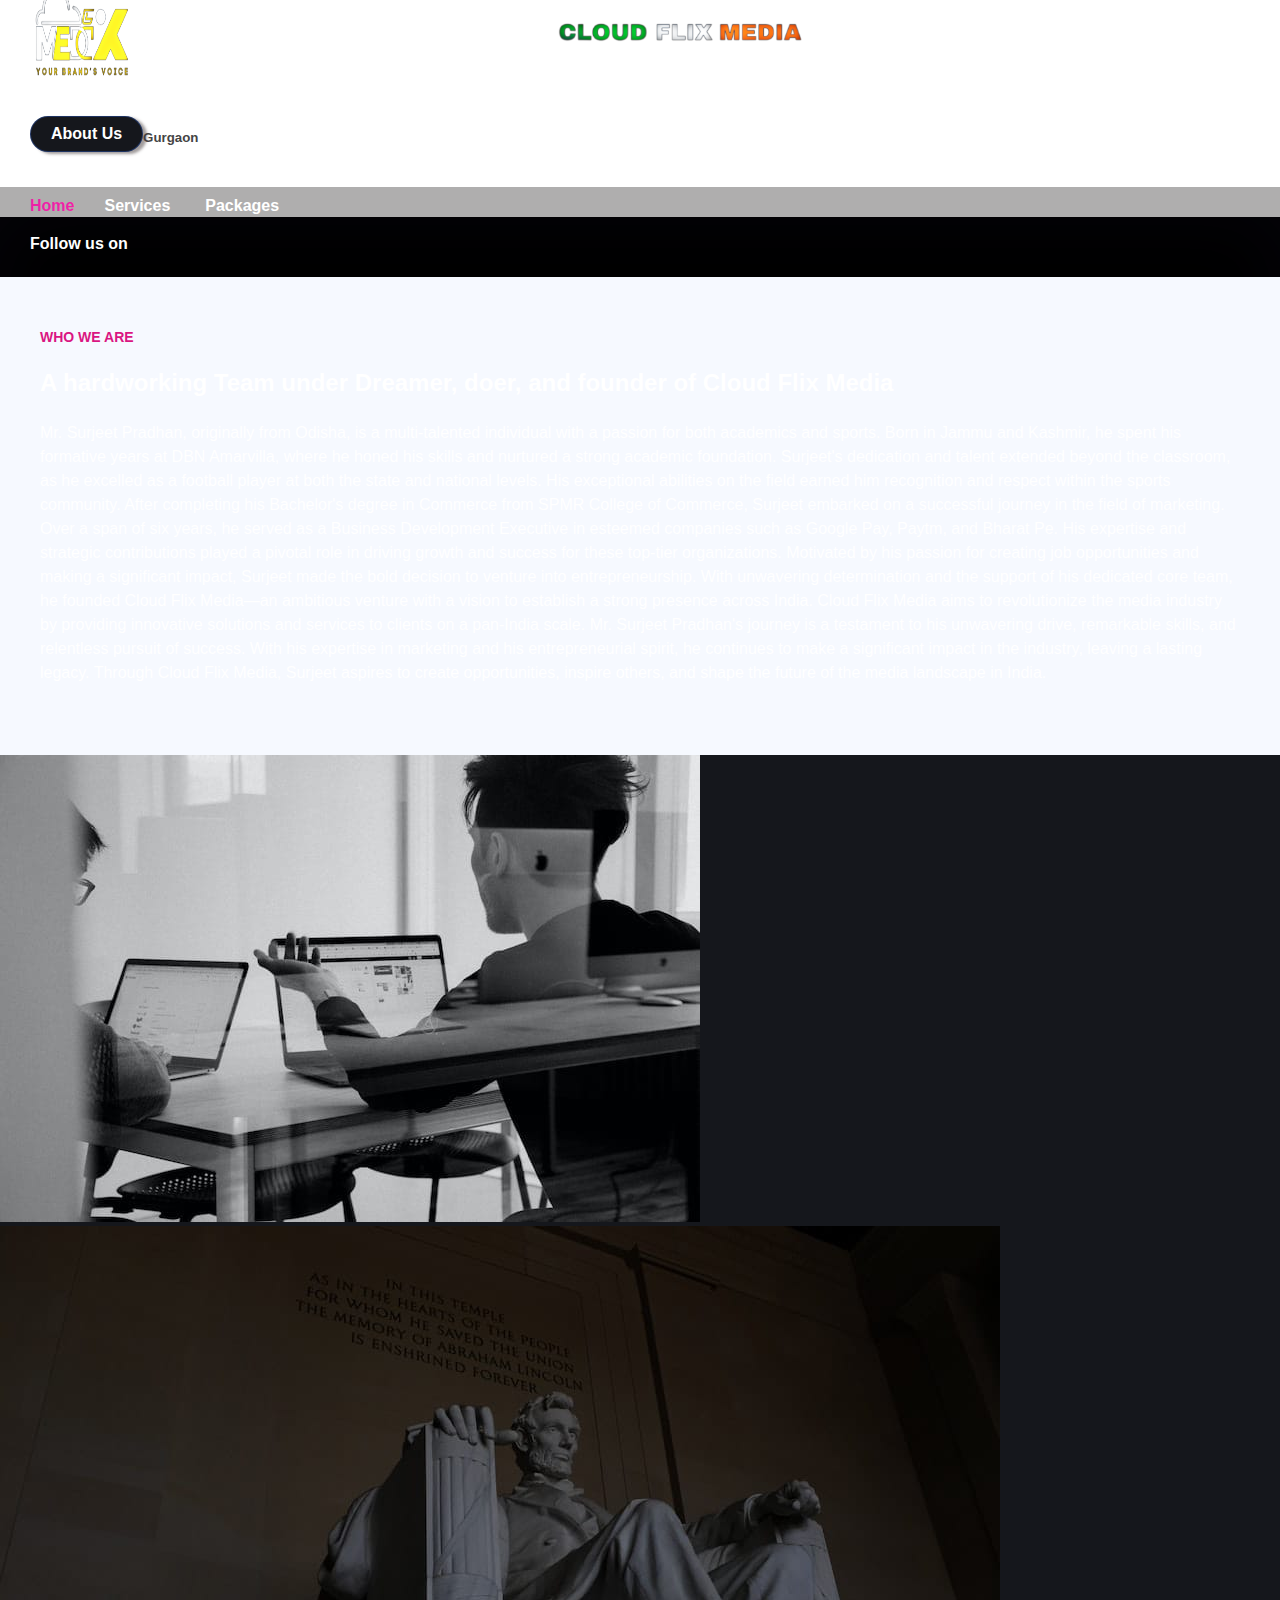
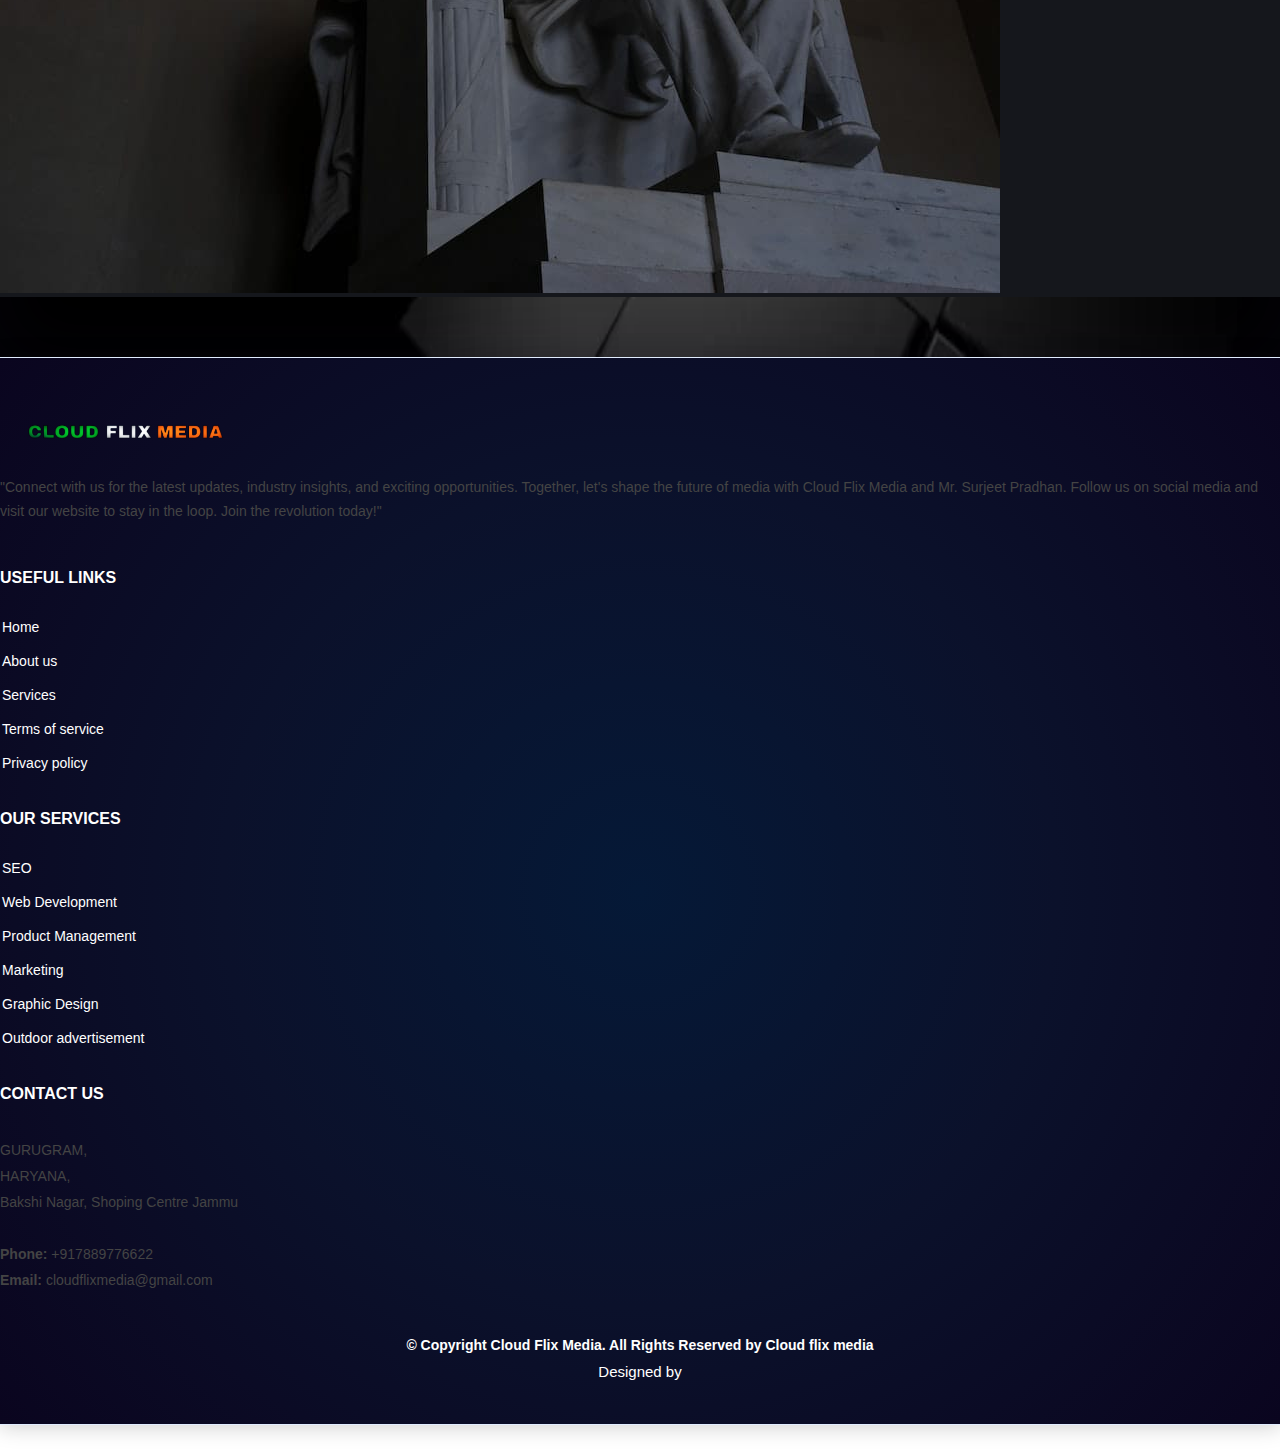
==== commit 9b277705: "c" ====
--- a/about.html
+++ b/about.html
@@ -543,8 +543,8 @@
             text-transform: uppercase;
             position: relative;
             padding-bottom: 12px;">Contact Us</h4>
-            <p>GURGAON, <br> HRIYANA, <br>
-              Baksi Nagar, Shoping Centre Jammu
+            <p>GURUGRAM, <br> HARYANA, <br>
+              Bakshi Nagar, Shoping Centre Jammu
              <br><br>
               <strong>Phone:</strong> +917889776622<br>
               <strong>Email:</strong> cloudflixmedia@gmail.com<br>
--- a/style.css
+++ b/style.css
@@ -104,8 +104,8 @@
     font-family: "Nunito", sans-serif !important;
 
   } */
-  .container .section-header p, .swiper-slide h2{position: relative;}
-  .container .section-header p::after, .swiper-slide h2::after {
+  .container .section-header p{position: relative;}
+  .container .section-header p::after{
     position: absolute;
     content: "";
     width: 200px;
@@ -3371,6 +3371,7 @@
     border-bottom: 1px solid rgb(109, 106, 106);
     background: transparent;
     outline: none;
+    color: #fff;
   }
   
   .contact .php-email-form input:focus, .contact .php-email-form textarea:focus {
@@ -3381,6 +3382,7 @@
   .contact .php-email-form input {
     padding: 10px 15px;
     background-color: transparent !important;
+    color: #fff;
   }
   
   .contact .php-email-form textarea {
@@ -3660,3 +3662,10 @@
     color: rgb(113, 20, 242);
   }
 
+
+  @media (max-width:390px) {
+    .footer img{
+      margin-left: -50px !important;
+    }
+  }
+
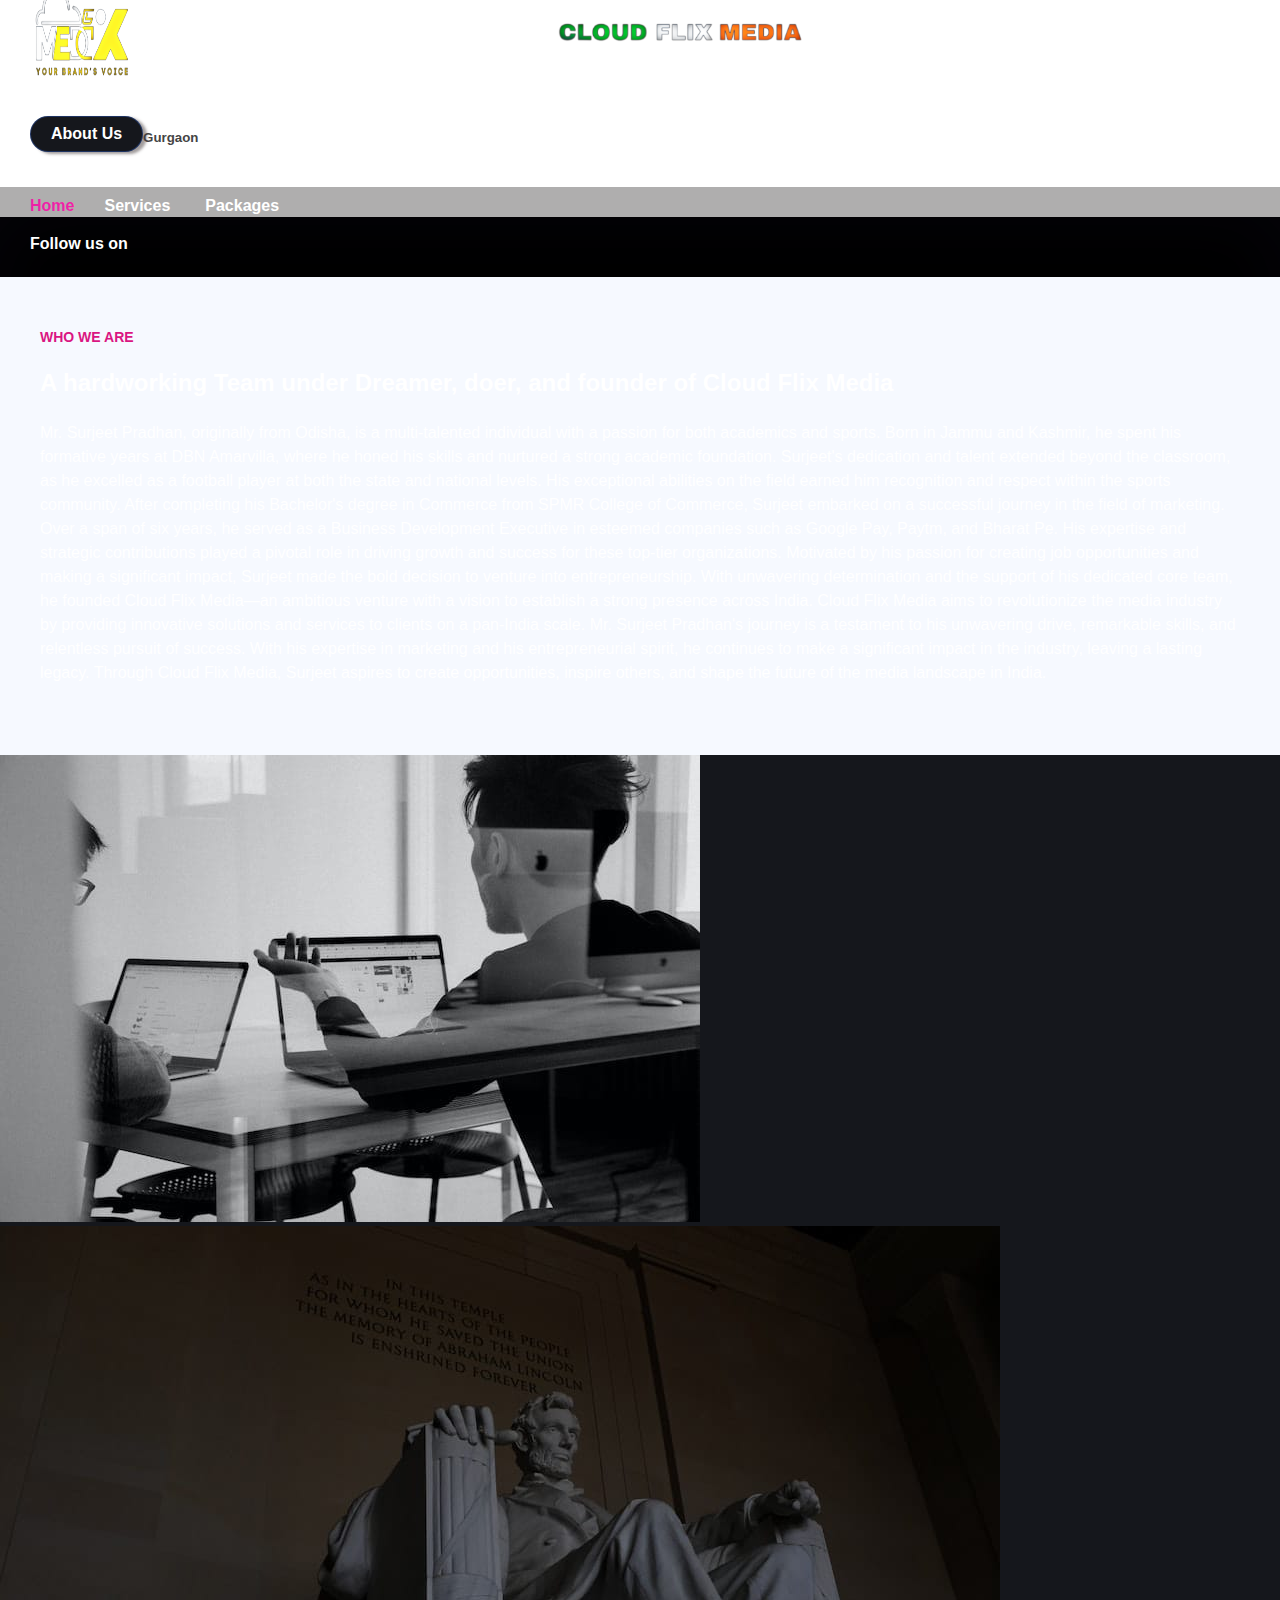
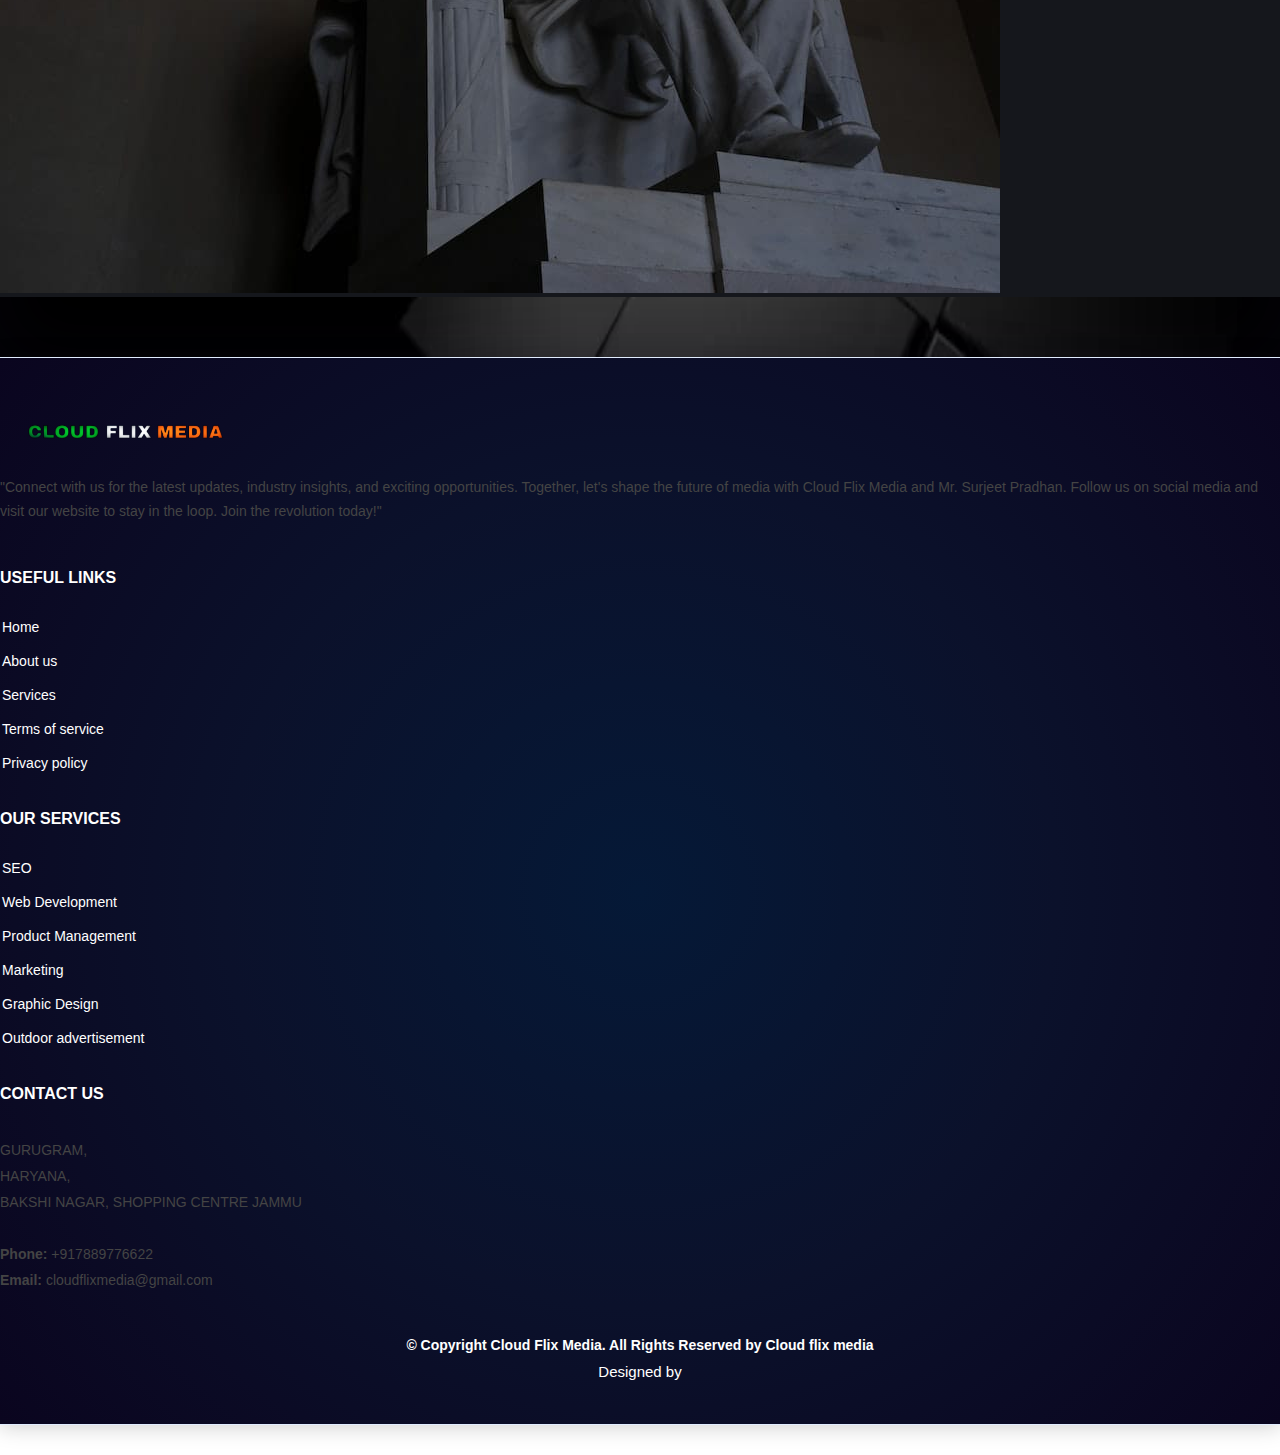
==== commit 25408b6d: "c" ====
--- a/about.html
+++ b/about.html
@@ -544,7 +544,7 @@
             position: relative;
             padding-bottom: 12px;">Contact Us</h4>
             <p>GURUGRAM, <br> HARYANA, <br>
-              Bakshi Nagar, Shoping Centre Jammu
+              BAKSHI NAGAR, SHOPPING CENTRE JAMMU
              <br><br>
               <strong>Phone:</strong> +917889776622<br>
               <strong>Email:</strong> cloudflixmedia@gmail.com<br>
